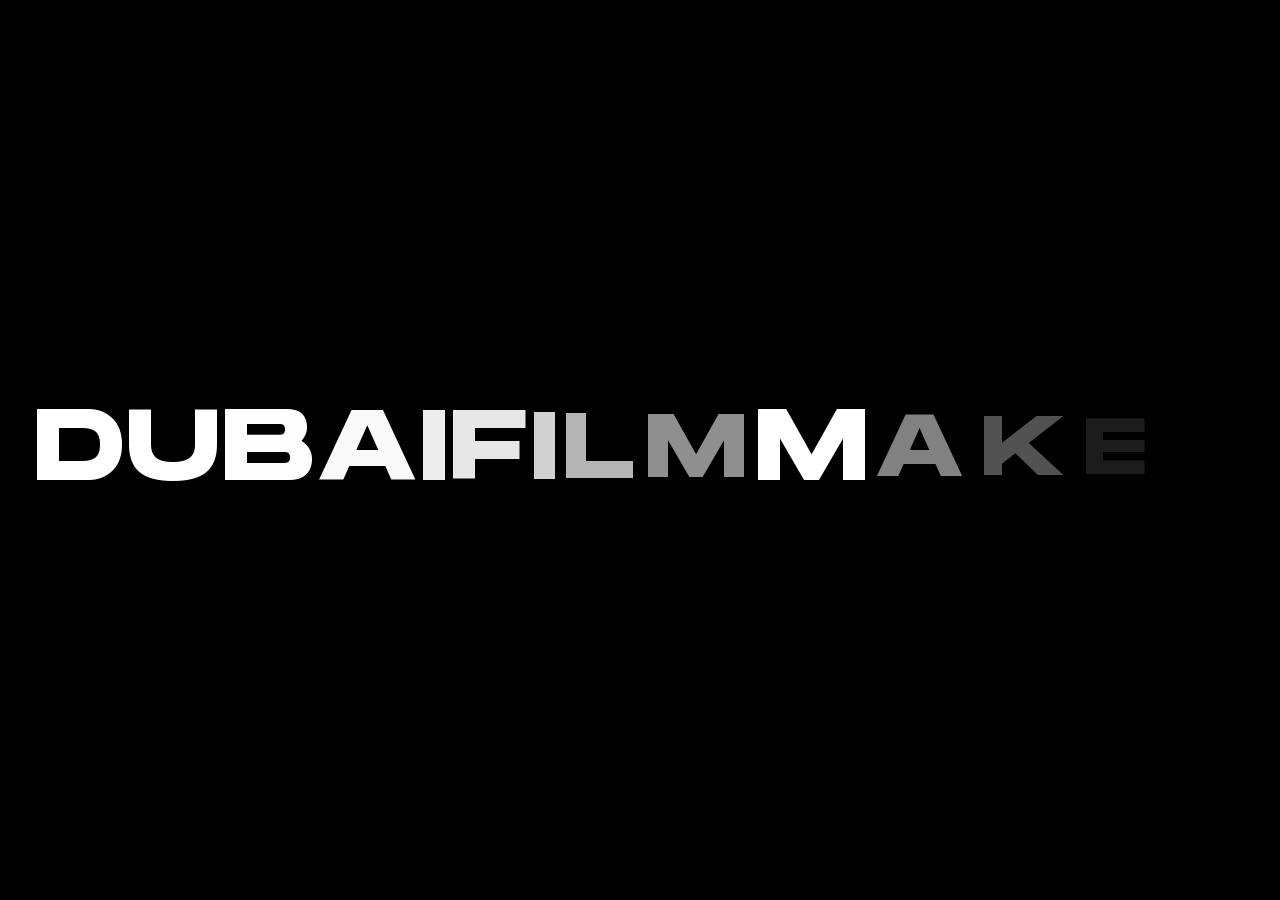
==== index.html @ 15d646cf "Now ALL instances of window.location.replace() and javascript:void(0) have been removed from the ent" ====
﻿<!DOCTYPE html>
<html lang="en">
  <head>
    <meta charset="utf-8" />
    <meta name="viewport" content="width=device-width,initial-scale=1.0" />

    <link rel="preconnect" href="https://fonts.googleapis.com" />
    <link rel="preconnect" href="https://fonts.gstatic.com" crossorigin="" />

      <link rel="preconnect" href="https://fonts.googleapis.com/" />
    <link rel="preconnect" href="https://fonts.gstatic.com/" crossorigin />
    <link
      href="https://fonts.googleapis.com/css2?family=Azeret+Mono&amp;display=swap"
      rel="stylesheet"
    />
    <link
      href="https://fonts.googleapis.com/css2?family=Azeret+Mono:wght@700&amp;display=swap"
      rel="stylesheet"
    />

    <!-- Favicons -->
    <link
      rel="apple-touch-icon"
      sizes="180x180"
      href="assets/favicons/final_favicon/apple-touch-icon.png"
    />
    <link
      rel="icon"
      type="image/png"
      sizes="32x32"
      href="assets/favicons/final_favicon/favicon-32x32.png"
    />
    <link
      rel="icon"
      type="image/png"
      sizes="16x16"
      href="assets/favicons/final_favicon/favicon-16x16.png"
    />
    <link rel="manifest" href="assets/favicons/final_favicon/site.webmanifest" />
    <link
      rel="mask-icon"
      href="assets/favicons/safari-pinned-tab.svg"
      color="#000000"
    />
    <meta name="msapplication-TileColor" content="#ffffff" />
    <meta name="theme-color" content="#ffffff" />
    <link rel="shortcut icon" type="image/x-icon" href="assets/favicons/final_favicon/favicon.ico" />
    <link rel="icon" type="image/x-icon" href="assets/favicons/final_favicon/favicon.ico" />
    <link rel="stylesheet" href="3.7.8/plyr.css" />

    <link href="assets/dist/build.min.css" rel="stylesheet" />
    <link href="assets/css/intro-text-animation.css" rel="stylesheet" />

    <link rel="canonical" href="index.htm" />

 <link href="assets/css/view-other-films-cta.css" rel="stylesheet" />
    <link href="assets/css/homepage-pagination-desktop.css" rel="stylesheet" />
    <link href="assets/css/slider-vertical-arrows.css" rel="stylesheet" />

    <meta property="og:locale" content="en_US" />
    <meta property="og:type" content="website" />
    <meta property="og:title" content="Poster â€“ Homepage" />
    <meta property="og:site_name" content="Poster" />
    <meta property="og:url" content="https://posterco.tv" />
    <meta name="twitter:title" content="Poster â€“ Homepage" />
    <meta name="twitter:card" content="summary_large_image" />

    <meta
      name="description"
      content="Post-Production company based in the heart of Paris, dedicated to audiovisual production, advertisement, digital content, music video feature films & documentaries."
    />
    <meta
      property="og:description"
      content="Post-Production company based in the heart of Paris, dedicated to audiovisual production, advertisement, digital content, music video feature films & documentaries."
    />

    <title> DubaiFilmMaker - Homepage</title>

       <style>
      /* Fix video thumbnail aspect ratio - prevent squishing */
      .bloc-projects-listing
        .box--work__video.video-wrapper.has-poster
        img.video-img-poster {
        width: 100% !important;
        height: 100% !important;
        object-fit: cover !important;
        object-position: center !important;
      }

      /* Ensure video wrapper maintains proper dimensions */
      .bloc-projects-listing .box--work__video.video-wrapper {
        position: relative !important;
        overflow: hidden !important;
      }

      /* Header styles loaded from data/header.json - prevent FOUC */
      
      /* On homepage FIRST VISIT ONLY, keep header logo hidden until intro completes */
      /* Disabled - logo now visible during intro for size sync */
      /* body.template-homepage:not(.intro-ended) .header__logo {
        opacity: 0 !important;
        visibility: hidden !important;
      } */
      
      /* After intro ends on homepage, show header logo with quick fade */
      body.template-homepage.intro-ended .header__logo {
        opacity: 1 !important;
        visibility: visible !important;
      }
      
      /* CRITICAL OVERRIDE: If intro-ended exists, ALWAYS show logo (handles navigation back) */
      body.intro-ended .header__logo,
      html.intro-ended .header__logo {
        opacity: 1 !important;
        visibility: visible !important;
        display: block !important;
      }
      
      /* NUCLEAR OPTION: Force visibility with highest specificity */
      html body.intro-ended .header__logo,
      html.intro-ended body .header__logo {
        opacity: 1 !important;
        visibility: visible !important;
        display: block !important;
      }
   
      /* On other pages, show logo normally */
      body:not(.template-homepage) .header__logo.loaded {
        opacity: 1;
      }

      /* CRITICAL: Ensure main video is visible after intro */
      .box--home__wrapper .js-main-video {
        position: absolute;
        top: 0;
        left: 0;
        width: 100%;
        height: 100%;
        object-fit: cover;
        opacity: 0;
        visibility: hidden;
        transition: opacity 0.3s ease, visibility 0.3s ease;
      }
      
      .box--home__wrapper .js-main-video.visible,
      html.intro-ended .box--home__wrapper .js-main-video.visible {
        opacity: 1 !important;
        visibility: visible !important;
        z-index: 1;
      }
      
      .box--home__wrapper .js-main-video.loaded,
      html.intro-ended .box--home__wrapper .js-main-video.loaded {
        opacity: 1 !important;
        visibility: visible !important;
      }

      /* Slider wrapper - ensures pagination is positioned at bottom */
      .slider-wrapper {
        display: flex;
        flex-direction: column;
        width: 100%;
      }

      /* Force slider wrapper visibility on desktop */
      @media (min-width: 768px) {
        .slider-wrapper {
          display: flex !important;
          visibility: visible !important;
          opacity: 1 !important;
          min-height: 50px !important;
        }

        /* Force list visibility on desktop - HIDE the text list */
        .list--home {
          display: none !important;
        }

        /* Show arrows on desktop like mobile */
        .box--home__buttons-mobile {
          display: flex !important;
          opacity: 1 !important;
          pointer-events: auto !important;
          position: relative !important;
          bottom: auto !important;
          right: auto !important;
          margin-top: 1rem !important;
          justify-content: center !important;
        }

        .box--home__buttons-mobile .mobile-link {
          display: none !important; /* Hide "view project" button on desktop */
        }

        .box--home__buttons-mobile .arrows {
          display: flex !important;
          gap: 1rem !important;
        }
      }

      /* Homepage slider loading state */
      #homepage-slider {
        transition: opacity 0.3s ease;
        flex: 1;
      }

      /* Timeline positioning */
      .box--home__timeline {
        width: 100%;
        margin-top: 0.5rem;
      }

      /* Main video wrapper loading state */
      #homepage-main-video-wrapper {
        transition: opacity 0.3s ease;
        background: #1a1a1a;
      }

      /* Smooth fade-in for dynamic content */
      .box--home__link {
        transition: opacity 0.3s ease, pointer-events 0.3s ease;
      }

      .mobile-link {
        transition: opacity 0.3s ease, pointer-events 0.3s ease;
      }

      /* Arrow buttons styling - Mobile only */
      .box--home__buttons-mobile {
        display: flex;
        gap: 0.75rem;
        align-items: center;
        justify-content: space-between;
        margin-top: 1rem;
        padding: 0 0.75rem;
      }

      .box--home__buttons-mobile .mobile-link {
        flex: 1;
        padding: 0.5rem 0.75rem;
        text-align: center;
        font-size: 0.75rem;
        border: 1px solid #fff;
        background: transparent;
        color: #fff;
        cursor: pointer;
        transition: all 0.3s ease;
      }

      .box--home__buttons-mobile .mobile-link:hover {
        background: #fff;
        color: #000;
      }

      .box--home__buttons-mobile .arrows {
        display: flex;
        gap: 0.5rem;
      }

      .box--home__buttons-mobile .arrow-prev,
      .box--home__buttons-mobile .arrow-next {
        width: 36px;
        height: 36px;
        border: 1px solid #fff;
        background: transparent;
        color: #fff;
        cursor: pointer;
        font-size: 1rem;
        display: flex;
        align-items: center;
        justify-content: center;
        transition: all 0.3s ease;
      }

      .box--home__buttons-mobile .arrow-prev:hover,
      .box--home__buttons-mobile .arrow-next:hover {
        background: #fff;
        color: #000;
        transform: scale(1.1);
      }

      /* Hide buttons on desktop (> 768px) */
      @media (min-width: 768px) {
        .box--home__buttons-mobile {
          display: none;
        }
      }

      /* Force projects-nav to stay visible when filtering is active */
      header.filter-active .projects-nav {
        opacity: 1 !important;
        visibility: visible !important;
        pointer-events: auto !important;
      }

      /* Ensure filter links remain visible and clickable when filter is active */
      header.filter-active .header__navigations-wrapper {
        opacity: 1 !important;
        visibility: visible !important;
      }
      
      /* DESKTOP: Always show projects-nav on homepage */
      @media (min-width: 768px) {
        .template-homepage header:not(.on-works-section) .projects-nav,
        .template-homepage header:not(.on-works-section) .list--cat {
          opacity: 1 !important;
          pointer-events: auto !important;
          visibility: visible !important;
        }
      }
      
      /* MOBILE: Keep scroll-based behavior (hidden until scroll to works) */
      @media (max-width: 767px) {
        .template-homepage header:not(.on-works-section) .projects-nav,
        .template-homepage header:not(.on-works-section) .list--cat {
          opacity: 0 !important;
          pointer-events: none !important;
          visibility: hidden !important;
        }
      }
      
      /* Ensure header navigation elements are always on top and clickable */
      /* .header__navigations-wrapper {
        z-index: 10000 !important;
        position: relative !important;
      }
      
      .header__subnav {
        z-index: 10001 !important;
        position: relative !important;
      }
      
      .projects-nav {
        z-index: 10002 !important;
        position: relative !important;
      }
      
      .projects-nav .list--cat {
        z-index: 10003 !important;
        position: relative !important;
      } */
      
      .projects-nav .list--cat li a {
        z-index: 10004 !important;
        position: relative !important;
        pointer-events: auto !important;
      }

      /* Conditional: Force projects-nav to always be visible (controlled by config.json) */
      html.projects-nav-always-visible .projects-nav,
      html.projects-nav-always-visible .projects-nav .list--cat,
      html.projects-nav-always-visible .projects-nav .list--cat li,
      html.projects-nav-always-visible .projects-nav .list--cat li a {
        display: block !important;
        visibility: visible !important;
        opacity: 1 !important;
      }

      /* Ensure list items are inline for horizontal layout */
      html.projects-nav-always-visible .projects-nav .list--cat li {
        display: inline-block !important;
      }

      /* Prevent text truncation or hiding */
      html.projects-nav-always-visible .projects-nav .list--cat li a {
        white-space: nowrap !important;
        overflow: visible !important;
        text-overflow: clip !important;
        max-width: none !important;
      }

      /* Override any hiding rules from build.min.css */
      html.projects-nav-always-visible .template-homepage header:not(.on-works-section) .list--cat,
      html.projects-nav-always-visible .template-homepage header:not(.on-works-section) .projects-nav {
        opacity: 1 !important;
        pointer-events: auto !important;
        visibility: visible !important;
      }

      /* Ensure visibility on all screen sizes when always-visible is enabled */
      @media (max-width: 767px) {
        html.projects-nav-always-visible .projects-nav,
        html.projects-nav-always-visible .projects-nav .list--cat {
          display: block !important;
          visibility: visible !important;
          opacity: 1 !important;
        }
      }

      @media (min-width: 768px) {
        html.projects-nav-always-visible .projects-nav,
        html.projects-nav-always-visible .projects-nav .list--cat {
          display: block !important;
          visibility: visible !important;
          opacity: 1 !important;
        }
      }

      @keyframes fadeIn {
        from {
          opacity: 0;
        }
        to {
          opacity: 1;
        }
      }
    </style>
  </head>
  <body class="template-homepage">
    <main class="main">
      <div class="app-container">
        <div class="app-container-inner">
          <header class="header">
            <div class="header__nav">
              <a href="index.htm" data-navigo="" class="logo-link">
                <img
                  class="header__logo"
                  src="assets/img/final_logo.svg"
                  alt="Poster"
                />
              </a>
              <a href="#main_menu" class="btn btn--menu">
                <span>menu.</span>
              </a>
            </div>

            <div class="header__navigations-wrapper">
              <nav id="main_menu" class="header__subnav">
                <ul>
                  <li data-slug="homepage">
                    <a
                      data-navigo=""
                      data-slug="homepage"
                      aria-current="page"
                      class="force-active"
                      href=""
                    >
                      Homepage
                    </a>
                  </li>
                  <li data-slug="works">
                    <a
                      data-navigo=""
                      data-slug="works"
                      class="force-active"
                      href="works"
                    >
                      Works
                    </a>
                  </li>
                  <li data-slug="about">
                    <a
                      data-navigo=""
                      data-slug="about"
                      class="force-active"
                      href="about.html"
                    >
                      About
                    </a>
                  </li>
                  <li data-slug="contact">
                    <a
                      data-navigo=""
                      data-slug="contact"
                      class="force-active"
                      href="contact"
                    >
                      Contact
                    </a>
                  </li>
                </ul>
              </nav>

              <div class="projects-nav">
                <ul class="list list--cat">
                  <li>
                    <a href="#works" class="js-filter-cat is-active" data-cat="*">all</a>
                  </li>
                  <li>
                    <a
                      href="#works"
                      class="js-filter-cat"
                      data-cat="TVC"
                      >TVC / Brand Films</a
                    >
                  </li>

                  <li>
                    <a
                      href="#works"
                      class="js-filter-cat"
                      data-cat="narrative"
                      >Narrative Films</a
                    >
                  </li>

  
                </ul>
              </div>
            </div>
          </header>
          <div class="page-inner-content">
            <div class="homepage-inner-wrapper">
              <h1 class="hidden">Poster</h1>

              <div class="bloc-intro">
                <div class="intro-anim-surwrapper">
                  <div class="intro-anim-wrapper">
                    <div
                      class="intro-anim"
                      data-animation="assets/img/intro-animation.json"
                    >
                      <!-- <img
                        class="intro-logo-svg"
                        src="assets/img/final_logo.svg"
                        alt="DubaiFilmMaker"intro-text-animation
                      /> -->
                      <div class="intro-logo-svg intro-text-animation"> 
                        <span class="letter">D</span>
                        <span class="letter">U</span>
                        <span class="letter">B</span>
                        <span class="letter">A</span>
                        <span class="letter">I</span>
                        <span class="letter">F</span>
                        <span class="letter">I</span>
                        <span class="letter">L</span>
                        <span class="letter">M</span>
                        <span class="letter">M</span>
                        <span class="letter">A</span>
                        <span class="letter">K</span>
                        <span class="letter">E</span>
                        <span class="letter">R</span>
                      </div>

                    </div>
                  </div>
                </div>
                <div class="intro-timeline"><div class="inner"></div></div>
              </div>

              <div class="box box--home">
                <div class="box--home__info">
                  <div class="box--home__info__counter"><span>1</span>/<span id="slider-total">-</span></div>

                  <!-- Slider wrapper for better pagination positioning -->
                  <div class="slider-wrapper">
                    <!-- Desktop navigation arrows (inside slider-wrapper for proper centering) -->
                    <button class="arrow-prev slider-nav-arrow" aria-label="Previous project">
                      <svg width="12" height="20" viewBox="0 0 12 20" fill="none" xmlns="http://www.w3.org/2000/svg">
                        <path d="M10 2L2 10L10 18" stroke="currentColor" stroke-width="2" stroke-linecap="round" stroke-linejoin="round"/>
                      </svg>
                    </button>
                    <button class="arrow-next slider-nav-arrow" aria-label="Next project">
                      <svg width="12" height="20" viewBox="0 0 12 20" fill="none" xmlns="http://www.w3.org/2000/svg">
                        <path d="M2 2L10 10L2 18" stroke="currentColor" stroke-width="2" stroke-linecap="round" stroke-linejoin="round"/>
                      </svg>
                    </button>
                    
                    <!-- Empty container - will be populated by page-renderer.js -->
                    <ul class="list list--home js-has-cursor-player" id="homepage-slider">
                      <!-- Loading state -->
                      <!-- <div style="padding: 2rem; text-align: center; color: #999;">Loading projects...</div> -->
                    </ul>
                    
                    <div class="box--home__timeline">
                      <span class="is-animated"></span>
                    </div>
                  </div>

                  <!-- View Other Films CTA -->
                  <a href="works.html" class="view-other-films-cta" data-navigo>
                    <span class="cta-text">view other films</span>
                    <svg class="cta-arrow" width="20" height="20" viewBox="0 0 20 20" fill="none" xmlns="http://www.w3.org/2000/svg">
                      <path d="M4 10H16M16 10L11 5M16 10L11 15" stroke="currentColor" stroke-width="2" stroke-linecap="round" stroke-linejoin="round"/>
                    </svg>
                  </a>
                </div>

                <!-- Empty container - will be populated by page-renderer.js -->
                <a
                  href="#"
                  class="box--home__link js-has-cursor-text"
                  id="homepage-main-link"
                  style="pointer-events: none; opacity: 0.5;"
                >
                  <div class="box--home__wrapper video-wrapper" id="homepage-main-video-wrapper">
                    <!-- Placeholder videos - will be populated with API data -->
                    <!-- build.min.js needs these to exist immediately -->
                    <video class="js-main-video visible loaded" data-src="" muted playsinline></video>
                    <video class="js-main-video" data-src="" muted playsinline></video>
                    <video class="js-main-video" data-src="" muted playsinline></video>
                    <video class="js-main-video" data-src="" muted playsinline></video>
                    <video class="js-main-video" data-src="" muted playsinline></video>
                    <video class="js-main-video" data-src="" muted playsinline></video>
                  </div>
                  <div class="cursor-text-animated js-cursor-text-animated">
                    <div class="mooving-elements is-arrow" data-friction="1">
                      <svg
                        width="11"
                        height="10"
                        viewbox="0 0 11 10"
                        fill="none"
                        xmlns="http://www.w3.org/2000/svg"
                      >
                        <path
                          d="M8.72366 3.91174H7.0685L5.14349 3.8482L6.53777 4.99985L8.40882 6.65189L7.19444 7.72412L5.3234 6.07209L4.01007 4.83306L4.07303 6.50892L4.06404 8.02593L2.3819 6.54069L2.39989 2.42649L7.04152 2.42649L8.72366 3.91174Z"
                          fill="white"
                        ></path>
                      </svg>
                    </div>
                    <div
                      class="mooving-elements shift cursor-main-text"
                      data-friction="5"
                    >
                      Loading...
                    </div>
                  </div>
                </a>

                <div class="box--home__buttons-mobile">
                  <a
                    href="#"
                    class="mobile-link"
                  id="homepage-mobile-link"
                    style="pointer-events: none; opacity: 0.5;"
                    >view project</a
                  >
                  <div class="arrows">
                    <button class="arrow-prev">←</button>
                    <button class="arrow-next">→</button>
                  </div>
                </div>
              </div>
   
             <div class="bloc-projects-listing">
                <ul id="works" class="list list--works" data-initial-count="">
                
                
              
                </ul>
              </div>
            </div>
          </div>
        </div>
      </div>
    </main>

    <!--  -->

    <script src="assets/js/data-loader.js"></script>
    <script src="assets/js/page-renderer.js"></script>
    <script src="assets/dist/build.min.js"></script>
    <script src="assets/js/dynamic-content-reinit.js"></script>

    <!-- Hybrid Slider Script: Inline generation + Preload detection -->
    <script>
      // DEBUG flag - set to false in production to reduce console logs
      const DEBUG = false;
      
      // Helper functions - defined globally so they can be reused
      function generateListItems(projects) {
        const listContainer = document.querySelector('.list--home');
        if (!listContainer) return;
        
        // Generate cursor player wrapper with videos
        let cursorPlayerHTML = `
          <div class="cursor-player-animated js-cursor-player-animated">
            <div class="mooving-elements players-wrapper is-player" data-friction="7">
        `;
        
        projects.forEach(project => {
          cursorPlayerHTML += `
              <video
                class="js-video player-animated-player"
                data-src="${project.video_url}"
                playsinline
                loop
                muted
              ></video>
          `;
        });
        
        cursorPlayerHTML += `
            </div>
          </div>
        `;
        
        // Generate list items
        let listItemsHTML = '';
        projects.forEach((project, index) => {
          const link = project.link || `works/project-detail#id=${project.id}`;
          const displayClient = project.client_short || project.client;
          
          listItemsHTML += `
            <li class="${index === 0 ? 'is-active' : ''}" data-project-index="${index}">
              <a href="${link}" class="js-change-video">
              
                <p>${displayClient}</p>
                  <h2>${project.title}</h2>
                <p>${project.classification}</p>
              </a>
            </li>
          `;
        });
        
        // Insert cursor player + list items
        listContainer.innerHTML = cursorPlayerHTML + listItemsHTML;
        
        // Load cursor player videos
        setTimeout(() => {
          const cursorVideos = listContainer.querySelectorAll('.player-animated-player[data-src]');
          cursorVideos.forEach((video, index) => {
            if (video.dataset.src && !video.src) {
              video.src = video.dataset.src;
              setTimeout(() => video.load(), index * 50);
            }
          });
          if (DEBUG) console.log('Loaded', cursorVideos.length, 'cursor player videos');
          
          // Dispatch event for cursor player re-initialization
          setTimeout(() => {
            const event = new Event('slider-rendered');
            window.dispatchEvent(event);
            if (DEBUG) console.log('✓ Dispatched slider-rendered event');
          }, 200);
        }, 100);
        
        if (DEBUG) console.log('Generated', projects.length, 'list items with .js-change-video');
      }
      
      function generateVideoElements(projects) {
        const videoWrapper = document.querySelector('.box--home__wrapper');
        if (!videoWrapper) return;
        
        // Get existing placeholder videos
        const existingVideos = videoWrapper.querySelectorAll('video.js-main-video');
        if (DEBUG) console.log(`Found ${existingVideos.length} placeholder videos to update`);
        
        // Update existing videos with project data
        projects.forEach((project, index) => {
          if (existingVideos[index]) {
            const video = existingVideos[index];
            const videoUrl = project.video_thumbnail_url || project.video_url;
            
            // Update data-src attribute
            video.setAttribute('data-src', videoUrl);
            
            // Set src and load
            video.src = videoUrl;
            
            // First video gets visible and loaded classes
            if (index === 0) {
              video.classList.add('visible', 'loaded');
            }
            
            if (DEBUG) console.log(`✓ Updated video ${index + 1}`);
          }
        });
        
        if (DEBUG) console.log(`✓ Updated ${projects.length} videos with API data`);
        
        // Load first video immediately
        if (existingVideos[0]) {
          existingVideos[0].load();
          existingVideos[0].addEventListener('canplay', function() {
            if (this.paused) {
              this.play().catch(err => console.log('Autoplay blocked:', err.message));
              if (DEBUG) console.log('First video playing');
            }
          }, { once: true });
        }
        
        // Load other videos with delay
        for (let i = 1; i < existingVideos.length && i < projects.length; i++) {
          setTimeout(() => {
            existingVideos[i].load();
          }, i * 100);
        }
      }
      
      function updateInitialState(projects) {
        // Update counter
        const counter = document.querySelector('.box--home__info__counter');
        if (counter) {
          counter.innerHTML = `<span>1</span>/<span id="slider-total">${projects.length}</span>`;
        }
        
        // Update initial links
        const firstProject = projects[0];
        if (!firstProject) return;
        
        const mainLink = document.querySelector('.box--home__link');
        if (mainLink) {
          mainLink.href = firstProject.link || `works/project-detail#id=${firstProject.id}`;
        }
        
        const mobileLink = document.querySelector('.mobile-link');
        if (mobileLink) {
          mobileLink.href = firstProject.link || `works/project-detail#id=${firstProject.id}`;
        }
        
        const cursorText = document.querySelector('.cursor-main-text');
        if (cursorText) {
          cursorText.textContent = `open ${firstProject.title}`;
        }
        
        if (DEBUG) console.log('Initial state updated');
      }
      
      function enableLinks(firstProject) {
        // Enable main link
        const mainLink = document.getElementById('homepage-main-link');
        if (mainLink) {
          mainLink.style.pointerEvents = 'auto';
          mainLink.style.opacity = '1';
          if (DEBUG) console.log('✓ Main link enabled');
        }
        
        // Enable mobile link
        const mobileLink = document.getElementById('homepage-mobile-link');
        if (mobileLink) {
          mobileLink.style.pointerEvents = 'auto';
          mobileLink.style.opacity = '1';
          if (DEBUG) console.log('✓ Mobile link enabled');
        }
      }
      
      function generateProjectsListing(projects) {
        if (DEBUG) console.log('Rendering projects listing grid...');
        const worksContainer = document.getElementById('works');
        
        if (!worksContainer) {
          console.warn('Works container not found');
          return;
        }
        
        // Clear container
        worksContainer.innerHTML = '';
        
        // Generate project items with LAZY LOADING (data-src, not src)
        projects.forEach(project => {
          const displayClient = project.client_short || project.client;
          
          const projectHTML = `
            <li class="box box--work" data-cat="${project.classification}">
              <a href="${project.link}" class="box--work__link js-has-cursor-text">
                <div class="box--work__info">
                  <p>${displayClient}</p>
                  <h2>${project.title}</h2>
                  <p>${project.category}</p>
                </div>
                <div class="box--work__video video-wrapper has-poster">
                  <img class="video-img-poster lazy-media"
                       data-src="${project.poster_image}"
                       alt="">
                  <video class="js-video lazy-media"
                         data-src="${project.video_url}"
                         playsinline loop muted></video>
                </div>
                <div class="cursor-text-animated js-cursor-text-animated">
                  <div class="mooving-elements is-arrow" data-friction="1">
                    <svg width="11" height="10" viewBox="0 0 11 10" fill="none" xmlns="http://www.w3.org/2000/svg">
                      <path d="M8.72366 3.91174H7.0685L5.14349 3.8482L6.53777 4.99985L8.40882 6.65189L7.19444 7.72412L5.3234 6.07209L4.01007 4.83306L4.07303 6.50892L4.06404 8.02593L2.3819 6.54069L2.39989 2.42649L7.04152 2.42649L8.72366 3.91174Z" fill="white"/>
                    </svg>
                  </div>
                  <div class="mooving-elements shift cursor-main-text" data-friction="5">
                    <p>${displayClient}</p>
                    <h2>${project.title}</h2>
                    <p>${project.category}</p>
                  </div>
                </div>
              </a>
            </li>
          `;
          
          worksContainer.innerHTML += projectHTML;
        });
        
        // Initialize LazyLoad for dynamically added elements
        setTimeout(() => {
          // Create a new LazyLoad instance for the projects listing
          // This mimics build.min.js LazyLoad behavior for dynamic content
          const lazyElements = document.querySelectorAll('.bloc-projects-listing .lazy-media');
          if (DEBUG) console.log(`Found ${lazyElements.length} lazy elements to initialize`);
          
          if (typeof LazyLoad !== 'undefined') {
            // Create new LazyLoad instance for dynamic content
            const projectsLazyLoad = new LazyLoad({
              elements_selector: '.bloc-projects-listing .lazy-media',
              threshold: 0,
              callback_loaded: (el) => {
                el.classList.add('loaded');
                if (DEBUG) console.log('✓ Lazy loaded:', el.tagName);
              }
            });
            if (DEBUG) console.log('✓ LazyLoad initialized for', projects.length, 'projects');
          } else {
            console.warn('LazyLoad not available, loading all media immediately');
            // Fallback: convert data-src to src immediately
            lazyElements.forEach(el => {
              if (el.dataset.src) {
                el.src = el.dataset.src;
                el.classList.add('loaded');
              }
            });
          }
          
          // Add 'ready' class to fade in the listing
          const blocListing = document.querySelector('.bloc-projects-listing');
          if (blocListing) {
            blocListing.classList.add('ready');
            if (DEBUG) console.log('✓ Added ready class to bloc-projects-listing');
          }
          
          // Dispatch event to trigger hover re-initialization
          setTimeout(() => {
            const event = new Event('projects-rendered');
            window.dispatchEvent(event);
            if (DEBUG) console.log('✓ Dispatched projects-rendered event');
          }, 200);
        }, 100);
        
        if (DEBUG) console.log('✓ Projects listing grid rendered with', projects.length, 'projects (lazy loading enabled)');
      }
      
      // Expose initialization function globally for SPA navigation
      window.loadIndexProjects = async function(fromNavigation = false) {
        if (DEBUG) console.log('loadIndexProjects called, fromNavigation:', fromNavigation);
        
        try {
          // Wait for projects (may already be loaded by video-preloader.js)
          const projects = window.__projectsPreloadPromise 
            ? await window.__projectsPreloadPromise 
            : await window.fetchProjects();
          
          if (projects.length > 0) {
            const sliderProjects = projects.slice(0, 6);
            window.__sliderProjects = sliderProjects;
            
            if (DEBUG) console.log(`Loaded ${sliderProjects.length} projects for slider`);
            
            // Generate list items with cursor player
            generateListItems(sliderProjects);
            
            // Generate videos (with preload detection!)
            generateVideoElements(sliderProjects);
            
            // Update counter and links
            updateInitialState(sliderProjects);
            
            // Enable links
            enableLinks(sliderProjects[0]);
            generateProjectsListing(projects);
            
            if (DEBUG) console.log('Slider ready - build.min.js will handle navigation');
          }
        } catch (err) {
          console.error('❌ API failed:', err);
        }
      };
      
      // Run immediately on initial page load
      (async function() {
        if (DEBUG) console.log('Fetching API data...');
        await window.loadIndexProjects(false);
      })();
    </script>
    
    <!-- GSAP Animation Library -->
   
    <!-- Text Animation Script - Letter-by-letter reveal -->
    <!-- <script src="assets/js/intro-text-animation.js"></script> -->
    <script src="assets/js/intro-logo-size-sync.js"></script>

      <!-- GSAP Library -->
  <script src="https://cdn.jsdelivr.net/npm/gsap@3.12.5/dist/gsap.min.js"></script>

  <!-- Inline Animation Script -->
  <script>
    console.log('🎬 GSAP Animation Test Starting - STORYTELLING STYLE (DM splits)...');
    
    // Check sessionStorage for skipIntro flag (set by project detail close button)
    const skipIntroFlag = sessionStorage.getItem('skipIntroAnimation') === 'true';
    const skipIntroTimestamp = sessionStorage.getItem('skipIntroTimestamp');
    
    // Check if flag is recent (within last 5 seconds) to avoid stale flags
    const isRecentFlag = skipIntroTimestamp && (Date.now() - parseInt(skipIntroTimestamp)) < 5000;
    
    console.log('🔍 Intro Skip Detection:', {
      'skipIntroAnimation flag': skipIntroFlag,
      'timestamp': skipIntroTimestamp,
      'is recent (< 5s)': isRecentFlag
    });
    
    // Clear the flag after checking (one-time use)
    if (skipIntroFlag) {
      sessionStorage.removeItem('skipIntroAnimation');
      sessionStorage.removeItem('skipIntroTimestamp');
      console.log('✓ Cleared skipIntroAnimation flag');
    }
    
    // Skip intro if flag is set and recent
    const shouldSkipIntro = skipIntroFlag && isRecentFlag;
    
    if (shouldSkipIntro) {
      console.log('⏭️ Skipping intro animation - coming back from project');
      
      // Skip animation completely
      const introWrapper = document.querySelector('.intro-anim-wrapper');
      const blocIntro = document.querySelector('.bloc-intro');
      
      if (introWrapper && blocIntro) {
        blocIntro.classList.add('lottie-started');
        blocIntro.classList.add('lottie-ended');
        document.body.classList.add('intro-ended');
        if (document.scrollingElement) {
          document.scrollingElement.classList.add('intro-ended');
        }
        introWrapper.style.display = 'none';
        
        const headerLogo = document.querySelector('.header__logo');
        if (headerLogo) {
          headerLogo.style.opacity = '1';
          headerLogo.classList.add('loaded');
        }
        
        console.log('✓ Intro skipped - content visible immediately');
      }
    } else {
      // Run full animation
      console.log('✓ Running full intro animation');
    
    // Get all letters
    const letters = document.querySelectorAll('.letter');
    console.log('Found', letters.length, 'letters');

    function animateLetters() {
      console.log('🚀 Starting storytelling animation: DM → D(ubai) + (Film)M(aker)...');
      
      // Get letter groups
      // DUBAIFILMMAKER = D U B A I F I L M M A K E R
      //                  0 1 2 3 4 5 6 7 8 9 10 11 12 13
      const letterD = letters[0];  // D (Dubai)
      const letterM = letters[9];  // M (Maker) - first M in FILMMAKER
      const leftGroup = Array.from(letters).slice(1, 5);   // UBAI
      const middleGroup = Array.from(letters).slice(5, 9); // FILM
      const rightGroup = Array.from(letters).slice(10);    // AKER
      
      // Set initial states
      // D and M start VERY CLOSE together in center
      // We calculate the distance they need to move to reach their natural positions
      
      // Get natural positions first
      const containerRect = document.querySelector('.intro-text-animation').getBoundingClientRect();
      const dRect = letterD.getBoundingClientRect();
      const mRect = letterM.getBoundingClientRect();
      
      // Calculate how far apart they naturally are
      const naturalDistance = mRect.left - dRect.left;
      
      // Calculate the midpoint between D and M's natural positions
      const naturalMidpoint = (dRect.left + mRect.left) / 2;
      
      // Calculate viewport center
      const viewportCenter = window.innerWidth / 2;
      
      // Calculate offset needed to center the DM pair
      const centerOffset = viewportCenter - naturalMidpoint;
      
      // Start them close together (move them toward center)
      // D moves right, M moves left to meet in middle
      // Make spacing responsive - scale with font size
      const fontSize = parseFloat(window.getComputedStyle(document.querySelector('.intro-text-animation')).fontSize);
      const closeDistance = fontSize * 0.8; // 60% of font size (responsive spacing)
      gsap.set(letterD, { 
        opacity: 1, 
        x: (naturalDistance / 2) - (closeDistance / 2) + centerOffset, // Move D right toward center + center the pair
        y: 0 
      });
      gsap.set(letterM, { 
        opacity: 1, 
        x: -(naturalDistance / 2) + (closeDistance / 2) + centerOffset, // Move M left toward center + center the pair
        y: 0 
      });
      
      console.log('📏 Initial spacing:', {
        fontSize: fontSize.toFixed(1) + 'px',
        closeDistance: closeDistance.toFixed(1) + 'px (60% of font size - responsive)',
        naturalDistance: naturalDistance.toFixed(1) + 'px',
        viewportCenter: viewportCenter.toFixed(1) + 'px',
        naturalMidpoint: naturalMidpoint.toFixed(1) + 'px',
        centerOffset: centerOffset.toFixed(1) + 'px',
        dMovement: ((naturalDistance / 2) - (closeDistance / 2) + centerOffset).toFixed(1) + 'px',
        mMovement: (-(naturalDistance / 2) + (closeDistance / 2) + centerOffset).toFixed(1) + 'px'
      });
      
      // All other letters invisible and scaled down (Posterco style)
      gsap.set([...leftGroup, ...middleGroup, ...rightGroup], { 
        opacity: 0, 
        y: 0,
        scale: 0.76 // Start at 76% like Posterco
      });
      
      // Create timeline
      const tl = gsap.timeline({
        onComplete: () => {
          console.log('✅ Storytelling animation complete - DUBAIFILMMAKER revealed!');
          
          // Dispatch custom event that other scripts can listen to
          const event = new CustomEvent('gsap-text-animation-complete', {
            detail: { duration: tl.duration() }
          });
          window.dispatchEvent(event);
          
          // Store completion flag globally
          window.__gsapTextAnimationComplete = true;
        }
      });

      // PHASE 1: Hold DM together (0.5s)
      tl.to({}, { 
        duration: 0.5,
        onStart: () => console.log('→ DM together (Dubai + Maker)')
      });

      // PHASE 2: D moves left, M moves right (split apart) - 0.6s duration
      tl.to(letterD, {
        x: 0,  // D moves to its final position (left)
        duration: 0.6,
        ease: 'power2.out',
        onStart: () => console.log('→ D (Dubai) moving left')
      }, 0.5);
      
      tl.to(letterM, {
        x: 0,  // M moves to its final position (right)
        duration: 0.6,
        ease: 'power2.out',
        onStart: () => console.log('→ M (Maker) moving right')
      }, 0.5);

      // PHASE 3: Fill in the middle letters as D and M separate
      // Posterco-style: opacity 0→1, scale 76%→100%, cubic-bezier easing
      // UBAI appears (left side - after D)
      tl.to(leftGroup, {
        opacity: 1,
        scale: 1,
        stagger: 0.06,
        duration: 0.5,
        ease: 'cubic-bezier(0, 1, 0.8, 0)', // Posterco easing
        onStart: () => console.log('→ UBAI filling in (Dubai) - Posterco style')
      }, 0.7);
      
      // FILM appears (middle)
      tl.to(middleGroup, {
        opacity: 1,
        scale: 1,
        stagger: 0.06,
        duration: 0.5,
        ease: 'cubic-bezier(0, 1, 0.8, 0)', // Posterco easing
        onStart: () => console.log('→ FILM filling in - Posterco style')
      }, 0.9);
      
      // AKER appears (right side - after M)
      tl.to(rightGroup, {
        opacity: 1,
        scale: 1,
        stagger: 0.06,
        duration: 0.5,
        ease: 'cubic-bezier(0, 1, 0.8, 0)', // Posterco easing
        onStart: () => console.log('→ AKER filling in (Maker) - Posterco style')
      }, 1.1);

      console.log('Storytelling timeline created:', tl);
      return tl;
    }

    // Function to restart animation
    function restartAnimation() {
      console.log('🔄 Restarting animation...');
      animateLetters();
    }

    // Start animation on page load
    window.addEventListener('DOMContentLoaded', () => {
      console.log('✓ DOM loaded, starting animation in 500ms...');
      setTimeout(() => {
        animateLetters();
      }, 500);
    });
    
    // Example: Listen for animation completion
    window.addEventListener('gsap-text-animation-complete', (e) => {
      console.log('🎉 GSAP text animation finished!');
      console.log('   Animation duration:', e.detail.duration.toFixed(2) + 's');
      console.log('   Triggering upward movement to header...');
      
      // Trigger the same flow that build.min.js expects from Lottie
      // CRITICAL: Add lottie-ended to .bloc-intro (parent), not .intro-anim-wrapper
      const blocIntro = document.querySelector('.bloc-intro');
      const introWrapper = document.querySelector('.intro-anim-wrapper');
      
      if (blocIntro && introWrapper) {
        // Add lottie-ended class to .bloc-intro to trigger CSS upward movement
        // CSS rule: .bloc-intro.lottie-ended .intro-anim-surwrapper { transform: translateY(...) }
        blocIntro.classList.add('lottie-ended');
        console.log('✓ Added lottie-ended class to .bloc-intro - CSS upward movement started');
        
        // Wait for CSS upward movement to complete (800ms transition)
        setTimeout(() => {
          // Show header logo (it's already positioned correctly)
          const headerLogo = document.querySelector('.header__logo');
          if (headerLogo) {
            headerLogo.style.opacity = '1';
            headerLogo.classList.add('loaded');
            console.log('✓ Header logo visible');
          }
          
          // Fade out preloader text
          const preloaderText = document.querySelector('.intro-text-animation');
          if (preloaderText) {
            preloaderText.style.transition = 'opacity 0.3s ease';
            preloaderText.style.opacity = '0';
            console.log('✓ Preloader text fading out');
          }
        }, 800);
        
        // Add intro-ended class after full transition (upward movement + fade)
        setTimeout(() => {
          document.body.classList.add('intro-ended');
          if (document.scrollingElement) {
            document.scrollingElement.classList.add('intro-ended');
          }
          console.log('✓ Added intro-ended class - intro complete');
          
          // Hide intro wrapper completely
          setTimeout(() => {
            introWrapper.style.display = 'none';
            console.log('✅ Intro wrapper hidden - transition complete!');
          }, 300);
        }, 1200);
      }
    });
    } // End of else block - animation only runs when not skipping
  </script>


    <!-- Cloudflare Web Analytics -->
    <script defer src="https://static.cloudflareinsights.com/beacon.min.js" data-cf-beacon='{"token": "624e41bf9bf046a88fa109aebee0d778"}'></script>
    <script>
      // Re-initialize build.min.js hover effects after dynamic content loads
      window.addEventListener('projects-rendered', function() {
        console.log('🔄 Re-initializing build.min.js hover effects...');
        
        // Find the bloc-projects-listing element
        const projectsListing = document.querySelector('.bloc-projects-listing');
        if (projectsListing) {
          // Query all videos and re-attach hover listeners manually
          const videos = projectsListing.querySelectorAll('.js-video');
          console.log(`Found ${videos.length} videos to re-initialize`);
          
          videos.forEach(video => {
            // Remove old listeners by cloning
            const newVideo = video.cloneNode(true);
            video.parentNode.replaceChild(newVideo, video);
            
            // Add hover listeners (matching build.min.js logic from lines 24165-24173)
            newVideo.addEventListener('mouseenter', function(e) {
              const vid = e.target;
              vid.currentTime = 0;
              vid.parentElement.classList.add('show-video');
              vid.play();
              console.log('✓ Video playing on hover');
            });
            
            newVideo.addEventListener('mouseleave', function(e) {
              const vid = e.target;
              vid.parentElement.classList.remove('show-video');
              vid.pause();
              if (!vid.parentElement.querySelector('.video-img-poster')) {
                vid.currentTime = 0;
              }
              console.log('✓ Video stopped on leave');
            });
          });
          
          // Re-initialize cursor text animations for dynamically loaded projects
          const cursorTextElements = projectsListing.querySelectorAll('.js-cursor-text-animated');
          console.log(`Found ${cursorTextElements.length} cursor text elements to re-initialize`);
          
          cursorTextElements.forEach(cursorEl => {
            const wrapper = cursorEl.closest('.js-has-cursor-text');
            if (!wrapper) return;
            
            // Add mouseenter/mouseleave to show/hide cursor text (matching build.min.js lines 24799-24804)
            wrapper.addEventListener('mouseenter', function() {
              cursorEl.classList.add('visible');
              console.log('✓ Cursor text visible');
            });
            
            wrapper.addEventListener('mouseleave', function() {
              cursorEl.classList.remove('visible');
              console.log('✓ Cursor text hidden');
            });
            
            // Track mouse movement to position cursor text
            wrapper.addEventListener('mousemove', function(e) {
              const rect = cursorEl.getBoundingClientRect();
              const x = e.clientX - rect.left;
              const y = e.clientY - rect.top;
              
              // Update CSS custom properties for cursor position
              const moovingElements = cursorEl.querySelectorAll('.mooving-elements');
              moovingElements.forEach(el => {
                el.style.setProperty('--x', `${x}px`);
                el.style.setProperty('--y', `${y}px`);
              });
            });
          });
          
          console.log('✓ Hover effects and cursor text re-initialized');
        }
      }, { once: true });
      
      // Re-initialize cursor player for homepage slider after dynamic content loads
      window.addEventListener('slider-rendered', function() {
        console.log('🔄 Re-initializing cursor player for homepage slider...');
        
        const sliderContainer = document.querySelector('.list--home.js-has-cursor-player');
        if (!sliderContainer) {
          console.warn('Slider container not found');
          return;
        }
        
        const cursorPlayer = sliderContainer.querySelector('.js-cursor-player-animated');
        if (!cursorPlayer) {
          console.warn('Cursor player not found in slider');
          return;
        }
        
        const playerVideos = cursorPlayer.querySelectorAll('.player-animated-player');
        console.log(`Found ${playerVideos.length} cursor player videos to initialize`);
        console.log('Cursor player element:', cursorPlayer);
        console.log('Player videos:', playerVideos);
        
        // Initialize cursor player positioning
        const moovingElements = cursorPlayer.querySelectorAll('.mooving-elements');
        const sliderRect = sliderContainer.getBoundingClientRect();
        
        // Set initial position to center
        moovingElements.forEach(el => {
          el.style.setProperty('--x', `${sliderRect.width / 2}px`);
          el.style.setProperty('--y', `${sliderRect.height / 2}px`);
        });
        
        // Track mouse movement to position cursor player
        sliderContainer.addEventListener('mousemove', function(e) {
          const rect = sliderContainer.getBoundingClientRect();
          const playersWrapper = cursorPlayer.querySelector('.players-wrapper');
          
          // Calculate X position (centered on cursor)
          const x = e.clientX - rect.left - (playersWrapper ? playersWrapper.offsetWidth / 2 : 0);
          
          // Calculate Y position (above cursor, like posterco.tv)
          const y = -(playersWrapper ? playersWrapper.offsetHeight : 0);
          
          // Update CSS custom properties for cursor position
          moovingElements.forEach(el => {
            el.style.setProperty('--x', `${x}px`);
            el.style.setProperty('--y', `${y}px`);
          });
        });
        
        console.log('✓ Cursor player re-initialized with', playerVideos.length, 'videos');
        
        // Manually add cursor player visibility handlers (build.min.js doesn't expose ms module)
        // Replicate build.min.js behavior: add 'visible' class on wrapper mouseenter/mousemove
        sliderContainer.addEventListener('mouseenter', function() {
          cursorPlayer.classList.add('visible');
          console.log('✓ Cursor player visible (mouseenter on wrapper)');
        });
        
        sliderContainer.addEventListener('mousemove', function() {
          if (!cursorPlayer.classList.contains('visible')) {
            cursorPlayer.classList.add('visible');
            console.log('✓ Cursor player visible (mousemove on wrapper)');
          }
        });
        
        sliderContainer.addEventListener('mouseleave', function() {
          cursorPlayer.classList.remove('visible');
          playerVideos.forEach(video => video.pause());
          console.log('✓ Cursor player hidden (mouseleave from wrapper)');
        });
        
        // Re-initialize video switching for dynamically loaded content
        const listItems = sliderContainer.querySelectorAll('li');
        const listLinks = sliderContainer.querySelectorAll('.js-change-video');
        const mainVideos = document.querySelectorAll('.js-main-video');
        const mainLink = document.getElementById('homepage-main-link');
        const cursorText = document.getElementById('homepage-cursor-text');
        const mobileLink = document.getElementById('homepage-mobile-link');
        const counter = document.querySelector('.box--home__info__counter span');
        
        console.log(`Setting up video switching for ${listItems.length} items`);
        
        // Ensure all cursor player videos have src loaded once and add 'loaded' class
        playerVideos.forEach((video) => {
          if (!video.src && video.dataset.src) {
            video.src = video.dataset.src;
            video.load();
          }
          // Add 'loaded' class like posterco.tv
          video.addEventListener('loadeddata', function() {
            this.classList.add('loaded');
            console.log('✓ Cursor player video loaded');
          }, { once: true });
        });
        
        listItems.forEach((item, index) => {
          // Handle mouseenter on LI - set data-player-active and manually trigger video switching
          item.addEventListener('mouseenter', function() {
            sliderContainer.setAttribute('data-player-active', index);
            
            // Manually switch active video (since build.min.js observer isn't working for dynamic content)
            playerVideos.forEach((video, videoIndex) => {
              if (videoIndex === index) {
                video.currentTime = 0;
                video.play().catch(err => console.log('Play prevented:', err));
                video.classList.add('active');
              } else {
                video.pause();
                video.classList.remove('active');
              }
            });
            
            console.log(`✓ Set data-player-active to ${index} and switched to video ${index + 1}`);
          });
          
          // Handle click on link - switch video
          const link = item.querySelector('.js-change-video');
          if (link) {
            link.addEventListener('click', function(e) {
              e.preventDefault();
              e.stopPropagation();
              
              // Don't do anything if already active
              if (item.classList.contains('is-active')) return;
              
              console.log(`Switching to video ${index + 1}`);
              
              // Update active state
              sliderContainer.querySelectorAll('li').forEach(li => li.classList.remove('is-active'));
              item.classList.add('is-active');
              
              // Update counter
              if (counter) counter.textContent = index + 1;
              
              // Update links
              const itemTitle = this.querySelector('h2').textContent;
              if (mainLink) mainLink.href = this.href;
              if (mobileLink) mobileLink.href = this.href;
              if (cursorText) cursorText.textContent = `open ${itemTitle}`;
              if (mainLink) mainLink.setAttribute('data-cursor-text', `Open ${itemTitle}`);
              
              // Reset timeline
              const timeline = document.querySelector('.box--home__timeline > span');
              if (timeline) timeline.style.width = '0';
              
              // Switch videos - remove visible from all, add to selected
              mainVideos.forEach((video, videoIndex) => {
                if (videoIndex === index) {
                  video.currentTime = 0;
                  video.classList.add('visible', 'loaded');
                  video.play().catch(err => console.log('Play prevented:', err));
                } else {
                  video.classList.remove('visible');
                  video.pause();
                }
              });
              
              // Add timeline animation class
              if (timeline) timeline.classList.add('is-animated');
              
              console.log('✓ Video switched');
            });
          }
        });
        
        // Handle timeline progress during video playback
        mainVideos.forEach((video, index) => {
          video.addEventListener('timeupdate', function() {
            const timeline = document.querySelector('.box--home__timeline > span');
            if (timeline && this.classList.contains('visible')) {
              let progress = (100 * this.currentTime) / this.duration;
              if (isNaN(progress)) progress = 0;
              timeline.style.width = progress.toFixed(2) + '%';
            }
          });
          
          // Handle video ended - auto-advance to next video (like build.min.js line 24016-24020)
          video.addEventListener('ended', function() {
            const timeline = document.querySelector('.box--home__timeline > span');
            if (timeline) timeline.classList.remove('is-animated');
            
            // Calculate next video index
            let nextIndex = index + 1;
            if (nextIndex > mainVideos.length - 1) nextIndex = 0;
            
            // Update active state
            sliderContainer.querySelectorAll('li').forEach(li => li.classList.remove('is-active'));
            const nextItem = listItems[nextIndex];
            if (nextItem) nextItem.classList.add('is-active');
            
            // Update counter
            if (counter) counter.textContent = nextIndex + 1;
            
            // Update links
            const nextLink = nextItem?.querySelector('.js-change-video');
            if (nextLink) {
              const itemTitle = nextLink.querySelector('h2')?.textContent || '';
              if (mainLink) mainLink.href = nextLink.href;
              if (mobileLink) mobileLink.href = nextLink.href;
              if (cursorText) cursorText.textContent = `open ${itemTitle}`;
              if (mainLink) mainLink.setAttribute('data-cursor-text', `Open ${itemTitle}`);
            }
            
            // Reset timeline
            if (timeline) timeline.style.width = '0';
            
            // Switch videos
            mainVideos.forEach((v, vIndex) => {
              if (vIndex === nextIndex) {
                v.currentTime = 0;
                v.classList.add('visible', 'loaded');
                v.play().catch(err => console.log('Play prevented:', err));
              } else {
                v.classList.remove('visible');
                v.pause();
              }
            });
            
            // Add timeline animation class
            if (timeline) timeline.classList.add('is-animated');
            
            // Update cursor player data-player-active
            sliderContainer.setAttribute('data-player-active', nextIndex);
            
            console.log(`✓ Video ended - auto-advanced to video ${nextIndex + 1}`);
          });
        });
        
        // Handle mobile arrows prev/next (like build.min.js line 23928-23930)
        // Now also handles desktop slider arrows with same classes
        const mobileArrowPrev = document.querySelectorAll('.arrow-prev');
        const mobileArrowNext = document.querySelectorAll('.arrow-next');
        
        console.log('Navigation arrows found:', { prev: mobileArrowPrev.length, next: mobileArrowNext.length });
        
        // Track current video index like build.min.js does (line 23931)
        let currentlyPlaying = 0;
        const minPlaying = 0;
        const maxPlaying = mainVideos.length - 1;
        
        function switchToVideo(targetIndex) {
          // Update currentlyPlaying tracker
          currentlyPlaying = targetIndex;
          console.log(`switchToVideo called with targetIndex: ${targetIndex}, total videos: ${mainVideos.length}`);
          // Clamp index to valid range
          if (targetIndex < 0) targetIndex = mainVideos.length - 1;
          if (targetIndex > mainVideos.length - 1) targetIndex = 0;
          
          const timeline = document.querySelector('.box--home__timeline > span');
          if (timeline) timeline.classList.remove('is-animated');
          
          // Update active state
          sliderContainer.querySelectorAll('li').forEach(li => li.classList.remove('is-active'));
          const targetItem = listItems[targetIndex];
          console.log('targetItem:', targetItem, 'targetIndex:', targetIndex);
          if (targetItem) {
            targetItem.classList.add('is-active');
            console.log('Added is-active to:', targetItem, 'classList:', targetItem.classList);
          }
          
          // Update counter
          if (counter) counter.textContent = targetIndex + 1;
          
          // Update links
          const targetLink = targetItem?.querySelector('.js-change-video');
          if (targetLink) {
            const itemTitle = targetLink.querySelector('h2')?.textContent || '';
            const linkHref = targetLink.href;
            if (mainLink) {
              mainLink.href = linkHref;
              mainLink.setAttribute('onclick', `window.location.replace('${linkHref}'); return false;`);
              mainLink.setAttribute('data-cursor-text', `Open ${itemTitle}`);
            }
            if (mobileLink) {
              mobileLink.href = linkHref;
              mobileLink.setAttribute('onclick', `window.location.replace('${linkHref}'); return false;`);
            }
            if (cursorText) cursorText.textContent = `open ${itemTitle}`;
          }
          
          // Reset timeline
          if (timeline) timeline.style.width = '0';
          
          // Switch videos
          mainVideos.forEach((v, vIndex) => {
            if (vIndex === targetIndex) {
              v.currentTime = 0;
              v.classList.add('visible', 'loaded');
              v.play().catch(err => console.log('Play prevented:', err));
            } else {
              v.classList.remove('visible');
              v.pause();
            }
          });
          
          // Add timeline animation class
          if (timeline) timeline.classList.add('is-animated');
          
          // Update cursor player data-player-active
          sliderContainer.setAttribute('data-player-active', targetIndex);
          
          console.log(`✓ Switched to video ${targetIndex + 1}`);
        }
        
        // onPrevClick - handle all prev arrows (mobile + desktop)
        mobileArrowPrev.forEach(arrow => {
          arrow.addEventListener('click', function(e) {
            e.preventDefault();
            e.stopPropagation();
            console.log('← Prev arrow clicked');
            currentlyPlaying--;
            if (currentlyPlaying < minPlaying) currentlyPlaying = maxPlaying;
            console.log(`currentlyPlaying: ${currentlyPlaying}`);
            switchToVideo(currentlyPlaying);
          });
        });
        
        // onNextClick - handle all next arrows (mobile + desktop)
        mobileArrowNext.forEach(arrow => {
          arrow.addEventListener('click', function(e) {
            e.preventDefault();
            e.stopPropagation();
            console.log('→ Next arrow clicked');
            currentlyPlaying++;
            if (currentlyPlaying > maxPlaying) currentlyPlaying = minPlaying;
            console.log(`currentlyPlaying: ${currentlyPlaying}`);
            switchToVideo(currentlyPlaying);
          });
        });
        
        console.log('✓ Video switching, timeline, and arrows re-initialized');
      }); // Removed { once: true } so this runs every time homepage is loaded

      // Category filtering - replicate build.min.js logic
      window.addEventListener('projects-rendered', function() {
        console.log('🔄 Initializing category filtering...');
        
        const filterLinks = document.querySelectorAll('.js-filter-cat');
        const worksList = document.querySelector('.list--works');
        const header = document.querySelector('header.header');

             const allWorks = worksList.querySelectorAll('.box--work');

             console.log({allWorks});
        if (!filterLinks.length || !worksList) {
          console.warn('Filter links or works list not found');
          return;
        }
        
        // Store current filter state
        let currentFilter = '*';
        
        // Add click handlers to filter links
        filterLinks.forEach(link => {
          link.addEventListener('click', function(e) {
            e.preventDefault();
            e.stopPropagation();
            
            const selectedCategory = this.getAttribute('data-cat');
            console.log(`Filter clicked: ${selectedCategory}`);
            
            // Update active state on filter links
            filterLinks.forEach(l => l.classList.remove('is-active'));
            this.classList.add('is-active');
            
            // Store current filter
            currentFilter = selectedCategory;
            
            // Get all work items
            const allWorks = worksList.querySelectorAll('.box--work');
            console.log(`Filtering ${allWorks.length} projects by category: ${selectedCategory}`);
            

            console.log({allWorks});
            // Filter logic: show items matching filter or if filter is "*" (all)
            allWorks.forEach(work => {
              const workCategory = work.getAttribute('data-cat');
              
              
              // Case-insensitive comparison
              const matches = selectedCategory === '*' || 
                             (workCategory && workCategory.toLowerCase() === selectedCategory.toLowerCase());
              
              if (matches) {
                work.classList.remove('hidden');
                console.log(`✓ Showing: ${work.querySelector('h2')?.textContent || 'Unknown'} (${workCategory})`);
              } else {
                work.classList.add('hidden');
                console.log(`✗ Hiding: ${work.querySelector('h2')?.textContent || 'Unknown'} (${workCategory})`);
              }
            });
            
            // Force header to stay in "on-works-section" state when filtering is active
            // This ensures projects-nav remains visible even with fewer projects
            if (header) {
              if (selectedCategory === '*') {
                // "All" filter - let normal scroll behavior control visibility
                header.classList.remove('filter-active');
                console.log('✓ Removed filter-active class - normal scroll behavior');
              } else {
                // Specific filter active - force projects-nav to stay visible
                header.classList.add('on-works-section', 'filter-active');
                console.log('✓ Added filter-active class - projects-nav forced visible');
              }
            }
            
            console.log(`✓ Filtering complete - showing projects with category: ${selectedCategory}`);
          });
        });
        
        console.log('✓ Category filtering initialized');
        
        // Override scroll behavior to maintain projects-nav visibility during filtering
        let originalScrollHandler = null;
        
        // Store reference to prevent scroll from hiding projects-nav when filter is active
        function preventScrollHide() {
          const header = document.querySelector('header.header');
          if (header && header.classList.contains('filter-active')) {
            // Force on-works-section to stay active during filtering
            if (!header.classList.contains('on-works-section')) {
              header.classList.add('on-works-section');
              console.log('✓ Maintained on-works-section during filtering');
            }
          }
        }
        
        // Add scroll listener to maintain filter visibility
        window.addEventListener('scroll', preventScrollHide);
        
        console.log('✓ Scroll override for filtering initialized');
      });

    </script>

     <script src="assets/js/app-init.js"></script>
    <script src="assets/js/site-config.js"></script>
    <!-- <script src="https://cdn.jsdelivr.net/npm/gsap@3.12.5/dist/gsap.min.js"></script>
  <script src="assets/js/intro-text-animation.js"></script> -->
<script>


  </script>
  </body>
</html>
---- assets/dist/build.min.css ----
:root{--promo-banner-height:40px;--promo-banner-mobile-height:64px;--bg-color:#000;--bg-light-color:#e7e7e7;--light-color:#fff}@font-face{font-display:swap;font-family:Monument Extended Bold;font-style:normal;font-weight:700;src:url(../fonts/monument-extended-bold.eot);src:url(../fonts/monument-extended-bold-1.eot) format("embedded-opentype"),url(../fonts/monument-extended-bold.woff) format("woff"),url(../fonts/monument-extended-bold.woff2) format("woff2"),url(../fonts/monument-extended-bold.ttf) format("truetype"),url("../fonts/monument-extended-bold.svg") format("svg")}.box--video__credits dd,.monument-bold{font-family:Monument Extended Bold,sans-serif,system-ui;font-style:normal;font-weight:700}.azeret-mono,body{font-family:Azeret Mono,sans-serif,system-ui;font-optical-sizing:auto;font-style:normal;font-weight:400}.azeret-mono-bold,.btn--menu,.header__subnav li{font-family:Azeret Mono,sans-serif,system-ui;font-optical-sizing:auto;font-style:normal;font-weight:700}html{line-height:1.15;-webkit-text-size-adjust:100%}body{margin:0}main{display:block}h1{font-size:2em;margin:.67em 0}hr{box-sizing:content-box;height:0;overflow:visible}pre{font-family:monospace,monospace;font-size:1em}a{background-color:transparent}abbr[title]{border-bottom:none;text-decoration:underline;text-decoration:underline dotted}b,strong{font-weight:bolder}code,kbd,samp{font-family:monospace,monospace;font-size:1em}small{font-size:80%}sub,sup{font-size:75%;line-height:0;position:relative;vertical-align:baseline}sub{bottom:-.25em}sup{top:-.5em}img{border-style:none}button,input,optgroup,select,textarea{font-family:inherit;font-size:100%;line-height:1.15;margin:0}button,input{overflow:visible}button,select{text-transform:none}[type=button],[type=reset],[type=submit],button{-webkit-appearance:button}[type=button]::-moz-focus-inner,[type=reset]::-moz-focus-inner,[type=submit]::-moz-focus-inner,button::-moz-focus-inner{border-style:none;padding:0}[type=button]:-moz-focusring,[type=reset]:-moz-focusring,[type=submit]:-moz-focusring,button:-moz-focusring{outline:1px dotted ButtonText}fieldset{padding:.35em .75em .625em}legend{box-sizing:border-box;color:inherit;display:table;max-width:100%;padding:0;white-space:normal}progress{vertical-align:baseline}textarea{overflow:auto}[type=checkbox],[type=radio]{box-sizing:border-box;padding:0}[type=number]::-webkit-inner-spin-button,[type=number]::-webkit-outer-spin-button{height:auto}[type=search]{-webkit-appearance:textfield;outline-offset:-2px}[type=search]::-webkit-search-decoration{-webkit-appearance:none}::-webkit-file-upload-button{-webkit-appearance:button;font:inherit}details{display:block}summary{display:list-item}[hidden],template{display:none}:root{--rem:16px;--ivh:100vh;--vw:100vw;--main-bezier:cubic-bezier(0.63,0.01,0,0.83);--quad-ease-out:cubic-bezier(0.25,0.46,0.45,0.94);--quad-ease-in-out:cubic-bezier(0.455,0.03,0.515,0.955)}body{font-size:12px;line-height:14px;-webkit-font-smoothing:antialiased;-moz-osx-font-smoothing:grayscale;background:var(--bg-color);overscroll-behavior:none}.scrolling-element.no-scroll{overflow:hidden}.app-container{background-color:var(--bg-color);opacity:0;width:100%}.app-container.body-light{background-color:var(--bg-light-color)}.app-container-inner{min-height:var(--ivh);width:100%}.app-container+.app-container{overflow:hidden;position:absolute;top:0;z-index:10}.hidden{height:0;margin:0;opacity:0;padding:0;visibility:hidden;width:0}p{margin:14px 0 0}.list{list-style-type:none;margin:0;padding:0}.pic{display:block}.lnk{background:none;border:none;color:inherit;cursor:pointer;text-decoration:none}.lnk--through{position:relative}.lnk--through:before{background-color:var(--bg-color);content:"";height:1px;left:auto;position:absolute;right:0;top:50%;transition:width .3s cubic-bezier(.63,.01,0,.83);width:0}@media(hover:hover){.lnk--through:active:before,.lnk--through:hover:before{left:0;right:auto;width:100%}}.lazy-media{opacity:0;transition:opacity .6s ease}.lazy-media.loaded{opacity:1}.bloc-intro{backdrop-filter:blur(24px);background:var(--bg-color);height:var(--ivh);left:0;overflow:hidden;position:absolute;top:0;transition:background 3s var(--main-bezier),backdrop-filter 1s var(--main-bezier);width:100vw;z-index:99}.bloc-intro.lottie-started{background:transparent}.bloc-intro.lottie-ended{backdrop-filter:blur(0)}.intro-ended .bloc-intro{opacity:0;pointer-events:none}.intro-anim-surwrapper{height:100%;position:absolute;transition:transform .8s var(--main-bezier);width:100%}.bloc-intro.lottie-ended .intro-anim-surwrapper{transform:translateY(calc(var(--ivh)/2*-1 + var(--logo-h)/2 + 20px))}@media(min-width:768px){.bloc-intro.lottie-ended .intro-anim-surwrapper{transform:translateY(calc(var(--ivh)/2*-1 + var(--logo-h)/2 + 17px))}}.intro-ended .intro-anim-surwrapper .intro-anim-surwrapper{transition:none}.intro-anim-wrapper{height:100vw;left:70px;position:absolute;top:50%;transform:translateY(-50%);transition:left .8s var(--main-bezier);width:calc(100% - 140px)}.bloc-intro.lottie-ended .intro-anim-wrapper{left:20px}@media(min-width:768px){.intro-anim-wrapper{left:30px!important;width:calc(100% - 60px)}}.intro-anim{height:100%;left:0;opacity:0;pointer-events:none;position:absolute;top:0;transform:scale(1.24);transition:transform .5s var(--quad-ease-out),opacity .3s var(--quad-ease-out);width:100%}.intro-anim.is-visible{opacity:1;transform:scale(1.442)}.intro-timeline{--scale-x:0;bottom:0;height:3px;position:absolute;transition:opacity .3s var(--main-bezier);transition-delay:.6s;width:100%}.bloc-intro.lottie-started .intro-timeline{opacity:0}.intro-timeline .inner{background-color:var(--light-color);height:3px;position:absolute;transform:scaleX(var(--scale-x));transform-origin:left;transition:transform .6s var(--main-bezier);width:100%}:root{--plyr-color-main:#fff;--plyr-font-size-base:10px;--plyr-font-size-small:10px;--plyr-font-size-large:10px;--plyr-font-size-xlarge:10px;--plyr-font-size-badge:10px;--plyr-font-weight-bold:400;--plyr-line-height:12px;--plyr-font-family:"Azeret Mono";--plyr-range-thumb-shadow:none;--plyr-range-thumb-active-shadow-width:0;--plyr-range-track-height:1px;--plyr-font-smoothing:true;--plyr-video-control-background-hover:none;--plyr-video-controls-background:transparent}.video-wrapper{align-items:center;display:flex;height:100%;justify-content:center;overflow:hidden;position:relative;width:100%}@media(min-width:768px){.video-wrapper.fit-cover .plyr--video{height:100%}.video-wrapper.fit-cover .plyr--video video{object-fit:cover}}.video-wrapper input[type=range]{cursor:grab}.plyr--video{max-height:100%;width:100%}.plyr--video .plyr__controls{margin:0 auto;max-width:1028px}.plyr--video video{object-fit:contain}.plyr__progress__buffer{background:hsla(0,0%,100%,.4)}.plyr__control svg,.plyr__tooltip:before{display:none}.plyr__sr-only{position:static!important;clip:unset}@keyframes scale-in{0%{opacity:0;transform:scale(0)}to{opacity:1;transform:scale(1)}}@keyframes scale-out{0%{opacity:1;transform:scale(1)}to{opacity:0;transform:scale(0)}}.btn--menu{background-color:rgba(0,0,0,.5);border-radius:20px;box-sizing:border-box;clip-path:inset(0 round 0);color:var(--light-color);padding:10px 16px;position:absolute;right:0;text-decoration:none;transition:all .3s var(--main-bezier),opacity .6s var(--main-bezier)}.template-homepage.lottie-started .btn--menu{opacity:0;pointer-events:none}.intro-ended .template-homepage.lottie-started .btn--menu{opacity:1;pointer-events:auto}.btn--menu:before{background-color:var(--bg-color);border-radius:50%;color:var(--light-color);content:"x";display:block;height:34px;line-height:34px;position:absolute;right:0;text-align:center;top:0;transform:scale(0);transition:all .4s cubic-bezier(.63,.01,0,.83);width:34px}@media(hover:hover){.btn--menu:active,.btn--menu:hover{background-color:var(--bg-color);color:var(--light-color)}}@media(min-width:768px){.btn--menu{display:none}}.btn--menu span{transition:opacity .3s cubic-bezier(.63,.01,0,.83)}.header{left:0;margin:20px 20px 0;pointer-events:none;position:absolute;right:0;top:0;z-index:3}@media(min-width:768px){.header{left:auto;margin:0 30px;padding-top:17px;position:relative;position:sticky;right:auto;top:auto;top:calc((var(--logo-h) + 17px)*-1)}}.header__logo{display:block;width:100%}.template-homepage.lottie-started .header__logo{opacity:0}.intro-ended .header__logo{opacity:1!important}@media(min-width:768px){.header__logo{width:calc(100vw - 60px)}}.header__nav{align-items:flex-end;display:flex;flex-direction:row;gap:24px;pointer-events:auto}.header__nav .logo-link{width:calc(100% - 100px)}@media(min-width:768px){.header__nav .logo-link{width:100%}}.header__navigations-wrapper{display:flex;justify-content:space-between}.header__subnav{display:none;font-size:0;margin-top:0;position:absolute;right:0;text-align:right;z-index:9}@media(min-width:768px){.header__subnav{display:block;margin-top:20px;position:static;text-align:left}.template-homepage .header__subnav{opacity:0;pointer-events:none;transition:opacity .3s var(--main-bezier);transition-delay:.2s}.intro-ended .header__subnav{opacity:1}}.header__subnav ul{margin:0;padding:0}.header__subnav li{display:block;font-size:12px;list-style-type:none}@media(min-width:768px){.header__subnav li{display:inline-block;margin-right:28px;vertical-align:middle}.header__subnav li[data-slug=homepage]{display:none}}.header__subnav li:last-child{margin-right:0}.header__subnav li a{background-color:rgba(0,0,0,.5);border-radius:20px;color:var(--light-color);display:inline-block;margin-top:3px;opacity:1;padding:10px 16px;pointer-events:auto;text-decoration:none;transition:all .4s cubic-bezier(.63,.01,0,.83)}@media(min-width:768px){.header__subnav li a{animation:none!important;background-color:transparent!important;border-radius:0;color:var(--light-color);opacity:.4!important;padding:0;transform:none!important}.header__subnav li a[aria-current=page],header.on-works-section .header__subnav li a[data-slug=works],header:not(.on-works-section) .header__subnav li a.force-active{opacity:1!important}}@media(hover:hover){.header__subnav li a:active,.header__subnav li a:focus,.header__subnav li a:hover{background-color:var(--bg-color)}}@media(hover:hover)and (min-width:768px){.header__subnav li a:active,.header__subnav li a:focus,.header__subnav li a:hover{background-color:none;opacity:.7!important}}@media(min-width:768px){.app-container.body-light .header__subnav li a{color:var(--bg-color)}}.header--open .header__subnav{display:block}.header--open .header__subnav li a{animation:scale-in .4s cubic-bezier(.175,.885,.22,1.075) 0ms 1 normal forwards;opacity:0;transform:scale(0)}.header--open .header__subnav li:nth-child(2) a{animation-delay:60ms}.header--open .header__subnav li:nth-child(3) a{animation-delay:.12s}.header--open .header__subnav li:nth-child(4) a{animation-delay:.18s}.header--open .btn--menu{background-color:var(--bg-color);clip-path:inset(0 0 0 calc(100% - 34px) round 20px)}.header--open .btn--menu:before{transform:scale(1)}.header--open .btn--menu span{opacity:0}.header--closing .header__subnav{display:block}.header--closing .header__subnav li a{animation:scale-out .4s cubic-bezier(.175,.885,.22,1.075) 0ms 1 normal forwards}.header--closing .header__subnav li:first-child a{animation-delay:.18s}.header--closing .header__subnav li:nth-child(2) a{animation-delay:.12s}.header--closing .header__subnav li:nth-child(3) a{animation-delay:60ms}.main-logo{left:50%;position:absolute;top:50%;transform:translate3d(-50%,-50%,0);width:80vw}@media(min-width:768px){.homepage-inner-wrapper{margin-top:calc(var(--header-h)*-1)}}.box--home{background-color:var(--bg-color);height:var(--ivh);overflow:hidden;position:relative}@media(min-width:768px){.box--home{height:var(--ivh);position:relative}}.box--home__wrapper{height:100%;position:absolute;top:50%;transform:translateY(-50%);width:100%}.box--home__wrapper .js-main-video{height:100%;justify-content:center;left:0;object-fit:cover;opacity:0;position:absolute;top:0;transition:opacity .3s var(--main-bezier);width:100%}.box--home__wrapper .js-main-video.visible{opacity:1}.box--home__info{bottom:20px;left:20px;max-width:calc(100% - 180px);opacity:0;pointer-events:none;position:absolute;transition:opacity .6s var(--main-bezier);transition-delay:.2s;z-index:2}@media(min-width:768px){.box--home__info{align-items:center;display:flex;flex-direction:column;margin:0 auto;max-width:1200px;right:20px;transform:translateY(20px);transition:opacity .6s var(--main-bezier),transform .6s var(--main-bezier);transition-delay:.2s;width:fit-content}}.intro-ended .box--home__info{opacity:1;pointer-events:auto;transform:none}.box--home__info__counter{color:var(--light-color);margin-bottom:10px}.box--home__info__counter>span{font-weight:700}@media(min-width:768px){.box--home__info__counter{display:none}}.box--home__timeline{background-color:hsla(0,0%,100%,.1);height:1px;margin-top:10px;position:relative;width:90px}.box--home__timeline>span{background-color:var(--light-color);display:block;height:1px;left:0;opacity:0;position:absolute;top:0;width:0}.box--home__timeline>span.is-animated{opacity:1;transition:width .6s var(--quad-ease-out)}@media(min-width:768px){.box--home__timeline{margin-top:0;width:100%}}.box--home__link{cursor:none;display:block;height:100%}.box--home__buttons-mobile{align-items:flex-end;bottom:20px;display:flex;flex-direction:column;gap:5px;opacity:0;pointer-events:none;position:absolute;right:20px;transition:opacity .6s var(--main-bezier);transition-delay:.2s;z-index:2}.intro-ended .box--home__buttons-mobile{opacity:1;pointer-events:auto}.box--home__buttons-mobile .mobile-link{border:1px solid var(--light-color);border-radius:20px;color:var(--light-color);display:inline-block;padding:11px 14px;text-decoration:none;transition:background .3s var(--main-bezier),color .3s var(--main-bezier)}@media(hover:hover){.box--home__buttons-mobile .mobile-link:active,.box--home__buttons-mobile .mobile-link:hover{background-color:var(--light-color);color:var(--bg-color)}}@media(min-width:768px){.box--home__buttons-mobile{display:none}}.box--home .arrows{display:flex;gap:2px}.box--home .arrows .arrow-next,.box--home .arrows .arrow-prev{align-items:center;background:none;border:1px solid var(--light-color);border-radius:50%;color:var(--light-color);cursor:pointer;display:flex;height:38px;justify-content:center;transition:background .3s var(--main-bezier),color .3s var(--main-bezier);width:38px}@media(hover:hover){.box--home .arrows .arrow-next:active,.box--home .arrows .arrow-next:hover,.box--home .arrows .arrow-prev:active,.box--home .arrows .arrow-prev:hover{background-color:var(--light-color);color:var(--bg-color)}}.list--home{position:relative}@media(min-width:768px){.list--home{display:flex;flex-direction:row;justify-content:center}}.list--home>li{display:none;position:relative;user-select:none}.list--home>li:first-of-type a{padding-left:0}.list--home>li:last-of-type a{padding-right:0}@media(min-width:768px){.list--home>li{display:inline-flex!important}.list--home>li a{box-sizing:border-box;max-width:240px;opacity:.5;padding:20px 40px;pointer-events:auto;transition:opacity .3s cubic-bezier(.63,.01,0,.83)}}@media(min-width:768px)and (hover:hover){.list--home>li a:active,.list--home>li a:hover{opacity:1}.list--home>li a:active .small-video.is-ready,.list--home>li a:hover .small-video.is-ready{opacity:1;visibility:visible}}.list--home>li.is-active{display:block;font-weight:700}.list--home>li.is-active a{opacity:1!important}.list--home>li.is-active .small-video{display:none}.list--home>li a{color:var(--light-color);text-decoration:none}.list--home>li h2{font-size:12px;font-weight:inherit;margin:0}.list--home>li p{margin:0}.list--home>li .small-video{height:80px;left:0;opacity:0;position:absolute;top:-90px;visibility:hidden;width:auto}.about-inner-wrapper{box-sizing:border-box;display:flex;flex-direction:column;gap:31px;justify-content:flex-end;min-height:calc(var(--ivh) - var(--header-h));min-height:var(--ivh);padding-top:calc(var(--header-h) + 70px);transition:opacity .6s var(--main-bezier)}@media(min-width:768px){.about-inner-wrapper{gap:22px;min-height:calc(var(--ivh) - var(--header-h));padding-top:60px}}html:not(.has-header-h) .about-inner-wrapper{opacity:0}.about-inner-wrapper .content-wrapper{box-sizing:border-box;display:flex;flex-direction:column;gap:28px;margin:0 auto;max-width:640px;width:calc(100% - 140px)}@media(min-width:768px){.about-inner-wrapper .content-wrapper{align-items:flex-end;flex-direction:row;justify-content:space-between;max-width:none;padding:0 30px;width:100%}}.about-inner-wrapper .box--about{left:0;right:0}@media(min-width:768px){.about-inner-wrapper .box--about{column-count:2;column-gap:20px;margin-left:0;max-width:640px}}.about-inner-wrapper .box--about p:first-child{margin-top:0}.about-inner-wrapper .player-link{align-items:center;background:none;border:1px solid var(--bg-color);border-radius:20px;color:var(--bg-color);cursor:pointer;display:inline-block;display:flex;gap:10px;line-height:1;padding:13px;text-decoration:none;transition:background .3s var(--quad-ease-out),color .3s var(--quad-ease-out);width:max-content}@media(hover:hover){.about-inner-wrapper .player-link:active,.about-inner-wrapper .player-link:hover{background-color:var(--bg-color);color:var(--light-color)}}.about-inner-wrapper .list--about-images{bottom:0;font-size:0;height:330px;left:0;overflow-x:scroll;right:0;white-space:nowrap;width:100%;-overflow-scrolling:touch}.about-inner-wrapper .list--about-images>li{display:inline-block;height:100%;vertical-align:middle}@media(min-width:768px){.about-inner-wrapper .list--about-images>li:first-child:nth-last-child(2),.about-inner-wrapper .list--about-images>li:first-child:nth-last-child(2)~li{width:50%}.about-inner-wrapper .list--about-images>li:first-child:nth-last-child(3),.about-inner-wrapper .list--about-images>li:first-child:nth-last-child(3)~li{width:33.3333%}.about-inner-wrapper .list--about-images>li:first-child:nth-last-child(4),.about-inner-wrapper .list--about-images>li:first-child:nth-last-child(4)~li{width:25%}}.about-inner-wrapper .list--about-images .pic{height:100%;object-fit:cover;width:100%}.contact-inner-wrapper{box-sizing:border-box;display:flex;flex-direction:column;justify-content:space-between;min-height:var(--ivh);padding:calc(var(--header-h) + 50px) 20px 20px;transition:opacity .6s var(--main-bezier)}@media(min-width:768px){.contact-inner-wrapper{align-items:flex-end;flex-direction:row;justify-content:space-between;min-height:calc(var(--ivh) - var(--header-h));padding:40px 30px}}html:not(.has-header-h) .contact-inner-wrapper{opacity:0}.contact-inner-wrapper .box--staff .lnk{text-transform:uppercase}.contact-inner-wrapper .box--staff h2{font-size:12px;font-weight:400;left:0;line-height:14px;margin:0;max-width:80px;top:0}.contact-inner-wrapper .box--address{text-align:right}.contact-inner-wrapper .box--address .lnk{text-transform:uppercase}.contact-inner-wrapper .list--staff>li{display:flex;margin-top:20px;position:relative}.contact-inner-wrapper .list--staff>li:first-child{margin-top:0}.contact-inner-wrapper .list--members{padding:0 0 0 14px;text-transform:uppercase}.contact-inner-wrapper .list--members>li{margin-top:10px}.contact-inner-wrapper .list--members>li:first-child{margin-top:0}.bloc-projects-listing{opacity:0;transition:opacity .6s var(--main-bezier)}@media(min-width:768px){.bloc-projects-listing{padding-top:10px}}.bloc-projects-listing.ready{opacity:1}.template-homepage .homepage-inner-wrapper .bloc-projects-listing{display:none;padding-top:0}.intro-ended .bloc-projects-listing{display:block!important}.list--cat{bottom:0;font-size:0;left:20px;position:fixed;right:20px;text-align:center;transition:opacity .3s var(--main-bezier);z-index:8}.template-homepage header:not(.on-works-section) .list--cat{opacity:0;pointer-events:none}.template-homepage header:not(.on-works-section) .list--cat>li a{pointer-events:none}@media(min-width:768px){.list--cat{left:auto;margin-top:22px;position:relative;right:auto;text-align:right}}.list--cat>li{display:inline-block;margin:0 4px 8px;vertical-align:middle}@media(min-width:768px){.list--cat>li{margin:0 0 0 28px}}.list--cat>li a{background-color:var(--bg-color);border-radius:20px;color:hsla(0,0%,100%,.4);display:block;font-size:12px;padding:12px 10px;pointer-events:auto;text-decoration:none;transition:color .3s cubic-bezier(.63,.01,0,.83)}@media(min-width:768px){.list--cat>li a{background:none;border-radius:0;font-weight:700;padding:0}}@media(hover:hover){.list--cat>li a:active,.list--cat>li a:hover{color:var(--light-color)}}.list--cat>li a.is-active{color:var(--light-color);text-decoration:underline}@media(min-width:768px){.list--works{font-size:0;margin:0 auto;padding:5px 0;width:calc(100% - 10px)}.box--home+.bloc-projects-listing .list--works{padding-top:5px}}.box--work{background-color:hsla(0,0%,100%,.1);position:relative}@media(min-width:768px){.box--work{display:inline-block;margin:5px;vertical-align:middle;width:calc(50% - 10px)}.box--work--full{width:calc(100% - 10px)}}.box--work.hidden{display:none}.box--work__link{cursor:none}.box--work .cursor-text-animated h2{line-height:14px}.box--work .cursor-text-animated h2,.box--work .cursor-text-animated p{font-size:12px;font-weight:400;margin:0}.box--work__info{color:var(--light-color);font-size:12px;left:22px;position:absolute;top:50%;z-index:2}@media(min-width:768px){.box--work__info{display:none}}.box--work__info:before{background:url(../img/cursor.svg) no-repeat 50%;content:"";height:14px;left:-12px;position:absolute;top:-6px;width:15px}.box--work__info h2{font-size:12px;font-weight:400;line-height:14px;margin:0}.box--work__info p{margin:0}.box--work__video{height:0;padding-bottom:56.25%}.box--work__video .js-video,.box--work__video .plyr--video,.box--work__video .video-img-poster{height:100%;left:0;position:absolute;right:0;top:0;width:100%}.box--work__video .js-video{object-fit:cover;opacity:0;transition:opacity .6s ease}.box--work__video .video-img-poster{pointer-events:none}.box--work__video.show-video .js-video.loaded{opacity:1;transition:opacity .3s ease}@media(hover:hover)and (min-width:768px){.box--work a:active .box--work__info,.box--work a:hover .box--work__info{opacity:1;transform:none}}.box--video{background-color:var(--bg-color);bottom:0;left:0;opacity:0;position:fixed;right:0;top:0;transition:opacity .6s var(--main-bezier);z-index:10}.plr-ready .box--video{opacity:1}.box--video__info{color:var(--light-color);font-size:10px;font-weight:700;left:20px;line-height:12px;position:absolute;top:20px;z-index:2}@media(min-width:768px){.box--video__info{left:25px;top:30px}}.box--video__info h1{font-size:10px;line-height:12px;margin:0}.box--video__info p{margin:0}.box--video__info .lnk--credits{display:inline-block;font-weight:400;margin-top:10px;text-decoration:underline}.box--video__credits{opacity:0;transform:translate(-4px,-2px);transition:all .4s cubic-bezier(.63,.01,0,.83);visibility:hidden}.box--video__credits.is-open{opacity:1;transform:none;visibility:visible}.box--video__credits dl{display:grid;grid-template-columns:max-content auto}.box--video__credits dt{font-weight:400;grid-column-start:1;margin-top:4px}.box--video__credits dd{grid-column-start:2;margin-left:20px;margin-top:4px;text-transform:uppercase}.box--video__close{color:var(--light-color);font-size:10px;line-height:12px;position:absolute;right:20px;text-decoration:none;top:15px;z-index:2}@media(min-width:768px){.box--video__close{right:25px;top:30px}}.box--video__close.lnk--through:before{background-color:var(--light-color)}.popin{background-color:var(--bg-color);color:var(--light-color);height:var(--ivh);left:0;opacity:0;pointer-events:none;position:fixed;top:0;transition:opacity .3s var(--quad-ease-out);width:var(--vw);z-index:10}.popin.opened{opacity:1;pointer-events:auto}.popin .lnk--through{line-height:1}.popin .lnk--through:before{background-color:var(--light-color)}.popin-video .video-infos{color:var(--light-color);font-size:10px;font-weight:700;left:20px;line-height:12px;position:absolute;top:20px;z-index:2}@media(min-width:768px){.popin-video .video-infos{left:25px;top:30px}}.popin-video .video-infos h2{font-size:10px;line-height:12px;margin:0}.popin-video .popin-close{color:var(--light-color);font-size:10px;line-height:12px;position:absolute;right:20px;text-decoration:none;top:15px;z-index:2}@media(min-width:768px){.popin-video .popin-close{right:25px;top:30px}}.cursor-player-animated,.cursor-text-animated{display:none;height:100%;left:0;opacity:0;pointer-events:none;position:absolute;top:0;transition:opacity .3s var(--quad-ease-out);width:100%}@media(min-width:768px){.cursor-player-animated,.cursor-text-animated{display:block}}.cursor-player-animated.visible,.cursor-text-animated.visible{opacity:1}.cursor-player-animated .mooving-elements,.cursor-text-animated .mooving-elements{color:var(--light-color);font-size:10px;font-weight:700;position:absolute;transform:translate(var(--x),var(--y))}.cursor-player-animated .mooving-elements.shift,.cursor-text-animated .mooving-elements.shift{left:12px;top:4px}.cursor-player-animated .mooving-elements.is-player,.cursor-text-animated .mooving-elements.is-player{left:0;top:0}.cursor-player-animated .mooving-elements *,.cursor-text-animated .mooving-elements *{margin:0}.cursor-player-animated .players-wrapper,.cursor-text-animated .players-wrapper{aspect-ratio:16/9;position:absolute;width:200px}.cursor-player-animated .players-wrapper .js-video,.cursor-text-animated .players-wrapper .js-video{height:100%;left:0;object-fit:cover;opacity:0;position:absolute;top:0;transition:opacity .3s var(--main-bezier);width:100%}.cursor-player-animated .players-wrapper .js-video.active,.cursor-text-animated .players-wrapper .js-video.active{opacity:1}.cursor-text-animated{overflow:hidden}.error-page-title{bottom:30px;box-sizing:border-box;color:var(--light-color);font-size:30px;line-height:normal;padding:0 30px;position:absolute;text-align:center;width:100%}
---- assets/css/intro-text-animation.css ----
/* Intro Text/Logo - Works for both text and SVG image */
/* Uses .intro-logo-svg class for size sync compatibility */
/* Styles match capture-preloader-as-svg.html preview */

.intro-logo-svg {
  position: absolute;
  top: 50%;
  left: 50%;
  transform: translate(-50%, -50%);
  z-index: 10;
  pointer-events: none;
  
  /* For text mode - exact styles from capture-preloader preview */
  display: flex;
  gap: 0;
  font-family: 'Monument Extended Bold', sans-serif;
  font-weight: 700;
  color: #ffffff;
  letter-spacing: 0.02em;
  /* white-space: nowrap;
  width: auto;
  height: auto;
  overflow: visible;
  max-width: none; */
  /* font-size will be set by JavaScript intro-logo-size-sync.js */
  
  /* For image mode - these won't affect text */
  max-height: 80px;
}



/* Account for .intro-anim scaling */
/* .intro-anim.is-visible has transform: scale(1.442) */
/* So we need to scale down to compensate */
.intro-anim.is-visible .intro-logo-svg {
  /* Counter the parent scale of 1.442 */
  transform: translate(-50%, -50%) scale(0.6935);
}

/* Hide Lottie animation background, show only text/logo */
.intro-anim svg {
  opacity: 0 !important;
  visibility: hidden !important;
}

/* Text animation wrapper - ensures perfect centering */
.intro-text-wrapper {
  position: absolute;
  top: 0;
  left: 0;
  right: 0;
  bottom: 0;
  width: 100%;
  height: 100%;
  display: flex;
  align-items: center;
  justify-content: center;
  padding: 0 30px;
  box-sizing: border-box;
  z-index: 10;
  pointer-events: none;
}

@media (max-width: 768px) {
  .intro-text-wrapper {
    padding: 0 40px;
  }
}

@media (max-width: 480px) {
  .intro-text-wrapper {
    padding: 0 50px;
  }
}

/* Text animation container */
.intro-text-animation {
  position: relative;
  display: inline-flex;
  gap: 0;
  font-family: 'Monument Extended Bold', sans-serif;
  font-weight: 700;
  color: #ffffff;
  letter-spacing: 0.02em;
  white-space: nowrap;
  font-size: 3.8vw;
  max-width: 100%;
  box-sizing: border-box;
  justify-content: center;
  overflow: visible; /* Important for slide animations */
}

/* Individual letters - GSAP handles all animations */
.intro-text-animation .letter {
  display: inline-block;
  opacity: 0;
  position: relative; /* Keep relative for natural spacing, GSAP animates x from here */
}

/* Responsive sizing */
@media (max-width: 1024px) {
  .intro-text-animation {
    font-size: 5vw;
  }
}

@media (max-width: 768px) {
  .intro-text-animation {
    font-size: 4.2vw;
    letter-spacing: 0.01em;
  }
}

@media (max-width: 480px) {
  .intro-text-animation {
    font-size: 3.8vw;
    letter-spacing: 0;
    max-width: 95vw;
  }
}

@media (min-width: 1920px) {
  .intro-text-animation {
    font-size: 95px;
  }
}

@media (min-width: 2560px) {
  .intro-text-animation {
    font-size: 130px;
  }
}
---- assets/css/view-other-films-cta.css ----
/* View Other Films CTA Styling - Matching Mobile Link Style */

.view-other-films-cta {
  display: inline-flex;
  align-items: center;
  gap: 8px;
  margin-top: 20px;
  padding: 11px 14px;
  background: transparent;
  border: 1px solid var(--light-color, #ffffff);
  border-radius: 20px; /* Rounded pill style like mobile link */
  color: var(--light-color, #ffffff);
  font-family: 'Azeret Mono', sans-serif, system-ui;
  font-optical-sizing: auto;
  font-style: normal;
  font-size: 14px;
  font-weight: 700;
  letter-spacing: 0.02em;
  text-decoration: none;
  transition: background 0.3s var(--main-bezier, cubic-bezier(0.2, 0, 0.8, 1)), 
              color 0.3s var(--main-bezier, cubic-bezier(0.2, 0, 0.8, 1));
  cursor: pointer;
  position: relative;
}

/* Hover effect - fill background */
@media (hover: hover) {
  .view-other-films-cta:hover {
    background: var(--light-color, #ffffff);
    color: var(--dark-color, #000000);
  }
  
  .view-other-films-cta:hover .cta-arrow {
    transform: translateX(4px);
  }
}

/* Active state */
.view-other-films-cta:active {
  background: var(--light-color, #ffffff);
  color: var(--dark-color, #000000);
}

.view-other-films-cta .cta-text {
  position: relative;
  z-index: 1;
}

.view-other-films-cta .cta-arrow {
  position: relative;
  z-index: 1;
  width: 20px;
  height: 20px;
  transition: transform 0.3s var(--main-bezier, cubic-bezier(0.2, 0, 0.8, 1));
}

/* Responsive adjustments */
@media (max-width: 768px) {
  .view-other-films-cta {
    font-size: 12px;
    padding: 10px 14px;
    margin-top: 16px;
  }

  .view-other-films-cta .cta-arrow {
    width: 18px;
    height: 18px;
  }
}

@media (max-width: 480px) {
  .view-other-films-cta {
    font-size: 11px;
    padding: 9px 12px;
    margin-top: 12px;
    gap: 6px;
  }

  .view-other-films-cta .cta-arrow {
    width: 16px;
    height: 16px;
  }
}
---- assets/css/homepage-pagination-desktop.css ----
/* Ensure homepage pagination is visible on desktop */

/* Force the box--home__info to be visible after intro ends */
@media (min-width: 768px) {
  .intro-ended .box--home__info {
    opacity: 1 !important;
    pointer-events: auto !important;
    transform: none !important;
    display: flex !important;
    flex-direction: column !important;
    align-items: center !important;
  }

  /* Ensure the slider wrapper is visible */
  .intro-ended .box--home__info .slider-wrapper {
    display: flex !important;
    flex-direction: column !important;
    width: 100% !important;
  }

  /* Ensure the slider list is visible and horizontal */
  .intro-ended .list--home {
    display: flex !important;
    flex-direction: row !important;
    justify-content: center !important;
    gap: 0 !important;
    position: relative !important;
  }

  /* Show all list items on desktop */
  .intro-ended .list--home > li {
    display: inline-flex !important;
    position: relative !important;
  }

  /* Style the pagination items */
  .intro-ended .list--home > li a {
    box-sizing: border-box;
    max-width: 240px;
    opacity: 0.5;
    padding: 20px 40px;
    pointer-events: auto;
    transition: opacity 0.3s cubic-bezier(0.63, 0.01, 0, 0.83);
    color: var(--light-color, #ffffff);
    text-decoration: none;
    display: block;
  }

  /* Active state */
  .intro-ended .list--home > li.is-active a {
    opacity: 1 !important;
    font-weight: 700;
  }

  /* Hover state */
  .intro-ended .list--home > li a:hover,
  .intro-ended .list--home > li a:active {
    opacity: 1;
  }

  /* Hide counter on desktop */
  .box--home__info__counter {
    display: none !important;
  }

  /* Ensure timeline is visible and full width on desktop */
  .intro-ended .box--home__timeline {
    margin-top: 0 !important;
    width: 100% !important;
    display: block !important;
  }

  /* Ensure cursor player is hidden on desktop (only show text pagination) */
  .intro-ended .cursor-player-animated {
    display: block !important;
  }
}
---- assets/css/slider-vertical-arrows.css ----
/* Desktop slider navigation arrows - reuse mobile arrow classes */
.slider-nav-arrow {
  position: absolute;
  top: 50%;
  transform: translateY(-50%);
  width: 65px;
  height: 65px;
  border: none;
  background: transparent;
  color: rgba(255, 255, 255, 0.6);
  cursor: pointer;
  display: flex;
  align-items: center;
  justify-content: center;
  transition: all 0.3s ease;
  z-index: 5;
  pointer-events: auto;
  padding: 0;
}

.slider-nav-arrow svg {
  width: 20px; /* Reduced from 24px */
  height: 32px; /* Reduced from 36px */
  transition: all 0.3s ease;
}

/* Make SVG strokes thinner */
.slider-nav-arrow svg path,
.slider-nav-arrow svg polyline,
.slider-nav-arrow svg line {
  stroke-width: 1px; /* Thin stroke */
  vector-effect: non-scaling-stroke; /* Keep stroke width consistent */
}

.slider-nav-arrow:hover {
  color: rgba(255, 255, 255, 1);
  transform: translateY(-50%) scale(1.1);
}

.slider-nav-arrow:hover svg {
  transform: scale(1.15);
}

.slider-nav-arrow:active {
  transform: translateY(-50%) scale(1);
}

.slider-nav-arrow.arrow-prev {
  left: -3rem;
}

.slider-nav-arrow.arrow-next {
  right: -3rem;
}

/* Also style the mobile arrows (← →) to be thinner */
.arrows button {
  font-weight: 200; /* Thinner font weight */
  font-size: 24px;
}

.arrows .arrow-prev,
.arrows .arrow-next {
  font-weight: 200; /* Thinner arrows */
}



/* Mobile: hide these desktop arrows since mobile has its own at bottom */
@media (max-width: 767px) {
  .slider-nav-arrow {
    display: none;
  }
}

/* Adjust slider wrapper to accommodate arrows */
.slider-wrapper {
  position: relative;
}

/* Optional: Hide arrows when list is short enough to fit without scrolling */
.slider-wrapper.no-scroll .slider-arrow {
  opacity: 0;
  pointer-events: none;
}

/* Disable arrow when at start/end */
.slider-arrow:disabled {
  opacity: 0.2;
  cursor: not-allowed;
  pointer-events: none;
}
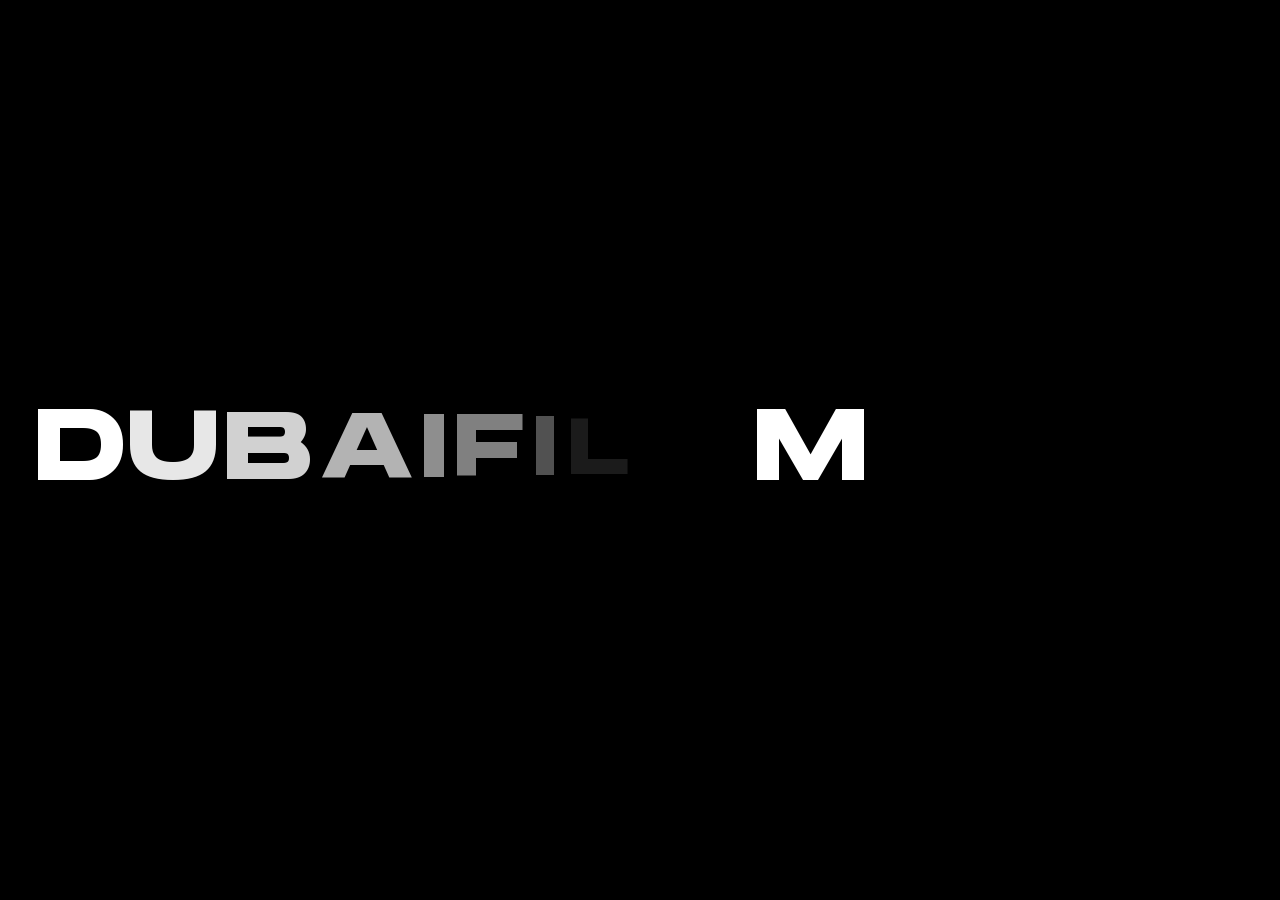
==== commit b09d242b: "fixes on favicon" ====
--- a/index.html
+++ b/index.html
@@ -474,7 +474,7 @@
               <div class="projects-nav">
                 <ul class="list list--cat">
                   <li>
-                    <a href="#works" class="js-filter-cat is-active" data-cat="*">all</a>
+                    <a href="#works" class="js-filter-cat is-active" data-cat="*">All</a>
                   </li>
                   <li>
                     <a
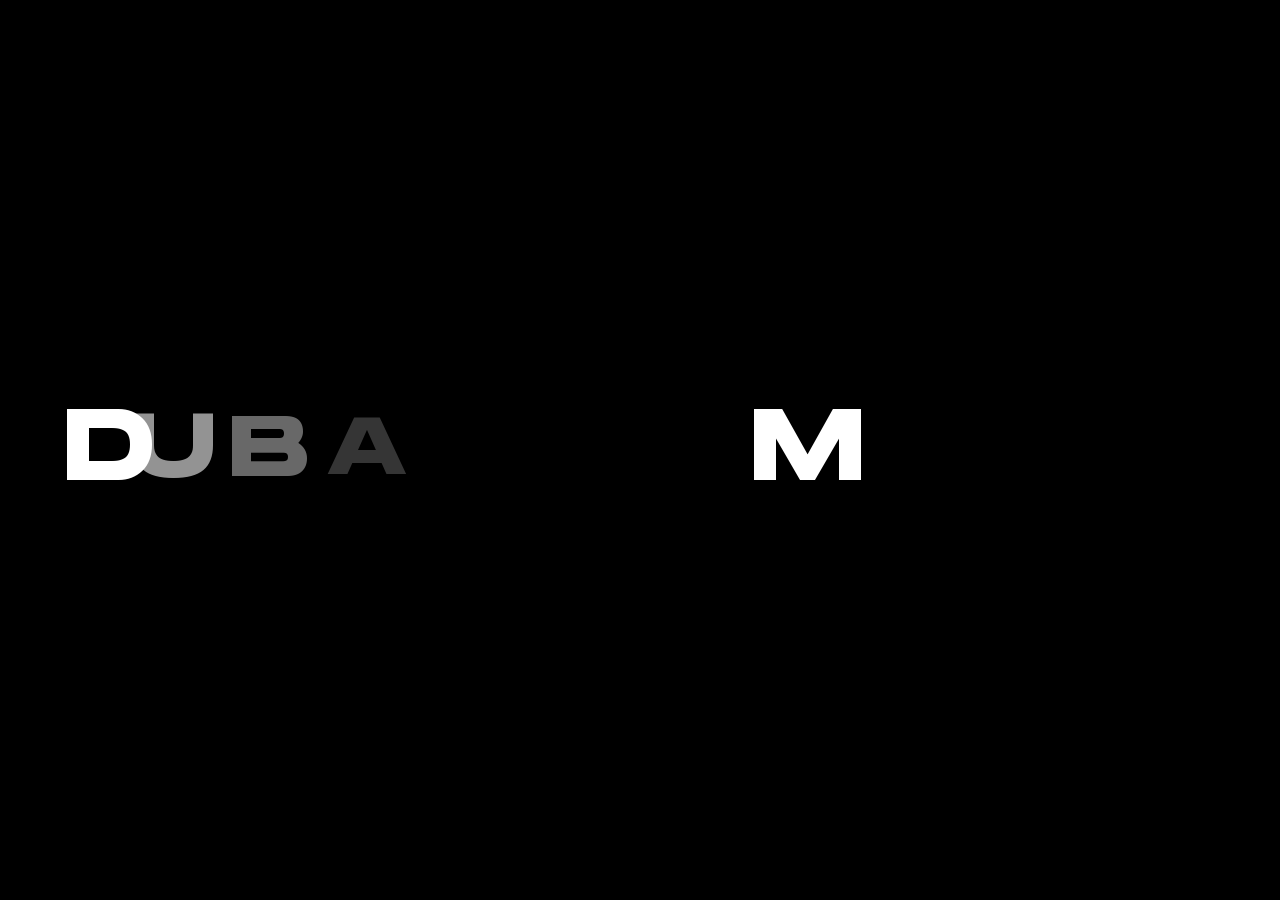
==== commit 35056dfb: "fix the header logo alignemnt ; As per management he request the alignment to be fixed to align the " ====
--- a/index.html
+++ b/index.html
@@ -49,6 +49,7 @@
     <link rel="stylesheet" href="3.7.8/plyr.css" />
 
     <link href="assets/dist/build.min.css" rel="stylesheet" />
+    <link href="assets/css/header-logo-match.css" rel="stylesheet" />
     <link href="assets/css/intro-text-animation.css" rel="stylesheet" />
 
     <link rel="canonical" href="index.htm" />
--- a/assets/css/header-logo-match.css
+++ b/assets/css/header-logo-match.css
@@ -0,0 +1,36 @@
+/* Header Logo - Ensure it fits within container boundaries */
+
+.header__logo {
+  max-width: 100%;
+  width: 100%;
+  height: auto;
+  display: block;
+  object-fit: contain;
+}
+
+/* Ensure logo link container respects boundaries */
+.header__nav .logo-link {
+  display: block;
+  max-width: 100%;
+  overflow: hidden;
+}
+
+/* Mobile: Account for menu button space */
+@media (max-width: 767px) {
+  .header__nav .logo-link {
+    width: calc(100% - 100px);
+    max-width: calc(100% - 100px);
+  }
+}
+
+/* Desktop: Full width available */
+@media (min-width: 768px) {
+  .header__nav .logo-link {
+    width: 100%;
+    max-width: 100%;
+  }
+  
+  .header__logo {
+    max-width: calc(100vw - 60px);
+  }
+}
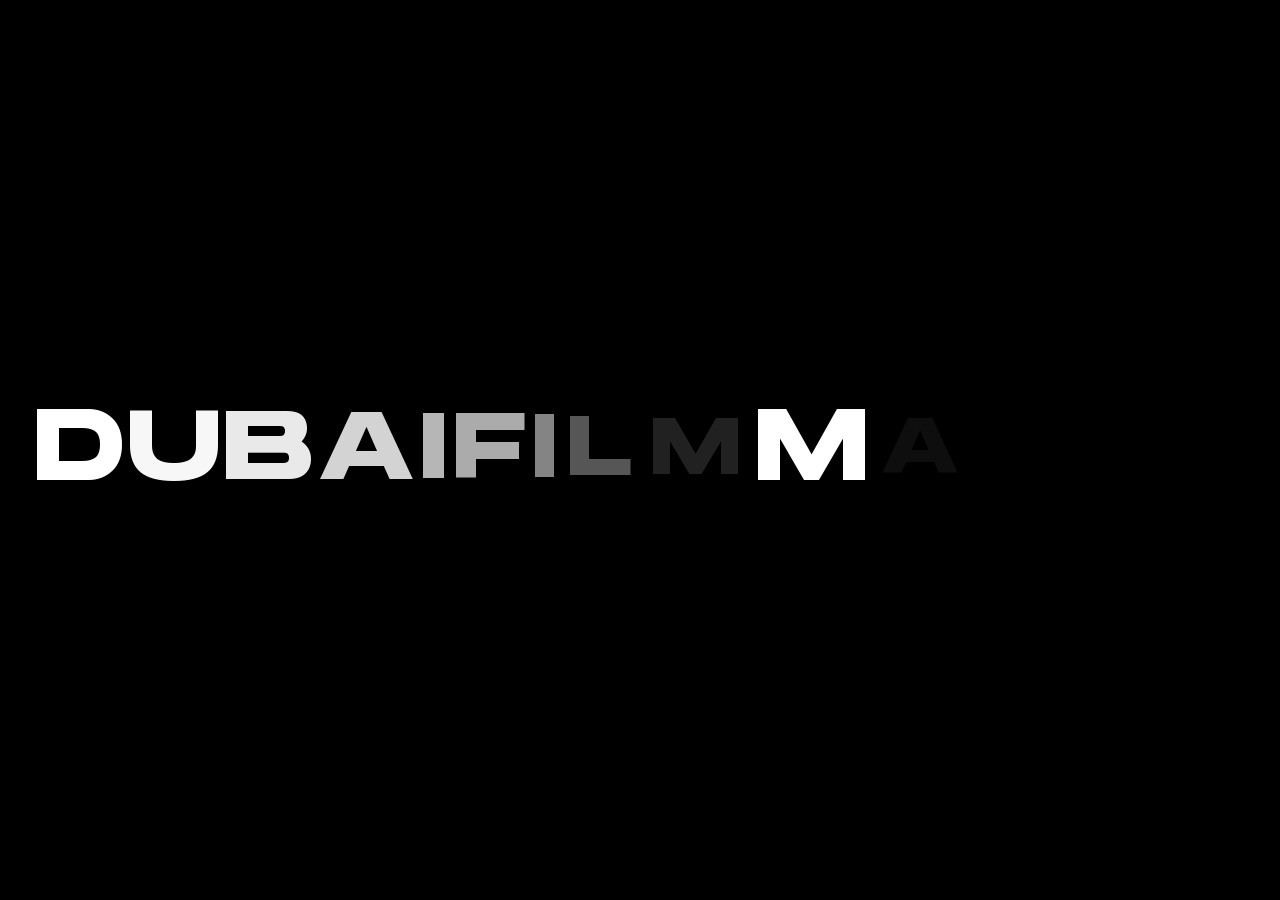
==== commit 47d2e6fe: "fix the homepga ewhen click view other films button now sscroll to works seection inside the hompage" ====
--- a/index.html
+++ b/index.html
@@ -569,7 +569,7 @@
                   </div>
 
                   <!-- View Other Films CTA -->
-                  <a href="works.html" class="view-other-films-cta" data-navigo>
+                  <a href="#works" class="view-other-films-cta js-scroll-to-works">
                     <span class="cta-text">view other films</span>
                     <svg class="cta-arrow" width="20" height="20" viewBox="0 0 20 20" fill="none" xmlns="http://www.w3.org/2000/svg">
                       <path d="M4 10H16M16 10L11 5M16 10L11 15" stroke="currentColor" stroke-width="2" stroke-linecap="round" stroke-linejoin="round"/>
@@ -1767,3 +1767,33 @@
   </script>
   </body>
 </html>
+
+  <!-- Scroll to Works Section Handler -->
+  <script>
+    document.addEventListener('DOMContentLoaded', function() {
+      const viewOtherFilmsBtn = document.querySelector('.js-scroll-to-works');
+      
+      if (viewOtherFilmsBtn) {
+        viewOtherFilmsBtn.addEventListener('click', function(e) {
+          e.preventDefault();
+          
+          const worksSection = document.getElementById('works');
+          const blocProjectsListing = document.querySelector('.bloc-projects-listing');
+          
+          if (worksSection && blocProjectsListing) {
+            // Scroll to works section
+            worksSection.scrollIntoView({ 
+              behavior: 'smooth',
+              block: 'start'
+            });
+            
+            // Add ready class to show projects
+            setTimeout(() => {
+              blocProjectsListing.classList.add('ready');
+              console.log('✓ Scrolled to works section and made it active');
+            }, 500);
+          }
+        });
+      }
+    });
+  </script>
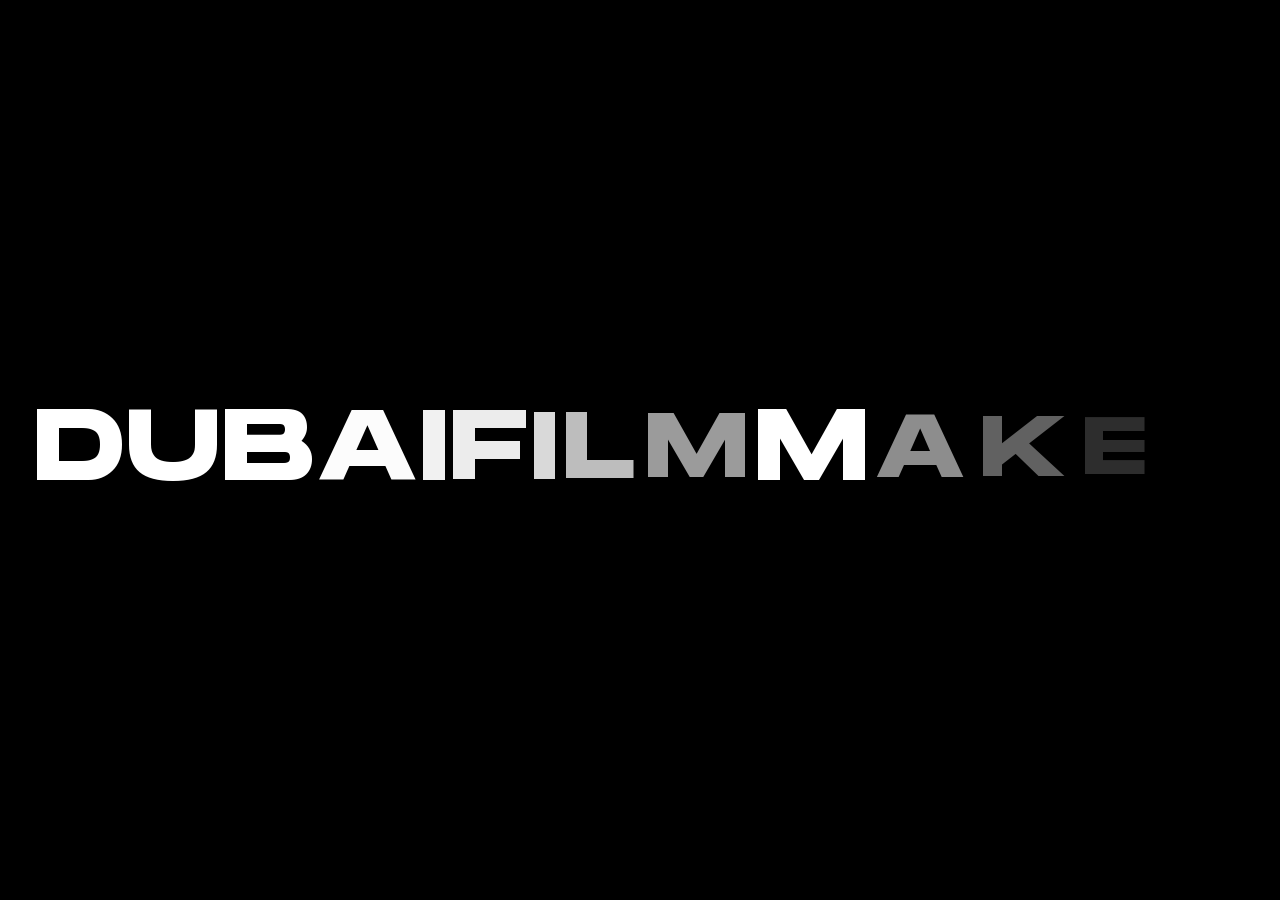
==== commit 91c8cced: "// Ensure autoplay attributes are set (belt and suspenders approach)" ====
--- a/index.html
+++ b/index.html
@@ -54,7 +54,7 @@
 
     <link rel="canonical" href="index.htm" />
 
- <link href="assets/css/view-other-films-cta.css" rel="stylesheet" />
+ <link href="assets/css/view-other-films-cta-new.css" rel="stylesheet" />
     <link href="assets/css/homepage-pagination-desktop.css" rel="stylesheet" />
     <link href="assets/css/slider-vertical-arrows.css" rel="stylesheet" />
 
--- a/assets/css/view-other-films-cta-new.css
+++ b/assets/css/view-other-films-cta-new.css
@@ -0,0 +1,160 @@
+/* View Other Films CTA - Open Frame Design (Logo-Inspired) */
+
+.view-other-films-cta {
+  display: inline-flex;
+  align-items: center;
+  gap: 8px;
+  margin-top: 20px;
+  padding: 11px 20px;
+  background: transparent;
+  border: none;
+  color: var(--light-color, #ffffff);
+  font-family: 'Azeret Mono', sans-serif, system-ui;
+  font-optical-sizing: auto;
+  font-style: normal;
+  font-size: 14px;
+  font-weight: 700;
+  letter-spacing: 0.02em;
+  text-decoration: none;
+  cursor: pointer;
+  position: relative;
+  overflow: visible;
+  transition: color 0.4s cubic-bezier(0.2, 0, 0.8, 1);
+}
+
+/* Top border */
+.view-other-films-cta::before {
+  content: '';
+  position: absolute;
+  top: 0;
+  left: -1px;
+  right: 0;
+  height: 3px;
+  background: var(--light-color, #ffffff);
+  border-top-right-radius: 8px;
+  z-index: 0;
+  transition: left 0.5s cubic-bezier(0.2, 0, 0.8, 1), border-top-left-radius 0.5s cubic-bezier(0.2, 0, 0.8, 1);
+}
+
+/* Right and Bottom borders */
+.view-other-films-cta::after {
+  content: '';
+  position: absolute;
+  top: -3px; /* Extend upward to create proper corner radius */
+  right: 0;
+  bottom: 0;
+  left: 20%; /* Bottom border starts at 20% from left - shorter than top */
+  border-right: 3px solid var(--light-color, #ffffff);
+  border-bottom: 3px solid var(--light-color, #ffffff);
+  border-top-right-radius: 8px; /* Add top-right radius to match */
+  border-bottom-right-radius: 8px;
+  z-index: 0;
+  transition: left 0.5s cubic-bezier(0.2, 0, 0.8, 1), border-left 0.5s cubic-bezier(0.2, 0, 0.8, 1), border-bottom-left-radius 0.5s cubic-bezier(0.2, 0, 0.8, 1), border-top-left-radius 0.5s cubic-bezier(0.2, 0, 0.8, 1);
+}
+
+/* Background fill layer */
+.view-other-films-cta .cta-text::before {
+  content: '';
+  position: absolute;
+  top: 0;
+  left: 0;
+  right: 0;
+  bottom: 0;
+  background: var(--light-color, #ffffff);
+  border-radius: 0 8px 8px 0;
+  transform: scaleX(0);
+  transform-origin: left;
+  transition: transform 0.4s cubic-bezier(0.2, 0, 0.8, 1) 0.3s, border-radius 0.5s cubic-bezier(0.2, 0, 0.8, 1);
+  z-index: -1;
+}
+
+/* Hover State: Close the frame */
+@media (hover: hover) {
+  .view-other-films-cta:hover::before {
+    left: 0; /* Top border extends to left edge */
+    border-top-left-radius: 8px;
+  }
+  
+  .view-other-films-cta:hover::after {
+    left: 0; /* Bottom border extends to left edge - closes the frame */
+    border-left: 3px solid var(--light-color, #ffffff);
+    border-top-left-radius: 8px;
+    border-bottom-left-radius: 8px;
+  }
+  
+  /* Fill with color after frame closes */
+  .view-other-films-cta:hover .cta-text::before {
+    transform: scaleX(1);
+    border-radius: 8px;
+  }
+  
+  /* Switch text and arrow to contrast color */
+  .view-other-films-cta:hover {
+    color: var(--dark-color, #000000);
+  }
+  
+  .view-other-films-cta:hover .cta-arrow {
+    transform: translateX(4px);
+  }
+}
+
+/* Active state */
+.view-other-films-cta:active::before {
+  left: 0;
+}
+
+.view-other-films-cta:active::after {
+  left: 0;
+  border-left: 3px solid var(--light-color, #ffffff);
+}
+
+.view-other-films-cta:active .cta-text::before {
+  transform: scaleX(1);
+  transition-delay: 0s;
+}
+
+.view-other-films-cta:active {
+  color: var(--dark-color, #000000);
+}
+
+/* Content layers */
+.view-other-films-cta .cta-text {
+  position: relative;
+  z-index: 1;
+}
+
+.view-other-films-cta .cta-arrow {
+  position: relative;
+  z-index: 1;
+  width: 20px;
+  height: 20px;
+  transition: transform 0.3s cubic-bezier(0.2, 0, 0.8, 1);
+}
+
+/* Responsive adjustments */
+@media (max-width: 768px) {
+  .view-other-films-cta {
+    font-size: 12px;
+    padding: 10px 16px;
+    margin-top: 16px;
+  }
+
+  .view-other-films-cta .cta-arrow {
+    width: 18px;
+    height: 18px;
+  }
+}
+
+@media (max-width: 480px) {
+  .view-other-films-cta {
+    font-size: 11px;
+    padding: 9px 14px;
+    margin-top: 12px;
+    gap: 6px;
+  }
+
+  .view-other-films-cta .cta-arrow {
+    width: 16px;
+    height: 16px;
+  }
+}
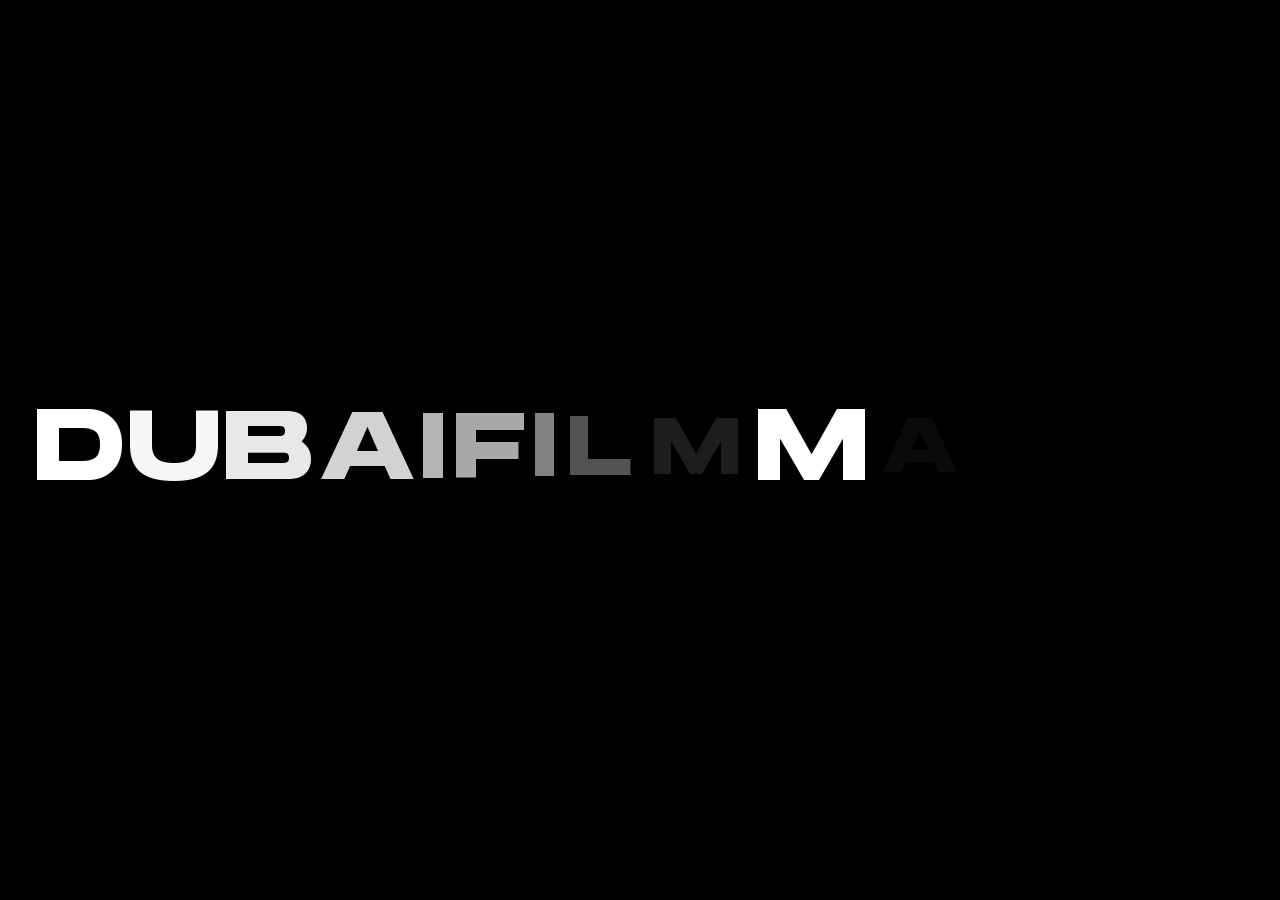
==== commit e22308f4: "fixes on buttons" ====
--- a/index.html
+++ b/index.html
@@ -54,7 +54,7 @@
 
     <link rel="canonical" href="index.htm" />
 
- <link href="assets/css/view-other-films-cta-new.css" rel="stylesheet" />
+ <link href="assets/css/view-other-films-cta.css" rel="stylesheet" />
     <link href="assets/css/homepage-pagination-desktop.css" rel="stylesheet" />
     <link href="assets/css/slider-vertical-arrows.css" rel="stylesheet" />
 
--- a/assets/css/view-other-films-cta.css
+++ b/assets/css/view-other-films-cta.css
@@ -0,0 +1,149 @@
+/* View Other Films CTA - Open Frame Design (Logo-Inspired) */
+
+.view-other-films-cta {
+  display: inline-flex;
+  align-items: center;
+  gap: 8px;
+  margin-top: 20px;
+  padding: 11px 20px;
+  background: transparent;
+  border: none;
+  color: var(--light-color, #ffffff);
+  font-family: 'Azeret Mono', sans-serif, system-ui;
+  font-optical-sizing: auto;
+  font-style: normal;
+  font-size: 14px;
+  font-weight: 700;
+  letter-spacing: 0.02em;
+  text-decoration: none;
+  cursor: pointer;
+  position: relative;
+  overflow: hidden;
+  transition: color 0.4s cubic-bezier(0.2, 0, 0.8, 1);
+}
+
+/* SVG Frame Container - Open frame effect with rounded corners */
+/* Updated open frame with shorter bottom border */
+.view-other-films-cta::before {
+  content: '';
+  position: absolute;
+  top: 0;
+  left: 0;
+  right: 0;
+  bottom: 0;
+
+  /* Top + right borders only */
+  border-top: 3px solid var(--light-color, #ffffff);
+  border-right: 3px solid var(--light-color, #ffffff);
+  border-left: none;
+  border-bottom: none;
+
+  /* Shorter bottom border */
+  background:
+    linear-gradient(
+      to right,
+      transparent 0%,
+      transparent 35%, /* empty part */
+      var(--light-color, #ffffff) 35%,
+      var(--light-color, #ffffff) 100%
+    ) bottom / 100% 3px no-repeat;
+
+  border-radius: 0 8px 8px 0;
+
+  transition:
+    border-radius 0.5s cubic-bezier(0.2, 0, 0.8, 1);
+
+  z-index: 0;
+}
+/* Background fill layer */
+.view-other-films-cta::after {
+  content: '';
+  position: absolute;
+  top: 0;
+  left: 0;
+  right: 0;
+  bottom: 0;
+  background: var(--light-color, #ffffff);
+  border-radius: 0 8px 8px 0;
+  transform: scaleX(0);
+  transform-origin: left;
+  transition: transform 0.4s cubic-bezier(0.2, 0, 0.8, 1) 0.3s, border-radius 0.5s cubic-bezier(0.2, 0, 0.8, 1);
+  z-index: -1;
+}
+
+/* Hover State: Close the frame */
+@media (hover: hover) {
+  .view-other-films-cta:hover::before {
+    clip-path: polygon(0 0, 100% 0, 100% 100%, 0 100%);
+    border-radius: 8px;
+  }
+  
+  .view-other-films-cta:hover::after {
+    transform: scaleX(1);
+    border-radius: 8px;
+  }
+  
+  .view-other-films-cta:hover {
+    color: var(--dark-color, #000000);
+  }
+  
+  .view-other-films-cta:hover .cta-arrow {
+    transform: translateX(4px);
+  }
+}
+
+/* Active state */
+.view-other-films-cta:active::before {
+  clip-path: polygon(0 0, 100% 0, 100% 100%, 0 100%);
+}
+
+.view-other-films-cta:active::after {
+  transform: scaleX(1);
+  transition-delay: 0s;
+}
+
+.view-other-films-cta:active {
+  color: var(--dark-color, #000000);
+}
+
+/* Content layers */
+.view-other-films-cta .cta-text {
+  position: relative;
+  z-index: 1;
+}
+
+.view-other-films-cta .cta-arrow {
+  position: relative;
+  z-index: 1;
+  width: 20px;
+  height: 20px;
+  transition: transform 0.3s cubic-bezier(0.2, 0, 0.8, 1);
+}
+
+/* Responsive adjustments */
+@media (max-width: 768px) {
+  .view-other-films-cta {
+    font-size: 12px;
+    padding: 10px 16px;
+    margin-top: 16px;
+  }
+
+  .view-other-films-cta .cta-arrow {
+    width: 18px;
+    height: 18px;
+  }
+}
+
+@media (max-width: 480px) {
+  .view-other-films-cta {
+    font-size: 11px;
+    padding: 9px 14px;
+    margin-top: 12px;
+    gap: 6px;
+  }
+
+  .view-other-films-cta .cta-arrow {
+    width: 16px;
+    height: 16px;
+  }
+}
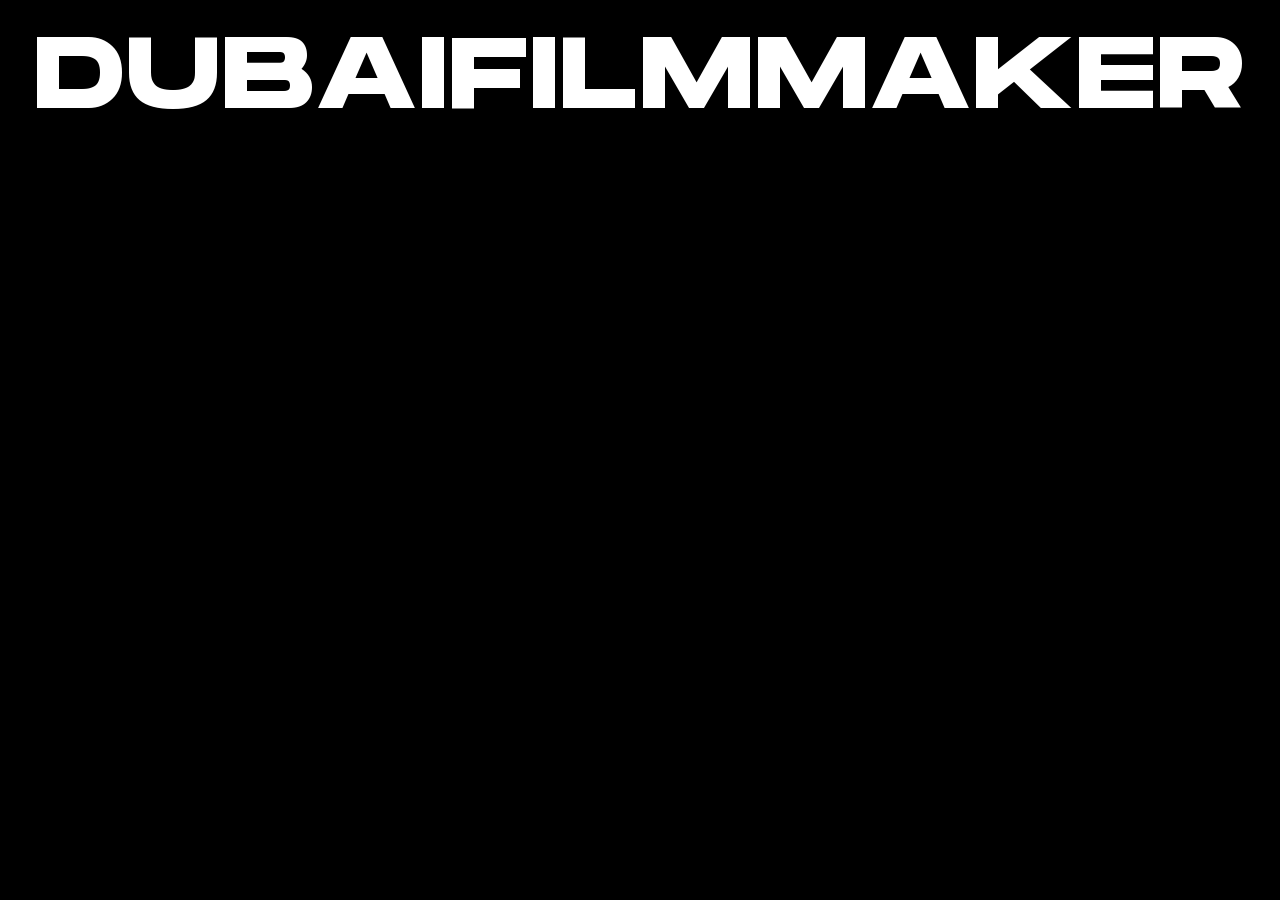
==== commit 5a852bb4: "animation - start implementation of preloader new changes" ====
--- a/index.html
+++ b/index.html
@@ -1,327 +1,301 @@
-﻿<!DOCTYPE html>
+<!DOCTYPE html>
 <html lang="en">
-  <head>
-    <meta charset="utf-8" />
-    <meta name="viewport" content="width=device-width,initial-scale=1.0" />
-
-    <link rel="preconnect" href="https://fonts.googleapis.com" />
-    <link rel="preconnect" href="https://fonts.gstatic.com" crossorigin="" />
-
-      <link rel="preconnect" href="https://fonts.googleapis.com/" />
-    <link rel="preconnect" href="https://fonts.gstatic.com/" crossorigin />
-    <link
-      href="https://fonts.googleapis.com/css2?family=Azeret+Mono&amp;display=swap"
-      rel="stylesheet"
-    />
-    <link
-      href="https://fonts.googleapis.com/css2?family=Azeret+Mono:wght@700&amp;display=swap"
-      rel="stylesheet"
-    />
-
-    <!-- Favicons -->
-    <link
-      rel="apple-touch-icon"
-      sizes="180x180"
-      href="assets/favicons/final_favicon/apple-touch-icon.png"
-    />
-    <link
-      rel="icon"
-      type="image/png"
-      sizes="32x32"
-      href="assets/favicons/final_favicon/favicon-32x32.png"
-    />
-    <link
-      rel="icon"
-      type="image/png"
-      sizes="16x16"
-      href="assets/favicons/final_favicon/favicon-16x16.png"
-    />
-    <link rel="manifest" href="assets/favicons/final_favicon/site.webmanifest" />
-    <link
-      rel="mask-icon"
-      href="assets/favicons/safari-pinned-tab.svg"
-      color="#000000"
-    />
-    <meta name="msapplication-TileColor" content="#ffffff" />
-    <meta name="theme-color" content="#ffffff" />
-    <link rel="shortcut icon" type="image/x-icon" href="assets/favicons/final_favicon/favicon.ico" />
-    <link rel="icon" type="image/x-icon" href="assets/favicons/final_favicon/favicon.ico" />
-    <link rel="stylesheet" href="3.7.8/plyr.css" />
-
-    <link href="assets/dist/build.min.css" rel="stylesheet" />
-    <link href="assets/css/header-logo-match.css" rel="stylesheet" />
-    <link href="assets/css/intro-text-animation.css" rel="stylesheet" />
-
-    <link rel="canonical" href="index.htm" />
-
- <link href="assets/css/view-other-films-cta.css" rel="stylesheet" />
-    <link href="assets/css/homepage-pagination-desktop.css" rel="stylesheet" />
-    <link href="assets/css/slider-vertical-arrows.css" rel="stylesheet" />
-
-    <meta property="og:locale" content="en_US" />
-    <meta property="og:type" content="website" />
-    <meta property="og:title" content="Poster â€“ Homepage" />
-    <meta property="og:site_name" content="Poster" />
-    <meta property="og:url" content="https://posterco.tv" />
-    <meta name="twitter:title" content="Poster â€“ Homepage" />
-    <meta name="twitter:card" content="summary_large_image" />
-
-    <meta
-      name="description"
-      content="Post-Production company based in the heart of Paris, dedicated to audiovisual production, advertisement, digital content, music video feature films & documentaries."
-    />
-    <meta
-      property="og:description"
-      content="Post-Production company based in the heart of Paris, dedicated to audiovisual production, advertisement, digital content, music video feature films & documentaries."
-    />
-
-    <title> DubaiFilmMaker - Homepage</title>
-
-       <style>
-      /* Fix video thumbnail aspect ratio - prevent squishing */
-      .bloc-projects-listing
-        .box--work__video.video-wrapper.has-poster
-        img.video-img-poster {
-        width: 100% !important;
-        height: 100% !important;
-        object-fit: cover !important;
-        object-position: center !important;
-      }
-
-      /* Ensure video wrapper maintains proper dimensions */
-      .bloc-projects-listing .box--work__video.video-wrapper {
-        position: relative !important;
-        overflow: hidden !important;
-      }
-
-      /* Header styles loaded from data/header.json - prevent FOUC */
-      
-      /* On homepage FIRST VISIT ONLY, keep header logo hidden until intro completes */
-      /* Disabled - logo now visible during intro for size sync */
-      /* body.template-homepage:not(.intro-ended) .header__logo {
+
+<head>
+  <meta charset="utf-8" />
+  <meta name="viewport" content="width=device-width,initial-scale=1.0" />
+
+  <link rel="preconnect" href="https://fonts.googleapis.com" />
+  <link rel="preconnect" href="https://fonts.gstatic.com" crossorigin="" />
+
+  <link rel="preconnect" href="https://fonts.googleapis.com/" />
+  <link rel="preconnect" href="https://fonts.gstatic.com/" crossorigin />
+  <link href="https://fonts.googleapis.com/css2?family=Azeret+Mono&amp;display=swap" rel="stylesheet" />
+  <link href="https://fonts.googleapis.com/css2?family=Azeret+Mono:wght@700&amp;display=swap" rel="stylesheet" />
+
+  <!-- Favicons -->
+  <link rel="apple-touch-icon" sizes="180x180" href="assets/favicons/final_favicon/apple-touch-icon.png" />
+  <link rel="icon" type="image/png" sizes="32x32" href="assets/favicons/final_favicon/favicon-32x32.png" />
+  <link rel="icon" type="image/png" sizes="16x16" href="assets/favicons/final_favicon/favicon-16x16.png" />
+  <link rel="manifest" href="assets/favicons/final_favicon/site.webmanifest" />
+  <link rel="mask-icon" href="assets/favicons/safari-pinned-tab.svg" color="#000000" />
+  <meta name="msapplication-TileColor" content="#ffffff" />
+  <meta name="theme-color" content="#ffffff" />
+  <link rel="shortcut icon" type="image/x-icon" href="assets/favicons/final_favicon/favicon.ico" />
+  <link rel="icon" type="image/x-icon" href="assets/favicons/final_favicon/favicon.ico" />
+  <link rel="stylesheet" href="3.7.8/plyr.css" />
+
+  <link href="assets/dist/build.min.css" rel="stylesheet" />
+  <link href="assets/css/header-logo-match.css" rel="stylesheet" />
+  <link href="assets/css/intro-text-animation.css" rel="stylesheet" />
+
+  <link rel="canonical" href="index.htm" />
+
+  <link href="assets/css/view-other-films-cta.css" rel="stylesheet" />
+  <link href="assets/css/homepage-pagination-desktop.css" rel="stylesheet" />
+  <link href="assets/css/slider-vertical-arrows.css" rel="stylesheet" />
+
+  <meta property="og:locale" content="en_US" />
+  <meta property="og:type" content="website" />
+  <meta property="og:title" content="Poster â€“ Homepage" />
+  <meta property="og:site_name" content="Poster" />
+  <meta property="og:url" content="https://posterco.tv" />
+  <meta name="twitter:title" content="Poster â€“ Homepage" />
+  <meta name="twitter:card" content="summary_large_image" />
+
+  <meta name="description"
+    content="Post-Production company based in the heart of Paris, dedicated to audiovisual production, advertisement, digital content, music video feature films & documentaries." />
+  <meta property="og:description"
+    content="Post-Production company based in the heart of Paris, dedicated to audiovisual production, advertisement, digital content, music video feature films & documentaries." />
+
+  <title> DubaiFilmMaker - Homepage</title>
+
+  <style>
+    /* Fix video thumbnail aspect ratio - prevent squishing */
+    .bloc-projects-listing .box--work__video.video-wrapper.has-poster img.video-img-poster {
+      width: 100% !important;
+      height: 100% !important;
+      object-fit: cover !important;
+      object-position: center !important;
+    }
+
+    /* Ensure video wrapper maintains proper dimensions */
+    .bloc-projects-listing .box--work__video.video-wrapper {
+      position: relative !important;
+      overflow: hidden !important;
+    }
+
+    /* Header styles loaded from data/header.json - prevent FOUC */
+
+    /* On homepage FIRST VISIT ONLY, keep header logo hidden until intro completes */
+    /* Disabled - logo now visible during intro for size sync */
+    /* body.template-homepage:not(.intro-ended) .header__logo {
         opacity: 0 !important;
         visibility: hidden !important;
       } */
-      
-      /* After intro ends on homepage, show header logo with quick fade */
-      body.template-homepage.intro-ended .header__logo {
+
+    /* After intro ends on homepage, show header logo with quick fade */
+    body.template-homepage.intro-ended .header__logo {
+      opacity: 1 !important;
+      visibility: visible !important;
+    }
+
+    /* CRITICAL OVERRIDE: If intro-ended exists, ALWAYS show logo (handles navigation back) */
+    body.intro-ended .header__logo,
+    html.intro-ended .header__logo {
+      opacity: 1 !important;
+      visibility: visible !important;
+      display: block !important;
+    }
+
+    /* NUCLEAR OPTION: Force visibility with highest specificity */
+    html body.intro-ended .header__logo,
+    html.intro-ended body .header__logo {
+      opacity: 1 !important;
+      visibility: visible !important;
+      display: block !important;
+    }
+
+    /* On other pages, show logo normally */
+    body:not(.template-homepage) .header__logo.loaded {
+      opacity: 1;
+    }
+
+    /* CRITICAL: Ensure main video is visible after intro */
+    .box--home__wrapper .js-main-video {
+      position: absolute;
+      top: 0;
+      left: 0;
+      width: 100%;
+      height: 100%;
+      object-fit: cover;
+      opacity: 0;
+      visibility: hidden;
+      transition: opacity 0.3s ease, visibility 0.3s ease;
+    }
+
+    .box--home__wrapper .js-main-video.visible,
+    html.intro-ended .box--home__wrapper .js-main-video.visible {
+      opacity: 1 !important;
+      visibility: visible !important;
+      z-index: 1;
+    }
+
+    .box--home__wrapper .js-main-video.loaded,
+    html.intro-ended .box--home__wrapper .js-main-video.loaded {
+      opacity: 1 !important;
+      visibility: visible !important;
+    }
+
+    /* Slider wrapper - ensures pagination is positioned at bottom */
+    .slider-wrapper {
+      display: flex;
+      flex-direction: column;
+      width: 100%;
+    }
+
+    /* Force slider wrapper visibility on desktop */
+    @media (min-width: 768px) {
+      .slider-wrapper {
+        display: flex !important;
+        visibility: visible !important;
         opacity: 1 !important;
+        min-height: 50px !important;
+      }
+
+      /* Force list visibility on desktop - HIDE the text list */
+      .list--home {
+        display: none !important;
+      }
+
+      /* Show arrows on desktop like mobile */
+      .box--home__buttons-mobile {
+        display: flex !important;
+        opacity: 1 !important;
+        pointer-events: auto !important;
+        position: relative !important;
+        bottom: auto !important;
+        right: auto !important;
+        margin-top: 1rem !important;
+        justify-content: center !important;
+      }
+
+      .box--home__buttons-mobile .mobile-link {
+        display: none !important;
+        /* Hide "view project" button on desktop */
+      }
+
+      .box--home__buttons-mobile .arrows {
+        display: flex !important;
+        gap: 1rem !important;
+      }
+    }
+
+    /* Homepage slider loading state */
+    #homepage-slider {
+      transition: opacity 0.3s ease;
+      flex: 1;
+    }
+
+    /* Timeline positioning */
+    .box--home__timeline {
+      width: 100%;
+      margin-top: 0.5rem;
+    }
+
+    /* Main video wrapper loading state */
+    #homepage-main-video-wrapper {
+      transition: opacity 0.3s ease;
+      background: #1a1a1a;
+    }
+
+    /* Smooth fade-in for dynamic content */
+    .box--home__link {
+      transition: opacity 0.3s ease, pointer-events 0.3s ease;
+    }
+
+    .mobile-link {
+      transition: opacity 0.3s ease, pointer-events 0.3s ease;
+    }
+
+    /* Arrow buttons styling - Mobile only */
+    .box--home__buttons-mobile {
+      display: flex;
+      gap: 0.75rem;
+      align-items: center;
+      justify-content: space-between;
+      margin-top: 1rem;
+      padding: 0 0.75rem;
+    }
+
+    .box--home__buttons-mobile .mobile-link {
+      flex: 1;
+      padding: 0.5rem 0.75rem;
+      text-align: center;
+      font-size: 0.75rem;
+      border: 1px solid #fff;
+      background: transparent;
+      color: #fff;
+      cursor: pointer;
+      transition: all 0.3s ease;
+    }
+
+    .box--home__buttons-mobile .mobile-link:hover {
+      background: #fff;
+      color: #000;
+    }
+
+    .box--home__buttons-mobile .arrows {
+      display: flex;
+      gap: 0.5rem;
+    }
+
+    .box--home__buttons-mobile .arrow-prev,
+    .box--home__buttons-mobile .arrow-next {
+      width: 36px;
+      height: 36px;
+      border: 1px solid #fff;
+      background: transparent;
+      color: #fff;
+      cursor: pointer;
+      font-size: 1rem;
+      display: flex;
+      align-items: center;
+      justify-content: center;
+      transition: all 0.3s ease;
+    }
+
+    .box--home__buttons-mobile .arrow-prev:hover,
+    .box--home__buttons-mobile .arrow-next:hover {
+      background: #fff;
+      color: #000;
+      transform: scale(1.1);
+    }
+
+    /* Hide buttons on desktop (> 768px) */
+    @media (min-width: 768px) {
+      .box--home__buttons-mobile {
+        display: none;
+      }
+    }
+
+    /* Force projects-nav to stay visible when filtering is active */
+    header.filter-active .projects-nav {
+      opacity: 1 !important;
+      visibility: visible !important;
+      pointer-events: auto !important;
+    }
+
+    /* Ensure filter links remain visible and clickable when filter is active */
+    header.filter-active .header__navigations-wrapper {
+      opacity: 1 !important;
+      visibility: visible !important;
+    }
+
+    /* DESKTOP: Always show projects-nav on homepage */
+    @media (min-width: 768px) {
+
+      .template-homepage header:not(.on-works-section) .projects-nav,
+      .template-homepage header:not(.on-works-section) .list--cat {
+        opacity: 1 !important;
+        pointer-events: auto !important;
         visibility: visible !important;
       }
-      
-      /* CRITICAL OVERRIDE: If intro-ended exists, ALWAYS show logo (handles navigation back) */
-      body.intro-ended .header__logo,
-      html.intro-ended .header__logo {
-        opacity: 1 !important;
-        visibility: visible !important;
-        display: block !important;
-      }
-      
-      /* NUCLEAR OPTION: Force visibility with highest specificity */
-      html body.intro-ended .header__logo,
-      html.intro-ended body .header__logo {
-        opacity: 1 !important;
-        visibility: visible !important;
-        display: block !important;
-      }
-   
-      /* On other pages, show logo normally */
-      body:not(.template-homepage) .header__logo.loaded {
-        opacity: 1;
-      }
-
-      /* CRITICAL: Ensure main video is visible after intro */
-      .box--home__wrapper .js-main-video {
-        position: absolute;
-        top: 0;
-        left: 0;
-        width: 100%;
-        height: 100%;
-        object-fit: cover;
-        opacity: 0;
-        visibility: hidden;
-        transition: opacity 0.3s ease, visibility 0.3s ease;
-      }
-      
-      .box--home__wrapper .js-main-video.visible,
-      html.intro-ended .box--home__wrapper .js-main-video.visible {
-        opacity: 1 !important;
-        visibility: visible !important;
-        z-index: 1;
-      }
-      
-      .box--home__wrapper .js-main-video.loaded,
-      html.intro-ended .box--home__wrapper .js-main-video.loaded {
-        opacity: 1 !important;
-        visibility: visible !important;
-      }
-
-      /* Slider wrapper - ensures pagination is positioned at bottom */
-      .slider-wrapper {
-        display: flex;
-        flex-direction: column;
-        width: 100%;
-      }
-
-      /* Force slider wrapper visibility on desktop */
-      @media (min-width: 768px) {
-        .slider-wrapper {
-          display: flex !important;
-          visibility: visible !important;
-          opacity: 1 !important;
-          min-height: 50px !important;
-        }
-
-        /* Force list visibility on desktop - HIDE the text list */
-        .list--home {
-          display: none !important;
-        }
-
-        /* Show arrows on desktop like mobile */
-        .box--home__buttons-mobile {
-          display: flex !important;
-          opacity: 1 !important;
-          pointer-events: auto !important;
-          position: relative !important;
-          bottom: auto !important;
-          right: auto !important;
-          margin-top: 1rem !important;
-          justify-content: center !important;
-        }
-
-        .box--home__buttons-mobile .mobile-link {
-          display: none !important; /* Hide "view project" button on desktop */
-        }
-
-        .box--home__buttons-mobile .arrows {
-          display: flex !important;
-          gap: 1rem !important;
-        }
-      }
-
-      /* Homepage slider loading state */
-      #homepage-slider {
-        transition: opacity 0.3s ease;
-        flex: 1;
-      }
-
-      /* Timeline positioning */
-      .box--home__timeline {
-        width: 100%;
-        margin-top: 0.5rem;
-      }
-
-      /* Main video wrapper loading state */
-      #homepage-main-video-wrapper {
-        transition: opacity 0.3s ease;
-        background: #1a1a1a;
-      }
-
-      /* Smooth fade-in for dynamic content */
-      .box--home__link {
-        transition: opacity 0.3s ease, pointer-events 0.3s ease;
-      }
-
-      .mobile-link {
-        transition: opacity 0.3s ease, pointer-events 0.3s ease;
-      }
-
-      /* Arrow buttons styling - Mobile only */
-      .box--home__buttons-mobile {
-        display: flex;
-        gap: 0.75rem;
-        align-items: center;
-        justify-content: space-between;
-        margin-top: 1rem;
-        padding: 0 0.75rem;
-      }
-
-      .box--home__buttons-mobile .mobile-link {
-        flex: 1;
-        padding: 0.5rem 0.75rem;
-        text-align: center;
-        font-size: 0.75rem;
-        border: 1px solid #fff;
-        background: transparent;
-        color: #fff;
-        cursor: pointer;
-        transition: all 0.3s ease;
-      }
-
-      .box--home__buttons-mobile .mobile-link:hover {
-        background: #fff;
-        color: #000;
-      }
-
-      .box--home__buttons-mobile .arrows {
-        display: flex;
-        gap: 0.5rem;
-      }
-
-      .box--home__buttons-mobile .arrow-prev,
-      .box--home__buttons-mobile .arrow-next {
-        width: 36px;
-        height: 36px;
-        border: 1px solid #fff;
-        background: transparent;
-        color: #fff;
-        cursor: pointer;
-        font-size: 1rem;
-        display: flex;
-        align-items: center;
-        justify-content: center;
-        transition: all 0.3s ease;
-      }
-
-      .box--home__buttons-mobile .arrow-prev:hover,
-      .box--home__buttons-mobile .arrow-next:hover {
-        background: #fff;
-        color: #000;
-        transform: scale(1.1);
-      }
-
-      /* Hide buttons on desktop (> 768px) */
-      @media (min-width: 768px) {
-        .box--home__buttons-mobile {
-          display: none;
-        }
-      }
-
-      /* Force projects-nav to stay visible when filtering is active */
-      header.filter-active .projects-nav {
-        opacity: 1 !important;
-        visibility: visible !important;
-        pointer-events: auto !important;
-      }
-
-      /* Ensure filter links remain visible and clickable when filter is active */
-      header.filter-active .header__navigations-wrapper {
-        opacity: 1 !important;
-        visibility: visible !important;
-      }
-      
-      /* DESKTOP: Always show projects-nav on homepage */
-      @media (min-width: 768px) {
-        .template-homepage header:not(.on-works-section) .projects-nav,
-        .template-homepage header:not(.on-works-section) .list--cat {
-          opacity: 1 !important;
-          pointer-events: auto !important;
-          visibility: visible !important;
-        }
-      }
-      
-      /* MOBILE: Keep scroll-based behavior (hidden until scroll to works) */
-      @media (max-width: 767px) {
-        .template-homepage header:not(.on-works-section) .projects-nav,
-        .template-homepage header:not(.on-works-section) .list--cat {
-          opacity: 0 !important;
-          pointer-events: none !important;
-          visibility: hidden !important;
-        }
-      }
-      
-      /* Ensure header navigation elements are always on top and clickable */
-      /* .header__navigations-wrapper {
+    }
+
+    /* MOBILE: Keep scroll-based behavior (hidden until scroll to works) */
+    @media (max-width: 767px) {
+
+      .template-homepage header:not(.on-works-section) .projects-nav,
+      .template-homepage header:not(.on-works-section) .list--cat {
+        opacity: 0 !important;
+        pointer-events: none !important;
+        visibility: hidden !important;
+      }
+    }
+
+    /* Ensure header navigation elements are always on top and clickable */
+    /* .header__navigations-wrapper {
         z-index: 10000 !important;
         position: relative !important;
       }
@@ -340,337 +314,290 @@
         z-index: 10003 !important;
         position: relative !important;
       } */
-      
-      .projects-nav .list--cat li a {
-        z-index: 10004 !important;
-        position: relative !important;
-        pointer-events: auto !important;
-      }
-
-      /* Conditional: Force projects-nav to always be visible (controlled by config.json) */
+
+    .projects-nav .list--cat li a {
+      z-index: 10004 !important;
+      position: relative !important;
+      pointer-events: auto !important;
+    }
+
+    /* Conditional: Force projects-nav to always be visible (controlled by config.json) */
+    html.projects-nav-always-visible .projects-nav,
+    html.projects-nav-always-visible .projects-nav .list--cat,
+    html.projects-nav-always-visible .projects-nav .list--cat li,
+    html.projects-nav-always-visible .projects-nav .list--cat li a {
+      display: block !important;
+      visibility: visible !important;
+      opacity: 1 !important;
+    }
+
+    /* Ensure list items are inline for horizontal layout */
+    html.projects-nav-always-visible .projects-nav .list--cat li {
+      display: inline-block !important;
+    }
+
+    /* Prevent text truncation or hiding */
+    html.projects-nav-always-visible .projects-nav .list--cat li a {
+      white-space: nowrap !important;
+      overflow: visible !important;
+      text-overflow: clip !important;
+      max-width: none !important;
+    }
+
+    /* Override any hiding rules from build.min.css */
+    html.projects-nav-always-visible .template-homepage header:not(.on-works-section) .list--cat,
+    html.projects-nav-always-visible .template-homepage header:not(.on-works-section) .projects-nav {
+      opacity: 1 !important;
+      pointer-events: auto !important;
+      visibility: visible !important;
+    }
+
+    /* Ensure visibility on all screen sizes when always-visible is enabled */
+    @media (max-width: 767px) {
+
       html.projects-nav-always-visible .projects-nav,
-      html.projects-nav-always-visible .projects-nav .list--cat,
-      html.projects-nav-always-visible .projects-nav .list--cat li,
-      html.projects-nav-always-visible .projects-nav .list--cat li a {
+      html.projects-nav-always-visible .projects-nav .list--cat {
         display: block !important;
         visibility: visible !important;
         opacity: 1 !important;
       }
-
-      /* Ensure list items are inline for horizontal layout */
-      html.projects-nav-always-visible .projects-nav .list--cat li {
-        display: inline-block !important;
-      }
-
-      /* Prevent text truncation or hiding */
-      html.projects-nav-always-visible .projects-nav .list--cat li a {
-        white-space: nowrap !important;
-        overflow: visible !important;
-        text-overflow: clip !important;
-        max-width: none !important;
-      }
-
-      /* Override any hiding rules from build.min.css */
-      html.projects-nav-always-visible .template-homepage header:not(.on-works-section) .list--cat,
-      html.projects-nav-always-visible .template-homepage header:not(.on-works-section) .projects-nav {
+    }
+
+    @media (min-width: 768px) {
+
+      html.projects-nav-always-visible .projects-nav,
+      html.projects-nav-always-visible .projects-nav .list--cat {
+        display: block !important;
+        visibility: visible !important;
         opacity: 1 !important;
-        pointer-events: auto !important;
-        visibility: visible !important;
-      }
-
-      /* Ensure visibility on all screen sizes when always-visible is enabled */
-      @media (max-width: 767px) {
-        html.projects-nav-always-visible .projects-nav,
-        html.projects-nav-always-visible .projects-nav .list--cat {
-          display: block !important;
-          visibility: visible !important;
-          opacity: 1 !important;
-        }
-      }
-
-      @media (min-width: 768px) {
-        html.projects-nav-always-visible .projects-nav,
-        html.projects-nav-always-visible .projects-nav .list--cat {
-          display: block !important;
-          visibility: visible !important;
-          opacity: 1 !important;
-        }
-      }
-
-      @keyframes fadeIn {
-        from {
-          opacity: 0;
-        }
-        to {
-          opacity: 1;
-        }
-      }
-    </style>
-  </head>
-  <body class="template-homepage">
-    <main class="main">
-      <div class="app-container">
-        <div class="app-container-inner">
-          <header class="header">
-            <div class="header__nav">
-              <a href="index.htm" data-navigo="" class="logo-link">
-                <img
-                  class="header__logo"
-                  src="assets/img/final_logo.svg"
-                  alt="Poster"
-                />
-              </a>
-              <a href="#main_menu" class="btn btn--menu">
-                <span>menu.</span>
-              </a>
+      }
+    }
+
+    @keyframes fadeIn {
+      from {
+        opacity: 0;
+      }
+
+      to {
+        opacity: 1;
+      }
+    }
+  </style>
+</head>
+
+<body class="template-homepage">
+  <main class="main">
+    <div class="app-container">
+      <div class="app-container-inner">
+        <header class="header">
+          <div class="header__nav">
+            <a href="index.htm" data-navigo="" class="logo-link">
+              <img class="header__logo" src="assets/img/final_logo.svg" alt="Poster" />
+            </a>
+            <a href="#main_menu" class="btn btn--menu">
+              <span>menu.</span>
+            </a>
+          </div>
+
+          <div class="header__navigations-wrapper">
+            <nav id="main_menu" class="header__subnav">
+              <ul>
+                <li data-slug="homepage">
+                  <a data-navigo="" data-slug="homepage" aria-current="page" class="force-active" href="">
+                    Homepage
+                  </a>
+                </li>
+                <li data-slug="works">
+                  <a data-navigo="" data-slug="works" class="force-active" href="works">
+                    Works
+                  </a>
+                </li>
+                <li data-slug="about">
+                  <a data-navigo="" data-slug="about" class="force-active" href="about.html">
+                    About
+                  </a>
+                </li>
+                <li data-slug="contact">
+                  <a data-navigo="" data-slug="contact" class="force-active" href="contact">
+                    Contact
+                  </a>
+                </li>
+              </ul>
+            </nav>
+
+            <div class="projects-nav">
+              <ul class="list list--cat">
+                <li>
+                  <a href="#works" class="js-filter-cat is-active" data-cat="*">All</a>
+                </li>
+                <li>
+                  <a href="#works" class="js-filter-cat" data-cat="TVC">TVC / Brand Films</a>
+                </li>
+
+                <li>
+                  <a href="#works" class="js-filter-cat" data-cat="narrative">Narrative Films</a>
+                </li>
+
+
+              </ul>
             </div>
-
-            <div class="header__navigations-wrapper">
-              <nav id="main_menu" class="header__subnav">
-                <ul>
-                  <li data-slug="homepage">
-                    <a
-                      data-navigo=""
-                      data-slug="homepage"
-                      aria-current="page"
-                      class="force-active"
-                      href=""
-                    >
-                      Homepage
-                    </a>
-                  </li>
-                  <li data-slug="works">
-                    <a
-                      data-navigo=""
-                      data-slug="works"
-                      class="force-active"
-                      href="works"
-                    >
-                      Works
-                    </a>
-                  </li>
-                  <li data-slug="about">
-                    <a
-                      data-navigo=""
-                      data-slug="about"
-                      class="force-active"
-                      href="about.html"
-                    >
-                      About
-                    </a>
-                  </li>
-                  <li data-slug="contact">
-                    <a
-                      data-navigo=""
-                      data-slug="contact"
-                      class="force-active"
-                      href="contact"
-                    >
-                      Contact
-                    </a>
-                  </li>
-                </ul>
-              </nav>
-
-              <div class="projects-nav">
-                <ul class="list list--cat">
-                  <li>
-                    <a href="#works" class="js-filter-cat is-active" data-cat="*">All</a>
-                  </li>
-                  <li>
-                    <a
-                      href="#works"
-                      class="js-filter-cat"
-                      data-cat="TVC"
-                      >TVC / Brand Films</a
-                    >
-                  </li>
-
-                  <li>
-                    <a
-                      href="#works"
-                      class="js-filter-cat"
-                      data-cat="narrative"
-                      >Narrative Films</a
-                    >
-                  </li>
-
-  
-                </ul>
-              </div>
-            </div>
-          </header>
-          <div class="page-inner-content">
-            <div class="homepage-inner-wrapper">
-              <h1 class="hidden">Poster</h1>
-
-              <div class="bloc-intro">
-                <div class="intro-anim-surwrapper">
-                  <div class="intro-anim-wrapper">
-                    <div
-                      class="intro-anim"
-                      data-animation="assets/img/intro-animation.json"
-                    >
-                      <!-- <img
+          </div>
+        </header>
+        <div class="page-inner-content">
+          <div class="homepage-inner-wrapper">
+            <h1 class="hidden">Poster</h1>
+
+            <div class="bloc-intro">
+              <div class="intro-anim-surwrapper">
+                <div class="intro-anim-wrapper">
+                  <div class="intro-anim" data-animation="assets/img/intro-animation.json">
+                    <!-- <img
                         class="intro-logo-svg"
                         src="assets/img/final_logo.svg"
                         alt="DubaiFilmMaker"intro-text-animation
                       /> -->
-                      <div class="intro-logo-svg intro-text-animation"> 
-                        <span class="letter">D</span>
-                        <span class="letter">U</span>
-                        <span class="letter">B</span>
-                        <span class="letter">A</span>
-                        <span class="letter">I</span>
-                        <span class="letter">F</span>
-                        <span class="letter">I</span>
-                        <span class="letter">L</span>
-                        <span class="letter">M</span>
-                        <span class="letter">M</span>
-                        <span class="letter">A</span>
-                        <span class="letter">K</span>
-                        <span class="letter">E</span>
-                        <span class="letter">R</span>
-                      </div>
-
+                    <div class="intro-logo-svg intro-text-animation">
+                      <span class="letter">D</span>
+                      <span class="letter">U</span>
+                      <span class="letter">B</span>
+                      <span class="letter">A</span>
+                      <span class="letter">I</span>
+                      <span class="letter">F</span>
+                      <span class="letter">I</span>
+                      <span class="letter">L</span>
+                      <span class="letter">M</span>
+                      <span class="letter">M</span>
+                      <span class="letter">A</span>
+                      <span class="letter">K</span>
+                      <span class="letter">E</span>
+                      <span class="letter">R</span>
                     </div>
-                  </div>
-                </div>
-                <div class="intro-timeline"><div class="inner"></div></div>
-              </div>
-
-              <div class="box box--home">
-                <div class="box--home__info">
-                  <div class="box--home__info__counter"><span>1</span>/<span id="slider-total">-</span></div>
-
-                  <!-- Slider wrapper for better pagination positioning -->
-                  <div class="slider-wrapper">
-                    <!-- Desktop navigation arrows (inside slider-wrapper for proper centering) -->
-                    <button class="arrow-prev slider-nav-arrow" aria-label="Previous project">
-                      <svg width="12" height="20" viewBox="0 0 12 20" fill="none" xmlns="http://www.w3.org/2000/svg">
-                        <path d="M10 2L2 10L10 18" stroke="currentColor" stroke-width="2" stroke-linecap="round" stroke-linejoin="round"/>
-                      </svg>
-                    </button>
-                    <button class="arrow-next slider-nav-arrow" aria-label="Next project">
-                      <svg width="12" height="20" viewBox="0 0 12 20" fill="none" xmlns="http://www.w3.org/2000/svg">
-                        <path d="M2 2L10 10L2 18" stroke="currentColor" stroke-width="2" stroke-linecap="round" stroke-linejoin="round"/>
-                      </svg>
-                    </button>
-                    
-                    <!-- Empty container - will be populated by page-renderer.js -->
-                    <ul class="list list--home js-has-cursor-player" id="homepage-slider">
-                      <!-- Loading state -->
-                      <!-- <div style="padding: 2rem; text-align: center; color: #999;">Loading projects...</div> -->
-                    </ul>
-                    
-                    <div class="box--home__timeline">
-                      <span class="is-animated"></span>
-                    </div>
-                  </div>
-
-                  <!-- View Other Films CTA -->
-                  <a href="#works" class="view-other-films-cta js-scroll-to-works">
-                    <span class="cta-text">view other films</span>
-                    <svg class="cta-arrow" width="20" height="20" viewBox="0 0 20 20" fill="none" xmlns="http://www.w3.org/2000/svg">
-                      <path d="M4 10H16M16 10L11 5M16 10L11 15" stroke="currentColor" stroke-width="2" stroke-linecap="round" stroke-linejoin="round"/>
-                    </svg>
-                  </a>
-                </div>
-
-                <!-- Empty container - will be populated by page-renderer.js -->
-                <a
-                  href="#"
-                  class="box--home__link js-has-cursor-text"
-                  id="homepage-main-link"
-                  style="pointer-events: none; opacity: 0.5;"
-                >
-                  <div class="box--home__wrapper video-wrapper" id="homepage-main-video-wrapper">
-                    <!-- Placeholder videos - will be populated with API data -->
-                    <!-- build.min.js needs these to exist immediately -->
-                    <video class="js-main-video visible loaded" data-src="" muted playsinline></video>
-                    <video class="js-main-video" data-src="" muted playsinline></video>
-                    <video class="js-main-video" data-src="" muted playsinline></video>
-                    <video class="js-main-video" data-src="" muted playsinline></video>
-                    <video class="js-main-video" data-src="" muted playsinline></video>
-                    <video class="js-main-video" data-src="" muted playsinline></video>
-                  </div>
-                  <div class="cursor-text-animated js-cursor-text-animated">
-                    <div class="mooving-elements is-arrow" data-friction="1">
-                      <svg
-                        width="11"
-                        height="10"
-                        viewbox="0 0 11 10"
-                        fill="none"
-                        xmlns="http://www.w3.org/2000/svg"
-                      >
-                        <path
-                          d="M8.72366 3.91174H7.0685L5.14349 3.8482L6.53777 4.99985L8.40882 6.65189L7.19444 7.72412L5.3234 6.07209L4.01007 4.83306L4.07303 6.50892L4.06404 8.02593L2.3819 6.54069L2.39989 2.42649L7.04152 2.42649L8.72366 3.91174Z"
-                          fill="white"
-                        ></path>
-                      </svg>
-                    </div>
-                    <div
-                      class="mooving-elements shift cursor-main-text"
-                      data-friction="5"
-                    >
-                      Loading...
-                    </div>
-                  </div>
-                </a>
-
-                <div class="box--home__buttons-mobile">
-                  <a
-                    href="#"
-                    class="mobile-link"
-                  id="homepage-mobile-link"
-                    style="pointer-events: none; opacity: 0.5;"
-                    >view project</a
-                  >
-                  <div class="arrows">
-                    <button class="arrow-prev">←</button>
-                    <button class="arrow-next">→</button>
+
                   </div>
                 </div>
               </div>
-   
-             <div class="bloc-projects-listing">
-                <ul id="works" class="list list--works" data-initial-count="">
-                
-                
-              
-                </ul>
+              <div class="intro-timeline">
+                <div class="inner"></div>
               </div>
+            </div>
+
+            <div class="box box--home">
+              <div class="box--home__info">
+                <div class="box--home__info__counter"><span>1</span>/<span id="slider-total">-</span></div>
+
+                <!-- Slider wrapper for better pagination positioning -->
+                <div class="slider-wrapper">
+                  <!-- Desktop navigation arrows (inside slider-wrapper for proper centering) -->
+                  <button class="arrow-prev slider-nav-arrow" aria-label="Previous project">
+                    <svg width="12" height="20" viewBox="0 0 12 20" fill="none" xmlns="http://www.w3.org/2000/svg">
+                      <path d="M10 2L2 10L10 18" stroke="currentColor" stroke-width="2" stroke-linecap="round"
+                        stroke-linejoin="round" />
+                    </svg>
+                  </button>
+                  <button class="arrow-next slider-nav-arrow" aria-label="Next project">
+                    <svg width="12" height="20" viewBox="0 0 12 20" fill="none" xmlns="http://www.w3.org/2000/svg">
+                      <path d="M2 2L10 10L2 18" stroke="currentColor" stroke-width="2" stroke-linecap="round"
+                        stroke-linejoin="round" />
+                    </svg>
+                  </button>
+
+                  <!-- Empty container - will be populated by page-renderer.js -->
+                  <ul class="list list--home js-has-cursor-player" id="homepage-slider">
+                    <!-- Loading state -->
+                    <!-- <div style="padding: 2rem; text-align: center; color: #999;">Loading projects...</div> -->
+                  </ul>
+
+                  <div class="box--home__timeline">
+                    <span class="is-animated"></span>
+                  </div>
+                </div>
+
+                <!-- View Other Films CTA -->
+                <a href="#works" class="view-other-films-cta js-scroll-to-works">
+                  <span class="cta-text">view other films</span>
+                  <svg class="cta-arrow" width="20" height="20" viewBox="0 0 20 20" fill="none"
+                    xmlns="http://www.w3.org/2000/svg">
+                    <path d="M4 10H16M16 10L11 5M16 10L11 15" stroke="currentColor" stroke-width="2"
+                      stroke-linecap="round" stroke-linejoin="round" />
+                  </svg>
+                </a>
+              </div>
+
+              <!-- Empty container - will be populated by page-renderer.js -->
+              <a href="#" class="box--home__link js-has-cursor-text" id="homepage-main-link"
+                style="pointer-events: none; opacity: 0.5;">
+                <div class="box--home__wrapper video-wrapper" id="homepage-main-video-wrapper">
+                  <!-- Placeholder videos - will be populated with API data -->
+                  <!-- build.min.js needs these to exist immediately -->
+                  <video class="js-main-video visible loaded" data-src="" muted playsinline></video>
+                  <video class="js-main-video" data-src="" muted playsinline></video>
+                  <video class="js-main-video" data-src="" muted playsinline></video>
+                  <video class="js-main-video" data-src="" muted playsinline></video>
+                  <video class="js-main-video" data-src="" muted playsinline></video>
+                  <video class="js-main-video" data-src="" muted playsinline></video>
+                </div>
+                <div class="cursor-text-animated js-cursor-text-animated">
+                  <div class="mooving-elements is-arrow" data-friction="1">
+                    <svg width="11" height="10" viewbox="0 0 11 10" fill="none" xmlns="http://www.w3.org/2000/svg">
+                      <path
+                        d="M8.72366 3.91174H7.0685L5.14349 3.8482L6.53777 4.99985L8.40882 6.65189L7.19444 7.72412L5.3234 6.07209L4.01007 4.83306L4.07303 6.50892L4.06404 8.02593L2.3819 6.54069L2.39989 2.42649L7.04152 2.42649L8.72366 3.91174Z"
+                        fill="white"></path>
+                    </svg>
+                  </div>
+                  <div class="mooving-elements shift cursor-main-text" data-friction="5">
+                    Loading...
+                  </div>
+                </div>
+              </a>
+
+              <div class="box--home__buttons-mobile">
+                <a href="#" class="mobile-link" id="homepage-mobile-link"
+                  style="pointer-events: none; opacity: 0.5;">view project</a>
+                <div class="arrows">
+                  <button class="arrow-prev">←</button>
+                  <button class="arrow-next">→</button>
+                </div>
+              </div>
+            </div>
+
+            <div class="bloc-projects-listing">
+              <ul id="works" class="list list--works" data-initial-count="">
+
+
+
+              </ul>
             </div>
           </div>
         </div>
       </div>
-    </main>
-
-    <!--  -->
-
-    <script src="assets/js/data-loader.js"></script>
-    <script src="assets/js/page-renderer.js"></script>
-    <script src="assets/dist/build.min.js"></script>
-    <script src="assets/js/dynamic-content-reinit.js"></script>
-
-    <!-- Hybrid Slider Script: Inline generation + Preload detection -->
-    <script>
-      // DEBUG flag - set to false in production to reduce console logs
-      const DEBUG = false;
-      
-      // Helper functions - defined globally so they can be reused
-      function generateListItems(projects) {
-        const listContainer = document.querySelector('.list--home');
-        if (!listContainer) return;
-        
-        // Generate cursor player wrapper with videos
-        let cursorPlayerHTML = `
+    </div>
+  </main>
+
+  <!--  -->
+
+  <script src="assets/js/data-loader.js"></script>
+  <script src="assets/js/page-renderer.js"></script>
+  <script src="assets/dist/build.min.js"></script>
+  <script src="assets/js/dynamic-content-reinit.js"></script>
+
+  <!-- Hybrid Slider Script: Inline generation + Preload detection -->
+  <script>
+    // DEBUG flag - set to false in production to reduce console logs
+    const DEBUG = false;
+
+    // Helper functions - defined globally so they can be reused
+    function generateListItems(projects) {
+      const listContainer = document.querySelector('.list--home');
+      if (!listContainer) return;
+
+      // Generate cursor player wrapper with videos
+      let cursorPlayerHTML = `
           <div class="cursor-player-animated js-cursor-player-animated">
             <div class="mooving-elements players-wrapper is-player" data-friction="7">
         `;
-        
-        projects.forEach(project => {
-          cursorPlayerHTML += `
+
+      projects.forEach(project => {
+        cursorPlayerHTML += `
               <video
                 class="js-video player-animated-player"
                 data-src="${project.video_url}"
@@ -679,20 +606,20 @@
                 muted
               ></video>
           `;
-        });
-        
-        cursorPlayerHTML += `
+      });
+
+      cursorPlayerHTML += `
             </div>
           </div>
         `;
-        
-        // Generate list items
-        let listItemsHTML = '';
-        projects.forEach((project, index) => {
-          const link = project.link || `works/project-detail#id=${project.id}`;
-          const displayClient = project.client_short || project.client;
-          
-          listItemsHTML += `
+
+      // Generate list items
+      let listItemsHTML = '';
+      projects.forEach((project, index) => {
+        const link = project.link || `works/project-detail#id=${project.id}`;
+        const displayClient = project.client_short || project.client;
+
+        listItemsHTML += `
             <li class="${index === 0 ? 'is-active' : ''}" data-project-index="${index}">
               <a href="${link}" class="js-change-video">
               
@@ -702,147 +629,127 @@
               </a>
             </li>
           `;
-        });
-        
-        // Insert cursor player + list items
-        listContainer.innerHTML = cursorPlayerHTML + listItemsHTML;
-        
-        // Load cursor player videos
-        setTimeout(() => {
-          const cursorVideos = listContainer.querySelectorAll('.player-animated-player[data-src]');
-          cursorVideos.forEach((video, index) => {
-            if (video.dataset.src && !video.src) {
-              video.src = video.dataset.src;
-              setTimeout(() => video.load(), index * 50);
-            }
-          });
-          if (DEBUG) console.log('Loaded', cursorVideos.length, 'cursor player videos');
-          
-          // Dispatch event for cursor player re-initialization
-          setTimeout(() => {
-            const event = new Event('slider-rendered');
-            window.dispatchEvent(event);
-            if (DEBUG) console.log('✓ Dispatched slider-rendered event');
-          }, 200);
-        }, 100);
-        
-        if (DEBUG) console.log('Generated', projects.length, 'list items with .js-change-video');
-      }
-      
-      function generateVideoElements(projects) {
-        const videoWrapper = document.querySelector('.box--home__wrapper');
-        if (!videoWrapper) return;
-        
-        // Get existing placeholder videos
-        const existingVideos = videoWrapper.querySelectorAll('video.js-main-video');
-        if (DEBUG) console.log(`Found ${existingVideos.length} placeholder videos to update`);
-        
-        // Update existing videos with project data
-        projects.forEach((project, index) => {
-          if (existingVideos[index]) {
-            const video = existingVideos[index];
-            const videoUrl = project.video_thumbnail_url || project.video_url;
-            
-            // Update data-src attribute
-            video.setAttribute('data-src', videoUrl);
-            
-            // Set src and load
-            video.src = videoUrl;
-            
-            // First video gets visible and loaded classes
-            if (index === 0) {
-              video.classList.add('visible', 'loaded');
-            }
-            
-            if (DEBUG) console.log(`✓ Updated video ${index + 1}`);
+      });
+
+      // Insert cursor player + list items
+      listContainer.innerHTML = cursorPlayerHTML + listItemsHTML;
+
+      // Dispatch event for cursor player re-initialization (no video loading yet - deferred to after intro)
+      setTimeout(() => {
+        const event = new Event('slider-rendered');
+        window.dispatchEvent(event);
+      }, 100);
+
+      if (DEBUG) console.log('Generated', projects.length, 'list items with .js-change-video');
+    }
+
+    function generateVideoElements(projects, loadNow) {
+      const videoWrapper = document.querySelector('.box--home__wrapper');
+      if (!videoWrapper) return;
+
+      // Get existing placeholder videos
+      const existingVideos = videoWrapper.querySelectorAll('video.js-main-video');
+
+      // Set data-src on all videos immediately (no network cost)
+      projects.forEach((project, index) => {
+        if (existingVideos[index]) {
+          const video = existingVideos[index];
+          const videoUrl = project.video_thumbnail_url || project.video_url;
+          video.setAttribute('data-src', videoUrl);
+          video.src = videoUrl;
+          if (index === 0) video.classList.add('visible', 'loaded');
+        }
+      });
+
+      if (DEBUG) console.log(`✓ Assigned src to ${projects.length} videos`);
+
+      // Only start loading if explicitly told to (after intro completes)
+      if (loadNow) {
+        _startVideoLoading(existingVideos, projects.length);
+      }
+    }
+
+    function _startVideoLoading(existingVideos, count) {
+      // Load first video and auto-play it
+      if (existingVideos[0] && existingVideos[0].src) {
+        existingVideos[0].load();
+        existingVideos[0].addEventListener('canplay', function () {
+          if (this.paused) {
+            this.play().catch(() => { });
           }
-        });
-        
-        if (DEBUG) console.log(`✓ Updated ${projects.length} videos with API data`);
-        
-        // Load first video immediately
-        if (existingVideos[0]) {
-          existingVideos[0].load();
-          existingVideos[0].addEventListener('canplay', function() {
-            if (this.paused) {
-              this.play().catch(err => console.log('Autoplay blocked:', err.message));
-              if (DEBUG) console.log('First video playing');
-            }
-          }, { once: true });
+        }, { once: true });
+      }
+      // Stagger-load cursor player videos too
+      const cursorVideos = document.querySelectorAll('.player-animated-player[data-src]');
+      cursorVideos.forEach((video, i) => {
+        if (video.dataset.src && !video.getAttribute('data-loaded')) {
+          video.setAttribute('data-loaded', '1');
+          video.src = video.dataset.src;
+          setTimeout(() => video.load(), i * 80);
         }
-        
-        // Load other videos with delay
-        for (let i = 1; i < existingVideos.length && i < projects.length; i++) {
-          setTimeout(() => {
-            existingVideos[i].load();
-          }, i * 100);
-        }
-      }
-      
-      function updateInitialState(projects) {
-        // Update counter
-        const counter = document.querySelector('.box--home__info__counter');
-        if (counter) {
-          counter.innerHTML = `<span>1</span>/<span id="slider-total">${projects.length}</span>`;
-        }
-        
-        // Update initial links
-        const firstProject = projects[0];
-        if (!firstProject) return;
-        
-        const mainLink = document.querySelector('.box--home__link');
-        if (mainLink) {
-          mainLink.href = firstProject.link || `works/project-detail#id=${firstProject.id}`;
-        }
-        
-        const mobileLink = document.querySelector('.mobile-link');
-        if (mobileLink) {
-          mobileLink.href = firstProject.link || `works/project-detail#id=${firstProject.id}`;
-        }
-        
-        const cursorText = document.querySelector('.cursor-main-text');
-        if (cursorText) {
-          cursorText.textContent = `open ${firstProject.title}`;
-        }
-        
-        if (DEBUG) console.log('Initial state updated');
-      }
-      
-      function enableLinks(firstProject) {
-        // Enable main link
-        const mainLink = document.getElementById('homepage-main-link');
-        if (mainLink) {
-          mainLink.style.pointerEvents = 'auto';
-          mainLink.style.opacity = '1';
-          if (DEBUG) console.log('✓ Main link enabled');
-        }
-        
-        // Enable mobile link
-        const mobileLink = document.getElementById('homepage-mobile-link');
-        if (mobileLink) {
-          mobileLink.style.pointerEvents = 'auto';
-          mobileLink.style.opacity = '1';
-          if (DEBUG) console.log('✓ Mobile link enabled');
-        }
-      }
-      
-      function generateProjectsListing(projects) {
-        if (DEBUG) console.log('Rendering projects listing grid...');
-        const worksContainer = document.getElementById('works');
-        
-        if (!worksContainer) {
-          console.warn('Works container not found');
-          return;
-        }
-        
-        // Clear container
-        worksContainer.innerHTML = '';
-        
-        // Generate project items with LAZY LOADING (data-src, not src)
-        projects.forEach(project => {
-          const displayClient = project.client_short || project.client;
-          
-          const projectHTML = `
+      });
+      // Stagger-load remaining main videos
+      for (let i = 1; i < (existingVideos.length) && i < count; i++) {
+        const v = existingVideos[i];
+        setTimeout(() => { if (v.src) v.load(); }, i * 150);
+      }
+    }
+
+    function updateInitialState(projects) {
+      // Update counter
+      const counter = document.querySelector('.box--home__info__counter');
+      if (counter) {
+        counter.innerHTML = `<span>1</span>/<span id="slider-total">${projects.length}</span>`;
+      }
+
+      // Update initial links
+      const firstProject = projects[0];
+      if (!firstProject) return;
+
+      const mainLink = document.querySelector('.box--home__link');
+      if (mainLink) {
+        mainLink.href = firstProject.link || `works/project-detail#id=${firstProject.id}`;
+      }
+
+      const mobileLink = document.querySelector('.mobile-link');
+      if (mobileLink) {
+        mobileLink.href = firstProject.link || `works/project-detail#id=${firstProject.id}`;
+      }
+
+      const cursorText = document.querySelector('.cursor-main-text');
+      if (cursorText) {
+        cursorText.textContent = `open ${firstProject.title}`;
+      }
+
+      if (DEBUG) console.log('Initial state updated');
+    }
+
+    function enableLinks(firstProject) {
+      // Enable main link
+      const mainLink = document.getElementById('homepage-main-link');
+      if (mainLink) {
+        mainLink.style.pointerEvents = 'auto';
+        mainLink.style.opacity = '1';
+        if (DEBUG) console.log('✓ Main link enabled');
+      }
+
+      // Enable mobile link
+      const mobileLink = document.getElementById('homepage-mobile-link');
+      if (mobileLink) {
+        mobileLink.style.pointerEvents = 'auto';
+        mobileLink.style.opacity = '1';
+        if (DEBUG) console.log('✓ Mobile link enabled');
+      }
+    }
+
+    function generateProjectsListing(projects) {
+      const worksContainer = document.getElementById('works');
+      if (!worksContainer) { console.warn('Works container not found'); return; }
+
+      // Build all HTML in one string (avoids O(n²) DOM re-parse from innerHTML +=)
+      const fragments = projects.map(project => {
+        const displayClient = project.client_short || project.client;
+        return `
             <li class="box box--work" data-cat="${project.classification}">
               <a href="${project.link}" class="box--work__link js-has-cursor-text">
                 <div class="box--work__info">
@@ -851,12 +758,8 @@
                   <p>${project.category}</p>
                 </div>
                 <div class="box--work__video video-wrapper has-poster">
-                  <img class="video-img-poster lazy-media"
-                       data-src="${project.poster_image}"
-                       alt="">
-                  <video class="js-video lazy-media"
-                         data-src="${project.video_url}"
-                         playsinline loop muted></video>
+                  <img class="video-img-poster lazy-media" data-src="${project.poster_image}" alt="">
+                  <video class="js-video lazy-media" data-src="${project.video_url}" playsinline loop muted></video>
                 </div>
                 <div class="cursor-text-animated js-cursor-text-animated">
                   <div class="mooving-elements is-arrow" data-friction="1">
@@ -871,145 +774,131 @@
                   </div>
                 </div>
               </a>
-            </li>
-          `;
-          
-          worksContainer.innerHTML += projectHTML;
-        });
-        
-        // Initialize LazyLoad for dynamically added elements
-        setTimeout(() => {
-          // Create a new LazyLoad instance for the projects listing
-          // This mimics build.min.js LazyLoad behavior for dynamic content
-          const lazyElements = document.querySelectorAll('.bloc-projects-listing .lazy-media');
-          if (DEBUG) console.log(`Found ${lazyElements.length} lazy elements to initialize`);
-          
-          if (typeof LazyLoad !== 'undefined') {
-            // Create new LazyLoad instance for dynamic content
-            const projectsLazyLoad = new LazyLoad({
-              elements_selector: '.bloc-projects-listing .lazy-media',
-              threshold: 0,
-              callback_loaded: (el) => {
-                el.classList.add('loaded');
-                if (DEBUG) console.log('✓ Lazy loaded:', el.tagName);
-              }
-            });
-            if (DEBUG) console.log('✓ LazyLoad initialized for', projects.length, 'projects');
+            </li>`;
+      });
+      worksContainer.innerHTML = fragments.join('');
+
+      // Initialize LazyLoad + dispatch event (requestAnimationFrame keeps it off the critical path)
+      requestAnimationFrame(() => {
+        if (typeof LazyLoad !== 'undefined') {
+          new LazyLoad({
+            elements_selector: '.bloc-projects-listing .lazy-media',
+            threshold: 300,
+            callback_loaded: (el) => { el.classList.add('loaded'); }
+          });
+        } else {
+          document.querySelectorAll('.bloc-projects-listing .lazy-media').forEach(el => {
+            if (el.dataset.src) { el.src = el.dataset.src; el.classList.add('loaded'); }
+          });
+        }
+
+        const blocListing = document.querySelector('.bloc-projects-listing');
+        if (blocListing) blocListing.classList.add('ready');
+
+        setTimeout(() => window.dispatchEvent(new Event('projects-rendered')), 200);
+      });
+    }
+
+    // Expose initialization function globally for SPA navigation
+    window.loadIndexProjects = async function (fromNavigation = false) {
+      try {
+        const projects = window.__projectsPreloadPromise
+          ? await window.__projectsPreloadPromise
+          : await window.fetchProjects();
+
+        if (projects.length > 0) {
+          const sliderProjects = projects.slice(0, 6);
+          window.__sliderProjects = sliderProjects;
+          window.__allProjects = projects;
+
+          // ── Phase 1 (runs during preloader) ──────────────────────────────
+          // Only render the lightweight slider list and set video src attributes.
+          // No video.load() / play() calls yet — those steal GPU from GSAP.
+          generateListItems(sliderProjects);
+          generateVideoElements(sliderProjects, false); // false = don't load yet
+          updateInitialState(sliderProjects);
+          enableLinks(sliderProjects[0]);
+
+          if (fromNavigation) {
+            // SPA navigation: no preloader, render everything immediately
+            generateVideoElements(sliderProjects, true);
+            generateProjectsListing(projects);
           } else {
-            console.warn('LazyLoad not available, loading all media immediately');
-            // Fallback: convert data-src to src immediately
-            lazyElements.forEach(el => {
-              if (el.dataset.src) {
-                el.src = el.dataset.src;
-                el.classList.add('loaded');
-              }
-            });
+            // ── Phase 2 (runs AFTER preloader finishes) ───────────────────
+            // Defer heavy work until GSAP animation completes.
+            const renderAfterIntro = () => {
+              // Start loading videos now that GSAP is done
+              const existingVideos = document.querySelectorAll('.box--home__wrapper video.js-main-video');
+              _startVideoLoading(existingVideos, sliderProjects.length);
+              // Render the full projects listing grid
+              generateProjectsListing(window.__allProjects);
+            };
+
+            if (window.__gsapTextAnimationComplete) {
+              // Animation already done (e.g. came back via SPA but skipIntro not set)
+              renderAfterIntro();
+            } else {
+              window.addEventListener('gsap-text-animation-complete', renderAfterIntro, { once: true });
+              // Safety fallback: render after 4 seconds even if event never fires
+              setTimeout(() => {
+                if (!window.__allProjects) return; // already rendered
+                if (!document.getElementById('works').children.length) renderAfterIntro();
+              }, 4000);
+            }
           }
-          
-          // Add 'ready' class to fade in the listing
-          const blocListing = document.querySelector('.bloc-projects-listing');
-          if (blocListing) {
-            blocListing.classList.add('ready');
-            if (DEBUG) console.log('✓ Added ready class to bloc-projects-listing');
-          }
-          
-          // Dispatch event to trigger hover re-initialization
-          setTimeout(() => {
-            const event = new Event('projects-rendered');
-            window.dispatchEvent(event);
-            if (DEBUG) console.log('✓ Dispatched projects-rendered event');
-          }, 200);
-        }, 100);
-        
-        if (DEBUG) console.log('✓ Projects listing grid rendered with', projects.length, 'projects (lazy loading enabled)');
-      }
-      
-      // Expose initialization function globally for SPA navigation
-      window.loadIndexProjects = async function(fromNavigation = false) {
-        if (DEBUG) console.log('loadIndexProjects called, fromNavigation:', fromNavigation);
-        
-        try {
-          // Wait for projects (may already be loaded by video-preloader.js)
-          const projects = window.__projectsPreloadPromise 
-            ? await window.__projectsPreloadPromise 
-            : await window.fetchProjects();
-          
-          if (projects.length > 0) {
-            const sliderProjects = projects.slice(0, 6);
-            window.__sliderProjects = sliderProjects;
-            
-            if (DEBUG) console.log(`Loaded ${sliderProjects.length} projects for slider`);
-            
-            // Generate list items with cursor player
-            generateListItems(sliderProjects);
-            
-            // Generate videos (with preload detection!)
-            generateVideoElements(sliderProjects);
-            
-            // Update counter and links
-            updateInitialState(sliderProjects);
-            
-            // Enable links
-            enableLinks(sliderProjects[0]);
-            generateProjectsListing(projects);
-            
-            if (DEBUG) console.log('Slider ready - build.min.js will handle navigation');
-          }
-        } catch (err) {
-          console.error('❌ API failed:', err);
         }
-      };
-      
-      // Run immediately on initial page load
-      (async function() {
-        if (DEBUG) console.log('Fetching API data...');
-        await window.loadIndexProjects(false);
-      })();
-    </script>
-    
-    <!-- GSAP Animation Library -->
-   
-    <!-- Text Animation Script - Letter-by-letter reveal -->
-    <!-- <script src="assets/js/intro-text-animation.js"></script> -->
-    <script src="assets/js/intro-logo-size-sync.js"></script>
-
-      <!-- GSAP Library -->
+      } catch (err) {
+        console.error('❌ API failed:', err);
+      }
+    };
+
+    // Start fetching immediately so data is ready by the time animation ends
+    (async function () {
+      await window.loadIndexProjects(false);
+    })();
+  </script>
+
+  <!-- GSAP Animation Library -->
+
+  <!-- Text Animation Script - Letter-by-letter reveal -->
+  <!-- <script src="assets/js/intro-text-animation.js"></script> -->
+  <script src="assets/js/intro-logo-size-sync.js"></script>
+
+  <!-- GSAP Library -->
   <script src="https://cdn.jsdelivr.net/npm/gsap@3.12.5/dist/gsap.min.js"></script>
 
   <!-- Inline Animation Script -->
   <script>
-    console.log('🎬 GSAP Animation Test Starting - STORYTELLING STYLE (DM splits)...');
-    
+    // Configuration: Select intro text animation (1-8)
+    // 1 = Cinematic Bloom & Glow
+    // 2 = Shockwave Burst
+    // 3 = Impact Burst
+    // 4 = Kinetic Velocity Stretch
+    // 5 = Cinematic Wipe
+    // 6 = Quantum Shift
+    // 7 = Neon Scan Line
+    // 8 = Random Chaos
+    window.SELECTED_ANIMATION = 5;
+
     // Check sessionStorage for skipIntro flag (set by project detail close button)
     const skipIntroFlag = sessionStorage.getItem('skipIntroAnimation') === 'true';
     const skipIntroTimestamp = sessionStorage.getItem('skipIntroTimestamp');
-    
-    // Check if flag is recent (within last 5 seconds) to avoid stale flags
     const isRecentFlag = skipIntroTimestamp && (Date.now() - parseInt(skipIntroTimestamp)) < 5000;
-    
-    console.log('🔍 Intro Skip Detection:', {
-      'skipIntroAnimation flag': skipIntroFlag,
-      'timestamp': skipIntroTimestamp,
-      'is recent (< 5s)': isRecentFlag
-    });
-    
+
     // Clear the flag after checking (one-time use)
     if (skipIntroFlag) {
       sessionStorage.removeItem('skipIntroAnimation');
       sessionStorage.removeItem('skipIntroTimestamp');
-      console.log('✓ Cleared skipIntroAnimation flag');
-    }
-    
-    // Skip intro if flag is set and recent
+    }
+
     const shouldSkipIntro = skipIntroFlag && isRecentFlag;
-    
+
     if (shouldSkipIntro) {
-      console.log('⏭️ Skipping intro animation - coming back from project');
-      
+
       // Skip animation completely
       const introWrapper = document.querySelector('.intro-anim-wrapper');
       const blocIntro = document.querySelector('.bloc-intro');
-      
+
       if (introWrapper && blocIntro) {
         blocIntro.classList.add('lottie-started');
         blocIntro.classList.add('lottie-ended');
@@ -1018,596 +907,543 @@
           document.scrollingElement.classList.add('intro-ended');
         }
         introWrapper.style.display = 'none';
-        
+
         const headerLogo = document.querySelector('.header__logo');
         if (headerLogo) {
           headerLogo.style.opacity = '1';
           headerLogo.classList.add('loaded');
         }
-        
-        console.log('✓ Intro skipped - content visible immediately');
       }
     } else {
       // Run full animation
-      console.log('✓ Running full intro animation');
-    
-    // Get all letters
-    const letters = document.querySelectorAll('.letter');
-    console.log('Found', letters.length, 'letters');
-
-    function animateLetters() {
-      console.log('🚀 Starting storytelling animation: DM → D(ubai) + (Film)M(aker)...');
-      
-      // Get letter groups
-      // DUBAIFILMMAKER = D U B A I F I L M M A K E R
-      //                  0 1 2 3 4 5 6 7 8 9 10 11 12 13
-      const letterD = letters[0];  // D (Dubai)
-      const letterM = letters[9];  // M (Maker) - first M in FILMMAKER
-      const leftGroup = Array.from(letters).slice(1, 5);   // UBAI
-      const middleGroup = Array.from(letters).slice(5, 9); // FILM
-      const rightGroup = Array.from(letters).slice(10);    // AKER
-      
-      // Set initial states
-      // D and M start VERY CLOSE together in center
-      // We calculate the distance they need to move to reach their natural positions
-      
-      // Get natural positions first
-      const containerRect = document.querySelector('.intro-text-animation').getBoundingClientRect();
-      const dRect = letterD.getBoundingClientRect();
-      const mRect = letterM.getBoundingClientRect();
-      
-      // Calculate how far apart they naturally are
-      const naturalDistance = mRect.left - dRect.left;
-      
-      // Calculate the midpoint between D and M's natural positions
-      const naturalMidpoint = (dRect.left + mRect.left) / 2;
-      
-      // Calculate viewport center
-      const viewportCenter = window.innerWidth / 2;
-      
-      // Calculate offset needed to center the DM pair
-      const centerOffset = viewportCenter - naturalMidpoint;
-      
-      // Start them close together (move them toward center)
-      // D moves right, M moves left to meet in middle
-      // Make spacing responsive - scale with font size
-      const fontSize = parseFloat(window.getComputedStyle(document.querySelector('.intro-text-animation')).fontSize);
-      const closeDistance = fontSize * 0.8; // 60% of font size (responsive spacing)
-      gsap.set(letterD, { 
-        opacity: 1, 
-        x: (naturalDistance / 2) - (closeDistance / 2) + centerOffset, // Move D right toward center + center the pair
-        y: 0 
-      });
-      gsap.set(letterM, { 
-        opacity: 1, 
-        x: -(naturalDistance / 2) + (closeDistance / 2) + centerOffset, // Move M left toward center + center the pair
-        y: 0 
-      });
-      
-      console.log('📏 Initial spacing:', {
-        fontSize: fontSize.toFixed(1) + 'px',
-        closeDistance: closeDistance.toFixed(1) + 'px (60% of font size - responsive)',
-        naturalDistance: naturalDistance.toFixed(1) + 'px',
-        viewportCenter: viewportCenter.toFixed(1) + 'px',
-        naturalMidpoint: naturalMidpoint.toFixed(1) + 'px',
-        centerOffset: centerOffset.toFixed(1) + 'px',
-        dMovement: ((naturalDistance / 2) - (closeDistance / 2) + centerOffset).toFixed(1) + 'px',
-        mMovement: (-(naturalDistance / 2) + (closeDistance / 2) + centerOffset).toFixed(1) + 'px'
-      });
-      
-      // All other letters invisible and scaled down (Posterco style)
-      gsap.set([...leftGroup, ...middleGroup, ...rightGroup], { 
-        opacity: 0, 
-        y: 0,
-        scale: 0.76 // Start at 76% like Posterco
-      });
-      
-      // Create timeline
-      const tl = gsap.timeline({
-        onComplete: () => {
-          console.log('✅ Storytelling animation complete - DUBAIFILMMAKER revealed!');
-          
-          // Dispatch custom event that other scripts can listen to
-          const event = new CustomEvent('gsap-text-animation-complete', {
-            detail: { duration: tl.duration() }
+      const letters = document.querySelectorAll('.letter');
+
+      function animateLetters() {
+        const animIndex = window.SELECTED_ANIMATION || 1;
+
+        const tl = gsap.timeline({
+          onComplete: () => {
+            const event = new CustomEvent('gsap-text-animation-complete', {
+              detail: { duration: tl.duration() }
+            });
+            window.dispatchEvent(event);
+            window.__gsapTextAnimationComplete = true;
+          }
+        });
+
+        switch (animIndex) {
+          case 1: // Cinematic Bloom & Glow
+            gsap.set(letters, {
+              opacity: 0,
+              filter: 'blur(30px) brightness(5)',
+              scale: 1.3,
+              transformOrigin: 'center center'
+            });
+            tl.to(letters, {
+              opacity: 1,
+              filter: 'blur(0px) brightness(1)',
+              scale: 1,
+              duration: 1.4,
+              stagger: 0.05,
+              ease: 'power3.out'
+            }, 0);
+            break;
+
+          case 2: // Shockwave Burst
+            {
+              const center = Math.floor(letters.length / 2);
+              gsap.set(letters, { opacity: 0, scale: 3, filter: 'blur(10px)' });
+
+              // Center appears first
+              tl.to(letters[center], {
+                opacity: 1,
+                scale: 1,
+                filter: 'blur(0px)',
+                duration: 0.3,
+                ease: 'power3.out'
+              }, 0);
+
+              // Shockwave outward
+              letters.forEach((letter, i) => {
+                if (i !== center) {
+                  const distance = Math.abs(i - center);
+                  tl.to(letter, {
+                    opacity: 1,
+                    scale: 1,
+                    filter: 'blur(0px)',
+                    duration: 0.4,
+                    ease: 'power2.out'
+                  }, 0.1 + (distance * 0.06));
+                }
+              });
+            }
+            break;
+
+          case 3: // Impact Burst
+            {
+              const center = Math.floor(letters.length / 2);
+              gsap.set(letters, { opacity: 0, scale: 2 });
+
+              tl.to(letters[center], {
+                opacity: 1,
+                scale: 1,
+                duration: 0.2,
+                ease: 'back.out(3)'
+              }, 0);
+
+              letters.forEach((letter, i) => {
+                if (i !== center) {
+                  const distance = Math.abs(i - center);
+                  tl.to(letter, {
+                    opacity: 1,
+                    scale: 1,
+                    duration: 0.3,
+                    ease: 'back.out(2)'
+                  }, 0.2 + (distance * 0.05));
+                }
+              });
+            }
+            break;
+
+          case 4: // Kinetic Velocity Stretch
+            gsap.set(letters, {
+              opacity: 0,
+              x: -250,
+              scaleX: 2.5,
+              skewX: -25
+            });
+            tl.to(letters, {
+              opacity: 1,
+              x: 0,
+              scaleX: 1,
+              skewX: 0,
+              duration: 0.9,
+              stagger: 0.03,
+              ease: 'power4.out'
+            }, 0);
+            break;
+
+          case 5: // Cinematic Wipe
+            gsap.set(letters, {
+              opacity: 0,
+              scaleX: 0,
+              transformOrigin: "left center",
+              display: "inline-block"
+            });
+
+            tl.to(letters, {
+              opacity: 1,
+              scaleX: 1,
+              duration: 0.8,
+              stagger: 0.04,
+              ease: "power2.out"
+            }, 0);
+            break;
+
+          case 6: // Quantum Shift
+            gsap.set(letters, { opacity: 0 });
+            letters.forEach((letter, i) => {
+              for (let j = 0; j < 3; j++) {
+                const offset = j * 0.05;
+                tl.fromTo(letter,
+                  {
+                    opacity: 0.3,
+                    x: gsap.utils.random(-100, 100),
+                    y: gsap.utils.random(-100, 100)
+                  },
+                  {
+                    opacity: j === 2 ? 1 : 0,
+                    x: 0,
+                    y: 0,
+                    duration: 0.3,
+                    ease: 'power2.out'
+                  },
+                  (i * 0.04) + offset
+                );
+              }
+            });
+            break;
+
+          case 7: // Neon Scan Line
+            gsap.set(letters, {
+              opacity: 0,
+              filter: 'brightness(0)'
+            });
+            tl.to(letters, {
+              opacity: 1,
+              filter: 'brightness(2)',
+              duration: 0.1,
+              stagger: 0.05,
+              ease: 'none'
+            }, 0);
+            tl.to(letters, {
+              filter: 'brightness(1)',
+              duration: 0.3,
+              stagger: 0.05,
+              ease: 'power2.out'
+            }, 0.1);
+            break;
+
+          case 8: // Random Chaos
+            letters.forEach((letter, i) => {
+              gsap.set(letter, {
+                opacity: 0,
+                x: gsap.utils.random(-300, 300),
+                y: gsap.utils.random(-200, 200),
+                rotation: gsap.utils.random(-360, 360),
+                scale: gsap.utils.random(0.2, 3)
+              });
+
+              const startTime = gsap.utils.random(0, 0.5);
+              tl.to(letter, {
+                opacity: 1,
+                x: 0,
+                y: 0,
+                rotation: 0,
+                scale: 1,
+                duration: gsap.utils.random(0.8, 1.2),
+                ease: 'power3.out'
+              }, startTime);
+            });
+            break;
+
+          default:
+            // Fallback to Bloom & Glow
+            gsap.set(letters, {
+              opacity: 0,
+              filter: 'blur(30px) brightness(5)',
+              scale: 1.3,
+              transformOrigin: 'center center'
+            });
+            tl.to(letters, {
+              opacity: 1,
+              filter: 'blur(0px) brightness(1)',
+              scale: 1,
+              duration: 1.4,
+              stagger: 0.05,
+              ease: 'power3.out'
+            }, 0);
+        }
+
+        return tl;
+      }
+
+      // Start animation on page load
+      window.addEventListener('DOMContentLoaded', () => {
+        setTimeout(() => { animateLetters(); }, 500);
+      });
+
+      // Listen for animation completion → trigger upward movement to header
+      window.addEventListener('gsap-text-animation-complete', () => {
+        const blocIntro = document.querySelector('.bloc-intro');
+        const introWrapper = document.querySelector('.intro-anim-wrapper');
+
+        if (blocIntro && introWrapper) {
+          blocIntro.classList.add('lottie-ended');
+
+          // Wait for CSS upward movement to complete (800ms transition)
+          setTimeout(() => {
+            const headerLogo = document.querySelector('.header__logo');
+            if (headerLogo) {
+              headerLogo.style.opacity = '1';
+              headerLogo.classList.add('loaded');
+            }
+
+            const preloaderText = document.querySelector('.intro-text-animation');
+            if (preloaderText) {
+              preloaderText.style.transition = 'opacity 0.3s ease';
+              preloaderText.style.opacity = '0';
+            }
+          }, 800);
+
+          // Add intro-ended class after full transition
+          setTimeout(() => {
+            document.body.classList.add('intro-ended');
+            if (document.scrollingElement) {
+              document.scrollingElement.classList.add('intro-ended');
+            }
+            setTimeout(() => { introWrapper.style.display = 'none'; }, 300);
+          }, 1200);
+        }
+      });
+    } // End of else block
+  </script>
+
+
+  <!-- Cloudflare Web Analytics -->
+  <script defer src="https://static.cloudflareinsights.com/beacon.min.js"
+    data-cf-beacon='{"token": "624e41bf9bf046a88fa109aebee0d778"}'></script>
+  <script>
+    // Re-initialize build.min.js hover effects after dynamic content loads
+    window.addEventListener('projects-rendered', function () {
+      const projectsListing = document.querySelector('.bloc-projects-listing');
+      if (projectsListing) {
+        const videos = projectsListing.querySelectorAll('.js-video');
+
+        videos.forEach(video => {
+          const newVideo = video.cloneNode(true);
+          video.parentNode.replaceChild(newVideo, video);
+
+          newVideo.addEventListener('mouseenter', function (e) {
+            const vid = e.target;
+            vid.currentTime = 0;
+            vid.parentElement.classList.add('show-video');
+            vid.play();
           });
-          window.dispatchEvent(event);
-          
-          // Store completion flag globally
-          window.__gsapTextAnimationComplete = true;
-        }
-      });
-
-      // PHASE 1: Hold DM together (0.5s)
-      tl.to({}, { 
-        duration: 0.5,
-        onStart: () => console.log('→ DM together (Dubai + Maker)')
-      });
-
-      // PHASE 2: D moves left, M moves right (split apart) - 0.6s duration
-      tl.to(letterD, {
-        x: 0,  // D moves to its final position (left)
-        duration: 0.6,
-        ease: 'power2.out',
-        onStart: () => console.log('→ D (Dubai) moving left')
-      }, 0.5);
-      
-      tl.to(letterM, {
-        x: 0,  // M moves to its final position (right)
-        duration: 0.6,
-        ease: 'power2.out',
-        onStart: () => console.log('→ M (Maker) moving right')
-      }, 0.5);
-
-      // PHASE 3: Fill in the middle letters as D and M separate
-      // Posterco-style: opacity 0→1, scale 76%→100%, cubic-bezier easing
-      // UBAI appears (left side - after D)
-      tl.to(leftGroup, {
-        opacity: 1,
-        scale: 1,
-        stagger: 0.06,
-        duration: 0.5,
-        ease: 'cubic-bezier(0, 1, 0.8, 0)', // Posterco easing
-        onStart: () => console.log('→ UBAI filling in (Dubai) - Posterco style')
-      }, 0.7);
-      
-      // FILM appears (middle)
-      tl.to(middleGroup, {
-        opacity: 1,
-        scale: 1,
-        stagger: 0.06,
-        duration: 0.5,
-        ease: 'cubic-bezier(0, 1, 0.8, 0)', // Posterco easing
-        onStart: () => console.log('→ FILM filling in - Posterco style')
-      }, 0.9);
-      
-      // AKER appears (right side - after M)
-      tl.to(rightGroup, {
-        opacity: 1,
-        scale: 1,
-        stagger: 0.06,
-        duration: 0.5,
-        ease: 'cubic-bezier(0, 1, 0.8, 0)', // Posterco easing
-        onStart: () => console.log('→ AKER filling in (Maker) - Posterco style')
-      }, 1.1);
-
-      console.log('Storytelling timeline created:', tl);
-      return tl;
-    }
-
-    // Function to restart animation
-    function restartAnimation() {
-      console.log('🔄 Restarting animation...');
-      animateLetters();
-    }
-
-    // Start animation on page load
-    window.addEventListener('DOMContentLoaded', () => {
-      console.log('✓ DOM loaded, starting animation in 500ms...');
-      setTimeout(() => {
-        animateLetters();
-      }, 500);
-    });
-    
-    // Example: Listen for animation completion
-    window.addEventListener('gsap-text-animation-complete', (e) => {
-      console.log('🎉 GSAP text animation finished!');
-      console.log('   Animation duration:', e.detail.duration.toFixed(2) + 's');
-      console.log('   Triggering upward movement to header...');
-      
-      // Trigger the same flow that build.min.js expects from Lottie
-      // CRITICAL: Add lottie-ended to .bloc-intro (parent), not .intro-anim-wrapper
-      const blocIntro = document.querySelector('.bloc-intro');
-      const introWrapper = document.querySelector('.intro-anim-wrapper');
-      
-      if (blocIntro && introWrapper) {
-        // Add lottie-ended class to .bloc-intro to trigger CSS upward movement
-        // CSS rule: .bloc-intro.lottie-ended .intro-anim-surwrapper { transform: translateY(...) }
-        blocIntro.classList.add('lottie-ended');
-        console.log('✓ Added lottie-ended class to .bloc-intro - CSS upward movement started');
-        
-        // Wait for CSS upward movement to complete (800ms transition)
-        setTimeout(() => {
-          // Show header logo (it's already positioned correctly)
-          const headerLogo = document.querySelector('.header__logo');
-          if (headerLogo) {
-            headerLogo.style.opacity = '1';
-            headerLogo.classList.add('loaded');
-            console.log('✓ Header logo visible');
-          }
-          
-          // Fade out preloader text
-          const preloaderText = document.querySelector('.intro-text-animation');
-          if (preloaderText) {
-            preloaderText.style.transition = 'opacity 0.3s ease';
-            preloaderText.style.opacity = '0';
-            console.log('✓ Preloader text fading out');
-          }
-        }, 800);
-        
-        // Add intro-ended class after full transition (upward movement + fade)
-        setTimeout(() => {
-          document.body.classList.add('intro-ended');
-          if (document.scrollingElement) {
-            document.scrollingElement.classList.add('intro-ended');
-          }
-          console.log('✓ Added intro-ended class - intro complete');
-          
-          // Hide intro wrapper completely
-          setTimeout(() => {
-            introWrapper.style.display = 'none';
-            console.log('✅ Intro wrapper hidden - transition complete!');
-          }, 300);
-        }, 1200);
-      }
-    });
-    } // End of else block - animation only runs when not skipping
-  </script>
-
-
-    <!-- Cloudflare Web Analytics -->
-    <script defer src="https://static.cloudflareinsights.com/beacon.min.js" data-cf-beacon='{"token": "624e41bf9bf046a88fa109aebee0d778"}'></script>
-    <script>
-      // Re-initialize build.min.js hover effects after dynamic content loads
-      window.addEventListener('projects-rendered', function() {
-        console.log('🔄 Re-initializing build.min.js hover effects...');
-        
-        // Find the bloc-projects-listing element
-        const projectsListing = document.querySelector('.bloc-projects-listing');
-        if (projectsListing) {
-          // Query all videos and re-attach hover listeners manually
-          const videos = projectsListing.querySelectorAll('.js-video');
-          console.log(`Found ${videos.length} videos to re-initialize`);
-          
-          videos.forEach(video => {
-            // Remove old listeners by cloning
-            const newVideo = video.cloneNode(true);
-            video.parentNode.replaceChild(newVideo, video);
-            
-            // Add hover listeners (matching build.min.js logic from lines 24165-24173)
-            newVideo.addEventListener('mouseenter', function(e) {
-              const vid = e.target;
+
+          newVideo.addEventListener('mouseleave', function (e) {
+            const vid = e.target;
+            vid.parentElement.classList.remove('show-video');
+            vid.pause();
+            if (!vid.parentElement.querySelector('.video-img-poster')) {
               vid.currentTime = 0;
-              vid.parentElement.classList.add('show-video');
-              vid.play();
-              console.log('✓ Video playing on hover');
-            });
-            
-            newVideo.addEventListener('mouseleave', function(e) {
-              const vid = e.target;
-              vid.parentElement.classList.remove('show-video');
-              vid.pause();
-              if (!vid.parentElement.querySelector('.video-img-poster')) {
-                vid.currentTime = 0;
-              }
-              console.log('✓ Video stopped on leave');
+            }
+          });
+        });
+
+        const cursorTextElements = projectsListing.querySelectorAll('.js-cursor-text-animated');
+
+        cursorTextElements.forEach(cursorEl => {
+          const wrapper = cursorEl.closest('.js-has-cursor-text');
+          if (!wrapper) return;
+
+          // Add mouseenter/mouseleave to show/hide cursor text (matching build.min.js lines 24799-24804)
+          wrapper.addEventListener('mouseenter', function () {
+            cursorEl.classList.add('visible');
+          });
+
+          wrapper.addEventListener('mouseleave', function () {
+            cursorEl.classList.remove('visible');
+          });
+
+          // Track mouse movement to position cursor text
+          wrapper.addEventListener('mousemove', function (e) {
+            const rect = cursorEl.getBoundingClientRect();
+            const x = e.clientX - rect.left;
+            const y = e.clientY - rect.top;
+
+            // Update CSS custom properties for cursor position
+            const moovingElements = cursorEl.querySelectorAll('.mooving-elements');
+            moovingElements.forEach(el => {
+              el.style.setProperty('--x', `${x}px`);
+              el.style.setProperty('--y', `${y}px`);
             });
           });
-          
-          // Re-initialize cursor text animations for dynamically loaded projects
-          const cursorTextElements = projectsListing.querySelectorAll('.js-cursor-text-animated');
-          console.log(`Found ${cursorTextElements.length} cursor text elements to re-initialize`);
-          
-          cursorTextElements.forEach(cursorEl => {
-            const wrapper = cursorEl.closest('.js-has-cursor-text');
-            if (!wrapper) return;
-            
-            // Add mouseenter/mouseleave to show/hide cursor text (matching build.min.js lines 24799-24804)
-            wrapper.addEventListener('mouseenter', function() {
-              cursorEl.classList.add('visible');
-              console.log('✓ Cursor text visible');
+        });
+
+        console.log('✓ Hover effects and cursor text re-initialized');
+      }
+    }, { once: true });
+
+    // Re-initialize cursor player for homepage slider after dynamic content loads
+    window.addEventListener('slider-rendered', function () {
+      console.log('🔄 Re-initializing cursor player for homepage slider...');
+
+      const sliderContainer = document.querySelector('.list--home.js-has-cursor-player');
+      if (!sliderContainer) {
+        console.warn('Slider container not found');
+        return;
+      }
+
+      const cursorPlayer = sliderContainer.querySelector('.js-cursor-player-animated');
+      if (!cursorPlayer) {
+        console.warn('Cursor player not found in slider');
+        return;
+      }
+
+      const playerVideos = cursorPlayer.querySelectorAll('.player-animated-player');
+      console.log(`Found ${playerVideos.length} cursor player videos to initialize`);
+      console.log('Cursor player element:', cursorPlayer);
+      console.log('Player videos:', playerVideos);
+
+      // Initialize cursor player positioning
+      const moovingElements = cursorPlayer.querySelectorAll('.mooving-elements');
+      const sliderRect = sliderContainer.getBoundingClientRect();
+
+      // Set initial position to center
+      moovingElements.forEach(el => {
+        el.style.setProperty('--x', `${sliderRect.width / 2}px`);
+        el.style.setProperty('--y', `${sliderRect.height / 2}px`);
+      });
+
+      // Track mouse movement to position cursor player
+      sliderContainer.addEventListener('mousemove', function (e) {
+        const rect = sliderContainer.getBoundingClientRect();
+        const playersWrapper = cursorPlayer.querySelector('.players-wrapper');
+
+        // Calculate X position (centered on cursor)
+        const x = e.clientX - rect.left - (playersWrapper ? playersWrapper.offsetWidth / 2 : 0);
+
+        // Calculate Y position (above cursor, like posterco.tv)
+        const y = -(playersWrapper ? playersWrapper.offsetHeight : 0);
+
+        // Update CSS custom properties for cursor position
+        moovingElements.forEach(el => {
+          el.style.setProperty('--x', `${x}px`);
+          el.style.setProperty('--y', `${y}px`);
+        });
+      });
+
+      console.log('✓ Cursor player re-initialized with', playerVideos.length, 'videos');
+
+      // Manually add cursor player visibility handlers (build.min.js doesn't expose ms module)
+      // Replicate build.min.js behavior: add 'visible' class on wrapper mouseenter/mousemove
+      sliderContainer.addEventListener('mouseenter', function () {
+        cursorPlayer.classList.add('visible');
+        console.log('✓ Cursor player visible (mouseenter on wrapper)');
+      });
+
+      sliderContainer.addEventListener('mousemove', function () {
+        if (!cursorPlayer.classList.contains('visible')) {
+          cursorPlayer.classList.add('visible');
+          console.log('✓ Cursor player visible (mousemove on wrapper)');
+        }
+      });
+
+      sliderContainer.addEventListener('mouseleave', function () {
+        cursorPlayer.classList.remove('visible');
+        playerVideos.forEach(video => video.pause());
+        console.log('✓ Cursor player hidden (mouseleave from wrapper)');
+      });
+
+      // Re-initialize video switching for dynamically loaded content
+      const listItems = sliderContainer.querySelectorAll('li');
+      const listLinks = sliderContainer.querySelectorAll('.js-change-video');
+      const mainVideos = document.querySelectorAll('.js-main-video');
+      const mainLink = document.getElementById('homepage-main-link');
+      const cursorText = document.getElementById('homepage-cursor-text');
+      const mobileLink = document.getElementById('homepage-mobile-link');
+      const counter = document.querySelector('.box--home__info__counter span');
+
+      console.log(`Setting up video switching for ${listItems.length} items`);
+
+      // Ensure all cursor player videos have src loaded once and add 'loaded' class
+      playerVideos.forEach((video) => {
+        if (!video.src && video.dataset.src) {
+          video.src = video.dataset.src;
+          video.load();
+        }
+        // Add 'loaded' class like posterco.tv
+        video.addEventListener('loadeddata', function () {
+          this.classList.add('loaded');
+          console.log('✓ Cursor player video loaded');
+        }, { once: true });
+      });
+
+      listItems.forEach((item, index) => {
+        // Handle mouseenter on LI - set data-player-active and manually trigger video switching
+        item.addEventListener('mouseenter', function () {
+          sliderContainer.setAttribute('data-player-active', index);
+
+          // Manually switch active video (since build.min.js observer isn't working for dynamic content)
+          playerVideos.forEach((video, videoIndex) => {
+            if (videoIndex === index) {
+              video.currentTime = 0;
+              video.play().catch(err => console.log('Play prevented:', err));
+              video.classList.add('active');
+            } else {
+              video.pause();
+              video.classList.remove('active');
+            }
+          });
+
+          console.log(`✓ Set data-player-active to ${index} and switched to video ${index + 1}`);
+        });
+
+        // Handle click on link - switch video
+        const link = item.querySelector('.js-change-video');
+        if (link) {
+          link.addEventListener('click', function (e) {
+            e.preventDefault();
+            e.stopPropagation();
+
+            // Don't do anything if already active
+            if (item.classList.contains('is-active')) return;
+
+            console.log(`Switching to video ${index + 1}`);
+
+            // Update active state
+            sliderContainer.querySelectorAll('li').forEach(li => li.classList.remove('is-active'));
+            item.classList.add('is-active');
+
+            // Update counter
+            if (counter) counter.textContent = index + 1;
+
+            // Update links
+            const itemTitle = this.querySelector('h2').textContent;
+            if (mainLink) mainLink.href = this.href;
+            if (mobileLink) mobileLink.href = this.href;
+            if (cursorText) cursorText.textContent = `open ${itemTitle}`;
+            if (mainLink) mainLink.setAttribute('data-cursor-text', `Open ${itemTitle}`);
+
+            // Reset timeline
+            const timeline = document.querySelector('.box--home__timeline > span');
+            if (timeline) timeline.style.width = '0';
+
+            // Switch videos - remove visible from all, add to selected
+            mainVideos.forEach((video, videoIndex) => {
+              if (videoIndex === index) {
+                video.currentTime = 0;
+                video.classList.add('visible', 'loaded');
+                video.play().catch(err => console.log('Play prevented:', err));
+              } else {
+                video.classList.remove('visible');
+                video.pause();
+              }
             });
-            
-            wrapper.addEventListener('mouseleave', function() {
-              cursorEl.classList.remove('visible');
-              console.log('✓ Cursor text hidden');
-            });
-            
-            // Track mouse movement to position cursor text
-            wrapper.addEventListener('mousemove', function(e) {
-              const rect = cursorEl.getBoundingClientRect();
-              const x = e.clientX - rect.left;
-              const y = e.clientY - rect.top;
-              
-              // Update CSS custom properties for cursor position
-              const moovingElements = cursorEl.querySelectorAll('.mooving-elements');
-              moovingElements.forEach(el => {
-                el.style.setProperty('--x', `${x}px`);
-                el.style.setProperty('--y', `${y}px`);
-              });
-            });
+
+            // Add timeline animation class
+            if (timeline) timeline.classList.add('is-animated');
+
+            console.log('✓ Video switched');
           });
-          
-          console.log('✓ Hover effects and cursor text re-initialized');
         }
-      }, { once: true });
-      
-      // Re-initialize cursor player for homepage slider after dynamic content loads
-      window.addEventListener('slider-rendered', function() {
-        console.log('🔄 Re-initializing cursor player for homepage slider...');
-        
-        const sliderContainer = document.querySelector('.list--home.js-has-cursor-player');
-        if (!sliderContainer) {
-          console.warn('Slider container not found');
-          return;
-        }
-        
-        const cursorPlayer = sliderContainer.querySelector('.js-cursor-player-animated');
-        if (!cursorPlayer) {
-          console.warn('Cursor player not found in slider');
-          return;
-        }
-        
-        const playerVideos = cursorPlayer.querySelectorAll('.player-animated-player');
-        console.log(`Found ${playerVideos.length} cursor player videos to initialize`);
-        console.log('Cursor player element:', cursorPlayer);
-        console.log('Player videos:', playerVideos);
-        
-        // Initialize cursor player positioning
-        const moovingElements = cursorPlayer.querySelectorAll('.mooving-elements');
-        const sliderRect = sliderContainer.getBoundingClientRect();
-        
-        // Set initial position to center
-        moovingElements.forEach(el => {
-          el.style.setProperty('--x', `${sliderRect.width / 2}px`);
-          el.style.setProperty('--y', `${sliderRect.height / 2}px`);
-        });
-        
-        // Track mouse movement to position cursor player
-        sliderContainer.addEventListener('mousemove', function(e) {
-          const rect = sliderContainer.getBoundingClientRect();
-          const playersWrapper = cursorPlayer.querySelector('.players-wrapper');
-          
-          // Calculate X position (centered on cursor)
-          const x = e.clientX - rect.left - (playersWrapper ? playersWrapper.offsetWidth / 2 : 0);
-          
-          // Calculate Y position (above cursor, like posterco.tv)
-          const y = -(playersWrapper ? playersWrapper.offsetHeight : 0);
-          
-          // Update CSS custom properties for cursor position
-          moovingElements.forEach(el => {
-            el.style.setProperty('--x', `${x}px`);
-            el.style.setProperty('--y', `${y}px`);
-          });
-        });
-        
-        console.log('✓ Cursor player re-initialized with', playerVideos.length, 'videos');
-        
-        // Manually add cursor player visibility handlers (build.min.js doesn't expose ms module)
-        // Replicate build.min.js behavior: add 'visible' class on wrapper mouseenter/mousemove
-        sliderContainer.addEventListener('mouseenter', function() {
-          cursorPlayer.classList.add('visible');
-          console.log('✓ Cursor player visible (mouseenter on wrapper)');
-        });
-        
-        sliderContainer.addEventListener('mousemove', function() {
-          if (!cursorPlayer.classList.contains('visible')) {
-            cursorPlayer.classList.add('visible');
-            console.log('✓ Cursor player visible (mousemove on wrapper)');
+      });
+
+      // Handle timeline progress during video playback
+      mainVideos.forEach((video, index) => {
+        video.addEventListener('timeupdate', function () {
+          const timeline = document.querySelector('.box--home__timeline > span');
+          if (timeline && this.classList.contains('visible')) {
+            let progress = (100 * this.currentTime) / this.duration;
+            if (isNaN(progress)) progress = 0;
+            timeline.style.width = progress.toFixed(2) + '%';
           }
         });
-        
-        sliderContainer.addEventListener('mouseleave', function() {
-          cursorPlayer.classList.remove('visible');
-          playerVideos.forEach(video => video.pause());
-          console.log('✓ Cursor player hidden (mouseleave from wrapper)');
-        });
-        
-        // Re-initialize video switching for dynamically loaded content
-        const listItems = sliderContainer.querySelectorAll('li');
-        const listLinks = sliderContainer.querySelectorAll('.js-change-video');
-        const mainVideos = document.querySelectorAll('.js-main-video');
-        const mainLink = document.getElementById('homepage-main-link');
-        const cursorText = document.getElementById('homepage-cursor-text');
-        const mobileLink = document.getElementById('homepage-mobile-link');
-        const counter = document.querySelector('.box--home__info__counter span');
-        
-        console.log(`Setting up video switching for ${listItems.length} items`);
-        
-        // Ensure all cursor player videos have src loaded once and add 'loaded' class
-        playerVideos.forEach((video) => {
-          if (!video.src && video.dataset.src) {
-            video.src = video.dataset.src;
-            video.load();
-          }
-          // Add 'loaded' class like posterco.tv
-          video.addEventListener('loadeddata', function() {
-            this.classList.add('loaded');
-            console.log('✓ Cursor player video loaded');
-          }, { once: true });
-        });
-        
-        listItems.forEach((item, index) => {
-          // Handle mouseenter on LI - set data-player-active and manually trigger video switching
-          item.addEventListener('mouseenter', function() {
-            sliderContainer.setAttribute('data-player-active', index);
-            
-            // Manually switch active video (since build.min.js observer isn't working for dynamic content)
-            playerVideos.forEach((video, videoIndex) => {
-              if (videoIndex === index) {
-                video.currentTime = 0;
-                video.play().catch(err => console.log('Play prevented:', err));
-                video.classList.add('active');
-              } else {
-                video.pause();
-                video.classList.remove('active');
-              }
-            });
-            
-            console.log(`✓ Set data-player-active to ${index} and switched to video ${index + 1}`);
-          });
-          
-          // Handle click on link - switch video
-          const link = item.querySelector('.js-change-video');
-          if (link) {
-            link.addEventListener('click', function(e) {
-              e.preventDefault();
-              e.stopPropagation();
-              
-              // Don't do anything if already active
-              if (item.classList.contains('is-active')) return;
-              
-              console.log(`Switching to video ${index + 1}`);
-              
-              // Update active state
-              sliderContainer.querySelectorAll('li').forEach(li => li.classList.remove('is-active'));
-              item.classList.add('is-active');
-              
-              // Update counter
-              if (counter) counter.textContent = index + 1;
-              
-              // Update links
-              const itemTitle = this.querySelector('h2').textContent;
-              if (mainLink) mainLink.href = this.href;
-              if (mobileLink) mobileLink.href = this.href;
-              if (cursorText) cursorText.textContent = `open ${itemTitle}`;
-              if (mainLink) mainLink.setAttribute('data-cursor-text', `Open ${itemTitle}`);
-              
-              // Reset timeline
-              const timeline = document.querySelector('.box--home__timeline > span');
-              if (timeline) timeline.style.width = '0';
-              
-              // Switch videos - remove visible from all, add to selected
-              mainVideos.forEach((video, videoIndex) => {
-                if (videoIndex === index) {
-                  video.currentTime = 0;
-                  video.classList.add('visible', 'loaded');
-                  video.play().catch(err => console.log('Play prevented:', err));
-                } else {
-                  video.classList.remove('visible');
-                  video.pause();
-                }
-              });
-              
-              // Add timeline animation class
-              if (timeline) timeline.classList.add('is-animated');
-              
-              console.log('✓ Video switched');
-            });
-          }
-        });
-        
-        // Handle timeline progress during video playback
-        mainVideos.forEach((video, index) => {
-          video.addEventListener('timeupdate', function() {
-            const timeline = document.querySelector('.box--home__timeline > span');
-            if (timeline && this.classList.contains('visible')) {
-              let progress = (100 * this.currentTime) / this.duration;
-              if (isNaN(progress)) progress = 0;
-              timeline.style.width = progress.toFixed(2) + '%';
-            }
-          });
-          
-          // Handle video ended - auto-advance to next video (like build.min.js line 24016-24020)
-          video.addEventListener('ended', function() {
-            const timeline = document.querySelector('.box--home__timeline > span');
-            if (timeline) timeline.classList.remove('is-animated');
-            
-            // Calculate next video index
-            let nextIndex = index + 1;
-            if (nextIndex > mainVideos.length - 1) nextIndex = 0;
-            
-            // Update active state
-            sliderContainer.querySelectorAll('li').forEach(li => li.classList.remove('is-active'));
-            const nextItem = listItems[nextIndex];
-            if (nextItem) nextItem.classList.add('is-active');
-            
-            // Update counter
-            if (counter) counter.textContent = nextIndex + 1;
-            
-            // Update links
-            const nextLink = nextItem?.querySelector('.js-change-video');
-            if (nextLink) {
-              const itemTitle = nextLink.querySelector('h2')?.textContent || '';
-              if (mainLink) mainLink.href = nextLink.href;
-              if (mobileLink) mobileLink.href = nextLink.href;
-              if (cursorText) cursorText.textContent = `open ${itemTitle}`;
-              if (mainLink) mainLink.setAttribute('data-cursor-text', `Open ${itemTitle}`);
-            }
-            
-            // Reset timeline
-            if (timeline) timeline.style.width = '0';
-            
-            // Switch videos
-            mainVideos.forEach((v, vIndex) => {
-              if (vIndex === nextIndex) {
-                v.currentTime = 0;
-                v.classList.add('visible', 'loaded');
-                v.play().catch(err => console.log('Play prevented:', err));
-              } else {
-                v.classList.remove('visible');
-                v.pause();
-              }
-            });
-            
-            // Add timeline animation class
-            if (timeline) timeline.classList.add('is-animated');
-            
-            // Update cursor player data-player-active
-            sliderContainer.setAttribute('data-player-active', nextIndex);
-            
-            console.log(`✓ Video ended - auto-advanced to video ${nextIndex + 1}`);
-          });
-        });
-        
-        // Handle mobile arrows prev/next (like build.min.js line 23928-23930)
-        // Now also handles desktop slider arrows with same classes
-        const mobileArrowPrev = document.querySelectorAll('.arrow-prev');
-        const mobileArrowNext = document.querySelectorAll('.arrow-next');
-        
-        console.log('Navigation arrows found:', { prev: mobileArrowPrev.length, next: mobileArrowNext.length });
-        
-        // Track current video index like build.min.js does (line 23931)
-        let currentlyPlaying = 0;
-        const minPlaying = 0;
-        const maxPlaying = mainVideos.length - 1;
-        
-        function switchToVideo(targetIndex) {
-          // Update currentlyPlaying tracker
-          currentlyPlaying = targetIndex;
-          console.log(`switchToVideo called with targetIndex: ${targetIndex}, total videos: ${mainVideos.length}`);
-          // Clamp index to valid range
-          if (targetIndex < 0) targetIndex = mainVideos.length - 1;
-          if (targetIndex > mainVideos.length - 1) targetIndex = 0;
-          
+
+        // Handle video ended - auto-advance to next video (like build.min.js line 24016-24020)
+        video.addEventListener('ended', function () {
           const timeline = document.querySelector('.box--home__timeline > span');
           if (timeline) timeline.classList.remove('is-animated');
-          
+
+          // Calculate next video index
+          let nextIndex = index + 1;
+          if (nextIndex > mainVideos.length - 1) nextIndex = 0;
+
           // Update active state
           sliderContainer.querySelectorAll('li').forEach(li => li.classList.remove('is-active'));
-          const targetItem = listItems[targetIndex];
-          console.log('targetItem:', targetItem, 'targetIndex:', targetIndex);
-          if (targetItem) {
-            targetItem.classList.add('is-active');
-            console.log('Added is-active to:', targetItem, 'classList:', targetItem.classList);
+          const nextItem = listItems[nextIndex];
+          if (nextItem) nextItem.classList.add('is-active');
+
+          // Update counter
+          if (counter) counter.textContent = nextIndex + 1;
+
+          // Update links
+          const nextLink = nextItem?.querySelector('.js-change-video');
+          if (nextLink) {
+            const itemTitle = nextLink.querySelector('h2')?.textContent || '';
+            if (mainLink) mainLink.href = nextLink.href;
+            if (mobileLink) mobileLink.href = nextLink.href;
+            if (cursorText) cursorText.textContent = `open ${itemTitle}`;
+            if (mainLink) mainLink.setAttribute('data-cursor-text', `Open ${itemTitle}`);
           }
-          
-          // Update counter
-          if (counter) counter.textContent = targetIndex + 1;
-          
-          // Update links
-          const targetLink = targetItem?.querySelector('.js-change-video');
-          if (targetLink) {
-            const itemTitle = targetLink.querySelector('h2')?.textContent || '';
-            const linkHref = targetLink.href;
-            if (mainLink) {
-              mainLink.href = linkHref;
-              mainLink.setAttribute('onclick', `window.location.replace('${linkHref}'); return false;`);
-              mainLink.setAttribute('data-cursor-text', `Open ${itemTitle}`);
-            }
-            if (mobileLink) {
-              mobileLink.href = linkHref;
-              mobileLink.setAttribute('onclick', `window.location.replace('${linkHref}'); return false;`);
-            }
-            if (cursorText) cursorText.textContent = `open ${itemTitle}`;
-          }
-          
+
           // Reset timeline
           if (timeline) timeline.style.width = '0';
-          
+
           // Switch videos
           mainVideos.forEach((v, vIndex) => {
-            if (vIndex === targetIndex) {
+            if (vIndex === nextIndex) {
               v.currentTime = 0;
               v.classList.add('visible', 'loaded');
               v.play().catch(err => console.log('Play prevented:', err));
@@ -1616,184 +1452,262 @@
               v.pause();
             }
           });
-          
+
           // Add timeline animation class
           if (timeline) timeline.classList.add('is-animated');
-          
+
           // Update cursor player data-player-active
-          sliderContainer.setAttribute('data-player-active', targetIndex);
-          
-          console.log(`✓ Switched to video ${targetIndex + 1}`);
+          sliderContainer.setAttribute('data-player-active', nextIndex);
+
+          console.log(`✓ Video ended - auto-advanced to video ${nextIndex + 1}`);
+        });
+      });
+
+      // Handle mobile arrows prev/next (like build.min.js line 23928-23930)
+      // Now also handles desktop slider arrows with same classes
+      const mobileArrowPrev = document.querySelectorAll('.arrow-prev');
+      const mobileArrowNext = document.querySelectorAll('.arrow-next');
+
+      console.log('Navigation arrows found:', { prev: mobileArrowPrev.length, next: mobileArrowNext.length });
+
+      // Track current video index like build.min.js does (line 23931)
+      let currentlyPlaying = 0;
+      const minPlaying = 0;
+      const maxPlaying = mainVideos.length - 1;
+
+      function switchToVideo(targetIndex) {
+        // Update currentlyPlaying tracker
+        currentlyPlaying = targetIndex;
+        console.log(`switchToVideo called with targetIndex: ${targetIndex}, total videos: ${mainVideos.length}`);
+        // Clamp index to valid range
+        if (targetIndex < 0) targetIndex = mainVideos.length - 1;
+        if (targetIndex > mainVideos.length - 1) targetIndex = 0;
+
+        const timeline = document.querySelector('.box--home__timeline > span');
+        if (timeline) timeline.classList.remove('is-animated');
+
+        // Update active state
+        sliderContainer.querySelectorAll('li').forEach(li => li.classList.remove('is-active'));
+        const targetItem = listItems[targetIndex];
+        console.log('targetItem:', targetItem, 'targetIndex:', targetIndex);
+        if (targetItem) {
+          targetItem.classList.add('is-active');
+          console.log('Added is-active to:', targetItem, 'classList:', targetItem.classList);
         }
-        
-        // onPrevClick - handle all prev arrows (mobile + desktop)
-        mobileArrowPrev.forEach(arrow => {
-          arrow.addEventListener('click', function(e) {
-            e.preventDefault();
-            e.stopPropagation();
-            console.log('← Prev arrow clicked');
-            currentlyPlaying--;
-            if (currentlyPlaying < minPlaying) currentlyPlaying = maxPlaying;
-            console.log(`currentlyPlaying: ${currentlyPlaying}`);
-            switchToVideo(currentlyPlaying);
+
+        // Update counter
+        if (counter) counter.textContent = targetIndex + 1;
+
+        // Update links
+        const targetLink = targetItem?.querySelector('.js-change-video');
+        if (targetLink) {
+          const itemTitle = targetLink.querySelector('h2')?.textContent || '';
+          const linkHref = targetLink.href;
+          if (mainLink) {
+            mainLink.href = linkHref;
+            mainLink.setAttribute('onclick', `window.location.replace('${linkHref}'); return false;`);
+            mainLink.setAttribute('data-cursor-text', `Open ${itemTitle}`);
+          }
+          if (mobileLink) {
+            mobileLink.href = linkHref;
+            mobileLink.setAttribute('onclick', `window.location.replace('${linkHref}'); return false;`);
+          }
+          if (cursorText) cursorText.textContent = `open ${itemTitle}`;
+        }
+
+        // Reset timeline
+        if (timeline) timeline.style.width = '0';
+
+        // Switch videos
+        mainVideos.forEach((v, vIndex) => {
+          if (vIndex === targetIndex) {
+            v.currentTime = 0;
+            v.classList.add('visible', 'loaded');
+            v.play().catch(err => console.log('Play prevented:', err));
+          } else {
+            v.classList.remove('visible');
+            v.pause();
+          }
+        });
+
+        // Add timeline animation class
+        if (timeline) timeline.classList.add('is-animated');
+
+        // Update cursor player data-player-active
+        sliderContainer.setAttribute('data-player-active', targetIndex);
+
+        console.log(`✓ Switched to video ${targetIndex + 1}`);
+      }
+
+      // onPrevClick - handle all prev arrows (mobile + desktop)
+      mobileArrowPrev.forEach(arrow => {
+        arrow.addEventListener('click', function (e) {
+          e.preventDefault();
+          e.stopPropagation();
+          console.log('← Prev arrow clicked');
+          currentlyPlaying--;
+          if (currentlyPlaying < minPlaying) currentlyPlaying = maxPlaying;
+          console.log(`currentlyPlaying: ${currentlyPlaying}`);
+          switchToVideo(currentlyPlaying);
+        });
+      });
+
+      // onNextClick - handle all next arrows (mobile + desktop)
+      mobileArrowNext.forEach(arrow => {
+        arrow.addEventListener('click', function (e) {
+          e.preventDefault();
+          e.stopPropagation();
+          console.log('→ Next arrow clicked');
+          currentlyPlaying++;
+          if (currentlyPlaying > maxPlaying) currentlyPlaying = minPlaying;
+          console.log(`currentlyPlaying: ${currentlyPlaying}`);
+          switchToVideo(currentlyPlaying);
+        });
+      });
+
+      console.log('✓ Video switching, timeline, and arrows re-initialized');
+    }); // Removed { once: true } so this runs every time homepage is loaded
+
+    // Category filtering - replicate build.min.js logic
+    window.addEventListener('projects-rendered', function () {
+      console.log('🔄 Initializing category filtering...');
+
+      const filterLinks = document.querySelectorAll('.js-filter-cat');
+      const worksList = document.querySelector('.list--works');
+      const header = document.querySelector('header.header');
+
+      const allWorks = worksList.querySelectorAll('.box--work');
+
+      console.log({ allWorks });
+      if (!filterLinks.length || !worksList) {
+        console.warn('Filter links or works list not found');
+        return;
+      }
+
+      // Store current filter state
+      let currentFilter = '*';
+
+      // Add click handlers to filter links
+      filterLinks.forEach(link => {
+        link.addEventListener('click', function (e) {
+          e.preventDefault();
+          e.stopPropagation();
+
+          const selectedCategory = this.getAttribute('data-cat');
+          console.log(`Filter clicked: ${selectedCategory}`);
+
+          // Update active state on filter links
+          filterLinks.forEach(l => l.classList.remove('is-active'));
+          this.classList.add('is-active');
+
+          // Store current filter
+          currentFilter = selectedCategory;
+
+          // Get all work items
+          const allWorks = worksList.querySelectorAll('.box--work');
+          console.log(`Filtering ${allWorks.length} projects by category: ${selectedCategory}`);
+
+
+          console.log({ allWorks });
+          // Filter logic: show items matching filter or if filter is "*" (all)
+          allWorks.forEach(work => {
+            const workCategory = work.getAttribute('data-cat');
+
+
+            // Case-insensitive comparison
+            const matches = selectedCategory === '*' ||
+              (workCategory && workCategory.toLowerCase() === selectedCategory.toLowerCase());
+
+            if (matches) {
+              work.classList.remove('hidden');
+              console.log(`✓ Showing: ${work.querySelector('h2')?.textContent || 'Unknown'} (${workCategory})`);
+            } else {
+              work.classList.add('hidden');
+              console.log(`✗ Hiding: ${work.querySelector('h2')?.textContent || 'Unknown'} (${workCategory})`);
+            }
           });
-        });
-        
-        // onNextClick - handle all next arrows (mobile + desktop)
-        mobileArrowNext.forEach(arrow => {
-          arrow.addEventListener('click', function(e) {
-            e.preventDefault();
-            e.stopPropagation();
-            console.log('→ Next arrow clicked');
-            currentlyPlaying++;
-            if (currentlyPlaying > maxPlaying) currentlyPlaying = minPlaying;
-            console.log(`currentlyPlaying: ${currentlyPlaying}`);
-            switchToVideo(currentlyPlaying);
-          });
-        });
-        
-        console.log('✓ Video switching, timeline, and arrows re-initialized');
-      }); // Removed { once: true } so this runs every time homepage is loaded
-
-      // Category filtering - replicate build.min.js logic
-      window.addEventListener('projects-rendered', function() {
-        console.log('🔄 Initializing category filtering...');
-        
-        const filterLinks = document.querySelectorAll('.js-filter-cat');
-        const worksList = document.querySelector('.list--works');
-        const header = document.querySelector('header.header');
-
-             const allWorks = worksList.querySelectorAll('.box--work');
-
-             console.log({allWorks});
-        if (!filterLinks.length || !worksList) {
-          console.warn('Filter links or works list not found');
-          return;
-        }
-        
-        // Store current filter state
-        let currentFilter = '*';
-        
-        // Add click handlers to filter links
-        filterLinks.forEach(link => {
-          link.addEventListener('click', function(e) {
-            e.preventDefault();
-            e.stopPropagation();
-            
-            const selectedCategory = this.getAttribute('data-cat');
-            console.log(`Filter clicked: ${selectedCategory}`);
-            
-            // Update active state on filter links
-            filterLinks.forEach(l => l.classList.remove('is-active'));
-            this.classList.add('is-active');
-            
-            // Store current filter
-            currentFilter = selectedCategory;
-            
-            // Get all work items
-            const allWorks = worksList.querySelectorAll('.box--work');
-            console.log(`Filtering ${allWorks.length} projects by category: ${selectedCategory}`);
-            
-
-            console.log({allWorks});
-            // Filter logic: show items matching filter or if filter is "*" (all)
-            allWorks.forEach(work => {
-              const workCategory = work.getAttribute('data-cat');
-              
-              
-              // Case-insensitive comparison
-              const matches = selectedCategory === '*' || 
-                             (workCategory && workCategory.toLowerCase() === selectedCategory.toLowerCase());
-              
-              if (matches) {
-                work.classList.remove('hidden');
-                console.log(`✓ Showing: ${work.querySelector('h2')?.textContent || 'Unknown'} (${workCategory})`);
-              } else {
-                work.classList.add('hidden');
-                console.log(`✗ Hiding: ${work.querySelector('h2')?.textContent || 'Unknown'} (${workCategory})`);
-              }
-            });
-            
-            // Force header to stay in "on-works-section" state when filtering is active
-            // This ensures projects-nav remains visible even with fewer projects
-            if (header) {
-              if (selectedCategory === '*') {
-                // "All" filter - let normal scroll behavior control visibility
-                header.classList.remove('filter-active');
-                console.log('✓ Removed filter-active class - normal scroll behavior');
-              } else {
-                // Specific filter active - force projects-nav to stay visible
-                header.classList.add('on-works-section', 'filter-active');
-                console.log('✓ Added filter-active class - projects-nav forced visible');
-              }
-            }
-            
-            console.log(`✓ Filtering complete - showing projects with category: ${selectedCategory}`);
-          });
-        });
-        
-        console.log('✓ Category filtering initialized');
-        
-        // Override scroll behavior to maintain projects-nav visibility during filtering
-        let originalScrollHandler = null;
-        
-        // Store reference to prevent scroll from hiding projects-nav when filter is active
-        function preventScrollHide() {
-          const header = document.querySelector('header.header');
-          if (header && header.classList.contains('filter-active')) {
-            // Force on-works-section to stay active during filtering
-            if (!header.classList.contains('on-works-section')) {
-              header.classList.add('on-works-section');
-              console.log('✓ Maintained on-works-section during filtering');
+
+          // Force header to stay in "on-works-section" state when filtering is active
+          // This ensures projects-nav remains visible even with fewer projects
+          if (header) {
+            if (selectedCategory === '*') {
+              // "All" filter - let normal scroll behavior control visibility
+              header.classList.remove('filter-active');
+              console.log('✓ Removed filter-active class - normal scroll behavior');
+            } else {
+              // Specific filter active - force projects-nav to stay visible
+              header.classList.add('on-works-section', 'filter-active');
+              console.log('✓ Added filter-active class - projects-nav forced visible');
             }
           }
+
+          console.log(`✓ Filtering complete - showing projects with category: ${selectedCategory}`);
+        });
+      });
+
+      console.log('✓ Category filtering initialized');
+
+      // Override scroll behavior to maintain projects-nav visibility during filtering
+      let originalScrollHandler = null;
+
+      // Store reference to prevent scroll from hiding projects-nav when filter is active
+      function preventScrollHide() {
+        const header = document.querySelector('header.header');
+        if (header && header.classList.contains('filter-active')) {
+          // Force on-works-section to stay active during filtering
+          if (!header.classList.contains('on-works-section')) {
+            header.classList.add('on-works-section');
+            console.log('✓ Maintained on-works-section during filtering');
+          }
         }
-        
-        // Add scroll listener to maintain filter visibility
-        window.addEventListener('scroll', preventScrollHide);
-        
-        console.log('✓ Scroll override for filtering initialized');
-      });
-
-    </script>
-
-     <script src="assets/js/app-init.js"></script>
-    <script src="assets/js/site-config.js"></script>
-    <!-- <script src="https://cdn.jsdelivr.net/npm/gsap@3.12.5/dist/gsap.min.js"></script>
+      }
+
+      // Add scroll listener to maintain filter visibility
+      window.addEventListener('scroll', preventScrollHide);
+
+      console.log('✓ Scroll override for filtering initialized');
+    });
+
+  </script>
+
+  <script src="assets/js/app-init.js"></script>
+  <script src="assets/js/site-config.js"></script>
+  <!-- <script src="https://cdn.jsdelivr.net/npm/gsap@3.12.5/dist/gsap.min.js"></script>
   <script src="assets/js/intro-text-animation.js"></script> -->
+  <script>
+
+
+  </script>
+</body>
+
+</html>
+
+<!-- Scroll to Works Section Handler -->
 <script>
-
-
-  </script>
-  </body>
-</html>
-
-  <!-- Scroll to Works Section Handler -->
-  <script>
-    document.addEventListener('DOMContentLoaded', function() {
-      const viewOtherFilmsBtn = document.querySelector('.js-scroll-to-works');
-      
-      if (viewOtherFilmsBtn) {
-        viewOtherFilmsBtn.addEventListener('click', function(e) {
-          e.preventDefault();
-          
-          const worksSection = document.getElementById('works');
-          const blocProjectsListing = document.querySelector('.bloc-projects-listing');
-          
-          if (worksSection && blocProjectsListing) {
-            // Scroll to works section
-            worksSection.scrollIntoView({ 
-              behavior: 'smooth',
-              block: 'start'
-            });
-            
-            // Add ready class to show projects
-            setTimeout(() => {
-              blocProjectsListing.classList.add('ready');
-              console.log('✓ Scrolled to works section and made it active');
-            }, 500);
-          }
-        });
-      }
-    });
-  </script>
+  document.addEventListener('DOMContentLoaded', function () {
+    const viewOtherFilmsBtn = document.querySelector('.js-scroll-to-works');
+
+    if (viewOtherFilmsBtn) {
+      viewOtherFilmsBtn.addEventListener('click', function (e) {
+        e.preventDefault();
+
+        const worksSection = document.getElementById('works');
+        const blocProjectsListing = document.querySelector('.bloc-projects-listing');
+
+        if (worksSection && blocProjectsListing) {
+          // Scroll to works section
+          worksSection.scrollIntoView({
+            behavior: 'smooth',
+            block: 'start'
+          });
+
+          // Add ready class to show projects
+          setTimeout(() => {
+            blocProjectsListing.classList.add('ready');
+            console.log('✓ Scrolled to works section and made it active');
+          }, 500);
+        }
+      });
+    }
+  });
+</script>
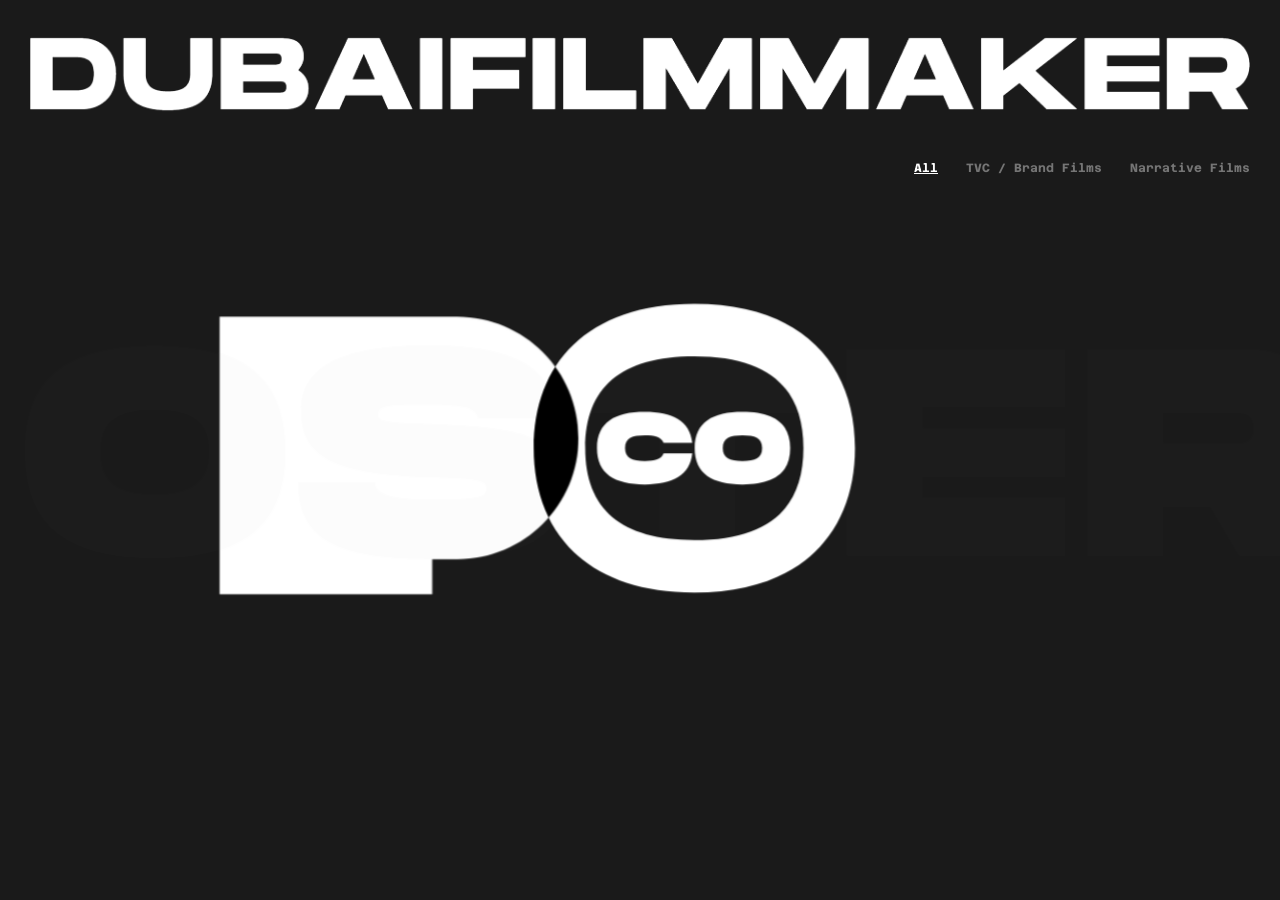
==== commit 52a33b19: "animation based on  lottie json file fixes" ====
--- a/index.html
+++ b/index.html
@@ -27,7 +27,6 @@
 
   <link href="assets/dist/build.min.css" rel="stylesheet" />
   <link href="assets/css/header-logo-match.css" rel="stylesheet" />
-  <link href="assets/css/intro-text-animation.css" rel="stylesheet" />
 
   <link rel="canonical" href="index.htm" />
 
@@ -381,6 +380,72 @@
       to {
         opacity: 1;
       }
+    }
+    /* ===== INTRO PRELOADER OVERRIDES (from Poster site) ===== */
+    /* Remove the blur effect from the intro entirely */
+    .bloc-intro,
+    .bloc-intro.lottie-started,
+    .bloc-intro.lottie-ended {
+      backdrop-filter: none !important;
+    }
+    /* Skip the logo sliding-up after animation — fade out in place instead */
+    .bloc-intro.lottie-ended .intro-anim-surwrapper {
+      transform: none !important;
+    }
+    /* Keep the header logo visible during the intro */
+    .template-homepage.lottie-started .header__logo {
+      opacity: 1 !important;
+    }
+    /* Make the animation wrapper cover full screen on mobile so nothing peeks through */
+    @media (max-width: 767px) {
+      .bloc-intro {
+        width: 100dvw !important;
+        height: 100dvh !important;
+      }
+      .intro-anim-surwrapper {
+        left: 0 !important;
+        top: 0 !important;
+        width: 100% !important;
+        height: 100% !important;
+        background: #0000;
+      }
+      .intro-anim-wrapper {
+        left: 0 !important;
+        top: 0 !important;
+        width: 100% !important;
+        height: 100% !important;
+        transform: none !important;
+        background: #0000;
+      }
+      .intro-anim {
+        width: 100% !important;
+        height: 100% !important;
+        background: #0000;
+        transform: none;
+      }
+      .intro-anim.is-visible {
+        transform: none;
+      }
+    }
+    /* --- INTRO SCALE CONTROL ---
+       Adjust the number below to zoom in/out.
+       >1 = bigger (zoomed in),  <1 = smaller (see more edges)
+       Set it here, save, and refresh. */
+    :root {
+      --intro-scale: 1;
+    }
+    /* Dark background matching the animation's solid layer so gaps are invisible */
+    .bloc-intro {
+      background: #0000 !important;
+      width: 100vw !important;
+      height: 100dvh !important;
+      position: absolute !important;
+      top: 0 !important;
+      left: 0 !important;
+    }
+    /* After animation ends, clear background for the curtain reveal */
+    .bloc-intro.lottie-ended {
+      background: transparent !important;
     }
   </style>
 </head>
@@ -450,30 +515,12 @@
             <div class="bloc-intro">
               <div class="intro-anim-surwrapper">
                 <div class="intro-anim-wrapper">
-                  <div class="intro-anim" data-animation="assets/img/intro-animation.json">
-                    <!-- <img
-                        class="intro-logo-svg"
-                        src="assets/img/final_logo.svg"
-                        alt="DubaiFilmMaker"intro-text-animation
-                      /> -->
-                    <div class="intro-logo-svg intro-text-animation">
-                      <span class="letter">D</span>
-                      <span class="letter">U</span>
-                      <span class="letter">B</span>
-                      <span class="letter">A</span>
-                      <span class="letter">I</span>
-                      <span class="letter">F</span>
-                      <span class="letter">I</span>
-                      <span class="letter">L</span>
-                      <span class="letter">M</span>
-                      <span class="letter">M</span>
-                      <span class="letter">A</span>
-                      <span class="letter">K</span>
-                      <span class="letter">E</span>
-                      <span class="letter">R</span>
-                    </div>
-
-                  </div>
+                  <div
+                    class="intro-anim"
+                    data-animation="assets/img/intro-animation.json"
+                    data-scale="1"
+                    data-scale-mobile="2.0"
+                  ></div>
                 </div>
               </div>
               <div class="intro-timeline">
@@ -813,7 +860,7 @@
 
           // ── Phase 1 (runs during preloader) ──────────────────────────────
           // Only render the lightweight slider list and set video src attributes.
-          // No video.load() / play() calls yet — those steal GPU from GSAP.
+          // No video.load() / play() calls yet — those steal GPU from the animation.
           generateListItems(sliderProjects);
           generateVideoElements(sliderProjects, false); // false = don't load yet
           updateInitialState(sliderProjects);
@@ -825,26 +872,29 @@
             generateProjectsListing(projects);
           } else {
             // ── Phase 2 (runs AFTER preloader finishes) ───────────────────
-            // Defer heavy work until GSAP animation completes.
+            // Defer heavy work until Lottie animation completes.
             const renderAfterIntro = () => {
-              // Start loading videos now that GSAP is done
+              // Start loading videos now that the intro is done
               const existingVideos = document.querySelectorAll('.box--home__wrapper video.js-main-video');
               _startVideoLoading(existingVideos, sliderProjects.length);
               // Render the full projects listing grid
               generateProjectsListing(window.__allProjects);
             };
 
-            if (window.__gsapTextAnimationComplete) {
-              // Animation already done (e.g. came back via SPA but skipIntro not set)
-              renderAfterIntro();
-            } else {
-              window.addEventListener('gsap-text-animation-complete', renderAfterIntro, { once: true });
-              // Safety fallback: render after 4 seconds even if event never fires
-              setTimeout(() => {
-                if (!window.__allProjects) return; // already rendered
-                if (!document.getElementById('works').children.length) renderAfterIntro();
-              }, 4000);
-            }
+            // Watch for the intro-ended class that Rs() adds when Lottie finishes
+            var introCheck = new MutationObserver(function () {
+              if (document.documentElement.classList.contains('intro-ended')) {
+                introCheck.disconnect();
+                renderAfterIntro();
+              }
+            });
+            introCheck.observe(document.documentElement, { attributes: true, attributeFilter: ['class'] });
+
+            // Safety fallback: render after 5 seconds even if intro never fires
+            setTimeout(function () {
+              introCheck.disconnect();
+              if (!document.getElementById('works').children.length) renderAfterIntro();
+            }, 5000);
           }
         }
       } catch (err) {
@@ -858,315 +908,63 @@
     })();
   </script>
 
-  <!-- GSAP Animation Library -->
-
-  <!-- Text Animation Script - Letter-by-letter reveal -->
-  <!-- <script src="assets/js/intro-text-animation.js"></script> -->
-  <script src="assets/js/intro-logo-size-sync.js"></script>
-
-  <!-- GSAP Library -->
-  <script src="https://cdn.jsdelivr.net/npm/gsap@3.12.5/dist/gsap.min.js"></script>
-
-  <!-- Inline Animation Script -->
   <script>
-    // Configuration: Select intro text animation (1-8)
-    // 1 = Cinematic Bloom & Glow
-    // 2 = Shockwave Burst
-    // 3 = Impact Burst
-    // 4 = Kinetic Velocity Stretch
-    // 5 = Cinematic Wipe
-    // 6 = Quantum Shift
-    // 7 = Neon Scan Line
-    // 8 = Random Chaos
-    window.SELECTED_ANIMATION = 5;
-
-    // Check sessionStorage for skipIntro flag (set by project detail close button)
-    const skipIntroFlag = sessionStorage.getItem('skipIntroAnimation') === 'true';
-    const skipIntroTimestamp = sessionStorage.getItem('skipIntroTimestamp');
-    const isRecentFlag = skipIntroTimestamp && (Date.now() - parseInt(skipIntroTimestamp)) < 5000;
-
-    // Clear the flag after checking (one-time use)
-    if (skipIntroFlag) {
-      sessionStorage.removeItem('skipIntroAnimation');
-      sessionStorage.removeItem('skipIntroTimestamp');
-    }
-
-    const shouldSkipIntro = skipIntroFlag && isRecentFlag;
-
-    if (shouldSkipIntro) {
-
-      // Skip animation completely
-      const introWrapper = document.querySelector('.intro-anim-wrapper');
-      const blocIntro = document.querySelector('.bloc-intro');
-
-      if (introWrapper && blocIntro) {
-        blocIntro.classList.add('lottie-started');
-        blocIntro.classList.add('lottie-ended');
-        document.body.classList.add('intro-ended');
-        if (document.scrollingElement) {
-          document.scrollingElement.classList.add('intro-ended');
+    // Intro animation toggle + scale control
+    // Priority: CSS variable (--intro-scale) → URL (?scale=) → localStorage
+    (function () {
+      var p = new URLSearchParams(location.search);
+
+      // Check sessionStorage skip flag (set when returning from project pages)
+      var skipIntroFlag = sessionStorage.getItem('skipIntroAnimation') === 'true';
+      var skipIntroTimestamp = sessionStorage.getItem('skipIntroTimestamp');
+      var isRecentFlag = skipIntroTimestamp && (Date.now() - parseInt(skipIntroTimestamp)) < 5000;
+      var shouldSkipIntro = skipIntroFlag && isRecentFlag;
+
+      // Clear the flag after checking (one-time use)
+      if (skipIntroFlag) {
+        sessionStorage.removeItem('skipIntroAnimation');
+        sessionStorage.removeItem('skipIntroTimestamp');
+      }
+
+      window.__posterIntroEnabled = shouldSkipIntro
+        ? false
+        : p.has('intro')
+          ? p.get('intro') === '1'
+          : localStorage.getItem('poster_intro') !== 'disabled';
+
+      // Read scale: data-scale element → data-scale-mobile (mobile) → localStorage → URL → CSS var → 1
+      var el = document.querySelector('.intro-anim');
+      var elScale = el ? parseFloat(el.getAttribute('data-scale')) : null;
+      var mobScale =
+        el && window.innerWidth <= 767
+          ? parseFloat(el.getAttribute('data-scale-mobile'))
+          : null;
+      var lsScale = parseFloat(localStorage.getItem('poster_intro_scale'));
+      var urlScale = p.has('scale') ? parseFloat(p.get('scale')) : null;
+      var cssScale = parseFloat(
+        getComputedStyle(document.documentElement).getPropertyValue('--intro-scale')
+      );
+      var scale = mobScale || elScale || lsScale || urlScale || cssScale || 1;
+      if (scale > 0 && scale !== 1) window.__posterIntroScale = scale;
+    })();
+    // Apply scale + slice to the Lottie SVG after it renders
+    (function () {
+      var el = document.querySelector('.intro-anim');
+      if (!el) return;
+      var scale = window.__posterIntroScale || 1;
+      var obs = new MutationObserver(function () {
+        var svg = el.querySelector('svg');
+        if (!svg) return;
+        if (svg.getAttribute('preserveAspectRatio') !== 'xMidYMid slice') {
+          svg.setAttribute('preserveAspectRatio', 'xMidYMid slice');
         }
-        introWrapper.style.display = 'none';
-
-        const headerLogo = document.querySelector('.header__logo');
-        if (headerLogo) {
-          headerLogo.style.opacity = '1';
-          headerLogo.classList.add('loaded');
+        if (scale !== 1) {
+          el.style.transform = 'scale(' + scale + ')';
         }
-      }
-    } else {
-      // Run full animation
-      const letters = document.querySelectorAll('.letter');
-
-      function animateLetters() {
-        const animIndex = window.SELECTED_ANIMATION || 1;
-
-        const tl = gsap.timeline({
-          onComplete: () => {
-            const event = new CustomEvent('gsap-text-animation-complete', {
-              detail: { duration: tl.duration() }
-            });
-            window.dispatchEvent(event);
-            window.__gsapTextAnimationComplete = true;
-          }
-        });
-
-        switch (animIndex) {
-          case 1: // Cinematic Bloom & Glow
-            gsap.set(letters, {
-              opacity: 0,
-              filter: 'blur(30px) brightness(5)',
-              scale: 1.3,
-              transformOrigin: 'center center'
-            });
-            tl.to(letters, {
-              opacity: 1,
-              filter: 'blur(0px) brightness(1)',
-              scale: 1,
-              duration: 1.4,
-              stagger: 0.05,
-              ease: 'power3.out'
-            }, 0);
-            break;
-
-          case 2: // Shockwave Burst
-            {
-              const center = Math.floor(letters.length / 2);
-              gsap.set(letters, { opacity: 0, scale: 3, filter: 'blur(10px)' });
-
-              // Center appears first
-              tl.to(letters[center], {
-                opacity: 1,
-                scale: 1,
-                filter: 'blur(0px)',
-                duration: 0.3,
-                ease: 'power3.out'
-              }, 0);
-
-              // Shockwave outward
-              letters.forEach((letter, i) => {
-                if (i !== center) {
-                  const distance = Math.abs(i - center);
-                  tl.to(letter, {
-                    opacity: 1,
-                    scale: 1,
-                    filter: 'blur(0px)',
-                    duration: 0.4,
-                    ease: 'power2.out'
-                  }, 0.1 + (distance * 0.06));
-                }
-              });
-            }
-            break;
-
-          case 3: // Impact Burst
-            {
-              const center = Math.floor(letters.length / 2);
-              gsap.set(letters, { opacity: 0, scale: 2 });
-
-              tl.to(letters[center], {
-                opacity: 1,
-                scale: 1,
-                duration: 0.2,
-                ease: 'back.out(3)'
-              }, 0);
-
-              letters.forEach((letter, i) => {
-                if (i !== center) {
-                  const distance = Math.abs(i - center);
-                  tl.to(letter, {
-                    opacity: 1,
-                    scale: 1,
-                    duration: 0.3,
-                    ease: 'back.out(2)'
-                  }, 0.2 + (distance * 0.05));
-                }
-              });
-            }
-            break;
-
-          case 4: // Kinetic Velocity Stretch
-            gsap.set(letters, {
-              opacity: 0,
-              x: -250,
-              scaleX: 2.5,
-              skewX: -25
-            });
-            tl.to(letters, {
-              opacity: 1,
-              x: 0,
-              scaleX: 1,
-              skewX: 0,
-              duration: 0.9,
-              stagger: 0.03,
-              ease: 'power4.out'
-            }, 0);
-            break;
-
-          case 5: // Cinematic Wipe
-            gsap.set(letters, {
-              opacity: 0,
-              scaleX: 0,
-              transformOrigin: "left center",
-              display: "inline-block"
-            });
-
-            tl.to(letters, {
-              opacity: 1,
-              scaleX: 1,
-              duration: 0.8,
-              stagger: 0.04,
-              ease: "power2.out"
-            }, 0);
-            break;
-
-          case 6: // Quantum Shift
-            gsap.set(letters, { opacity: 0 });
-            letters.forEach((letter, i) => {
-              for (let j = 0; j < 3; j++) {
-                const offset = j * 0.05;
-                tl.fromTo(letter,
-                  {
-                    opacity: 0.3,
-                    x: gsap.utils.random(-100, 100),
-                    y: gsap.utils.random(-100, 100)
-                  },
-                  {
-                    opacity: j === 2 ? 1 : 0,
-                    x: 0,
-                    y: 0,
-                    duration: 0.3,
-                    ease: 'power2.out'
-                  },
-                  (i * 0.04) + offset
-                );
-              }
-            });
-            break;
-
-          case 7: // Neon Scan Line
-            gsap.set(letters, {
-              opacity: 0,
-              filter: 'brightness(0)'
-            });
-            tl.to(letters, {
-              opacity: 1,
-              filter: 'brightness(2)',
-              duration: 0.1,
-              stagger: 0.05,
-              ease: 'none'
-            }, 0);
-            tl.to(letters, {
-              filter: 'brightness(1)',
-              duration: 0.3,
-              stagger: 0.05,
-              ease: 'power2.out'
-            }, 0.1);
-            break;
-
-          case 8: // Random Chaos
-            letters.forEach((letter, i) => {
-              gsap.set(letter, {
-                opacity: 0,
-                x: gsap.utils.random(-300, 300),
-                y: gsap.utils.random(-200, 200),
-                rotation: gsap.utils.random(-360, 360),
-                scale: gsap.utils.random(0.2, 3)
-              });
-
-              const startTime = gsap.utils.random(0, 0.5);
-              tl.to(letter, {
-                opacity: 1,
-                x: 0,
-                y: 0,
-                rotation: 0,
-                scale: 1,
-                duration: gsap.utils.random(0.8, 1.2),
-                ease: 'power3.out'
-              }, startTime);
-            });
-            break;
-
-          default:
-            // Fallback to Bloom & Glow
-            gsap.set(letters, {
-              opacity: 0,
-              filter: 'blur(30px) brightness(5)',
-              scale: 1.3,
-              transformOrigin: 'center center'
-            });
-            tl.to(letters, {
-              opacity: 1,
-              filter: 'blur(0px) brightness(1)',
-              scale: 1,
-              duration: 1.4,
-              stagger: 0.05,
-              ease: 'power3.out'
-            }, 0);
-        }
-
-        return tl;
-      }
-
-      // Start animation on page load
-      window.addEventListener('DOMContentLoaded', () => {
-        setTimeout(() => { animateLetters(); }, 500);
-      });
-
-      // Listen for animation completion → trigger upward movement to header
-      window.addEventListener('gsap-text-animation-complete', () => {
-        const blocIntro = document.querySelector('.bloc-intro');
-        const introWrapper = document.querySelector('.intro-anim-wrapper');
-
-        if (blocIntro && introWrapper) {
-          blocIntro.classList.add('lottie-ended');
-
-          // Wait for CSS upward movement to complete (800ms transition)
-          setTimeout(() => {
-            const headerLogo = document.querySelector('.header__logo');
-            if (headerLogo) {
-              headerLogo.style.opacity = '1';
-              headerLogo.classList.add('loaded');
-            }
-
-            const preloaderText = document.querySelector('.intro-text-animation');
-            if (preloaderText) {
-              preloaderText.style.transition = 'opacity 0.3s ease';
-              preloaderText.style.opacity = '0';
-            }
-          }, 800);
-
-          // Add intro-ended class after full transition
-          setTimeout(() => {
-            document.body.classList.add('intro-ended');
-            if (document.scrollingElement) {
-              document.scrollingElement.classList.add('intro-ended');
-            }
-            setTimeout(() => { introWrapper.style.display = 'none'; }, 300);
-          }, 1200);
-        }
-      });
-    } // End of else block
+        obs.disconnect();
+      });
+      obs.observe(el, { childList: true, subtree: true });
+    })();
   </script>
 
 
@@ -1672,12 +1470,6 @@
 
   <script src="assets/js/app-init.js"></script>
   <script src="assets/js/site-config.js"></script>
-  <!-- <script src="https://cdn.jsdelivr.net/npm/gsap@3.12.5/dist/gsap.min.js"></script>
-  <script src="assets/js/intro-text-animation.js"></script> -->
-  <script>
-
-
-  </script>
 </body>
 
 </html>
